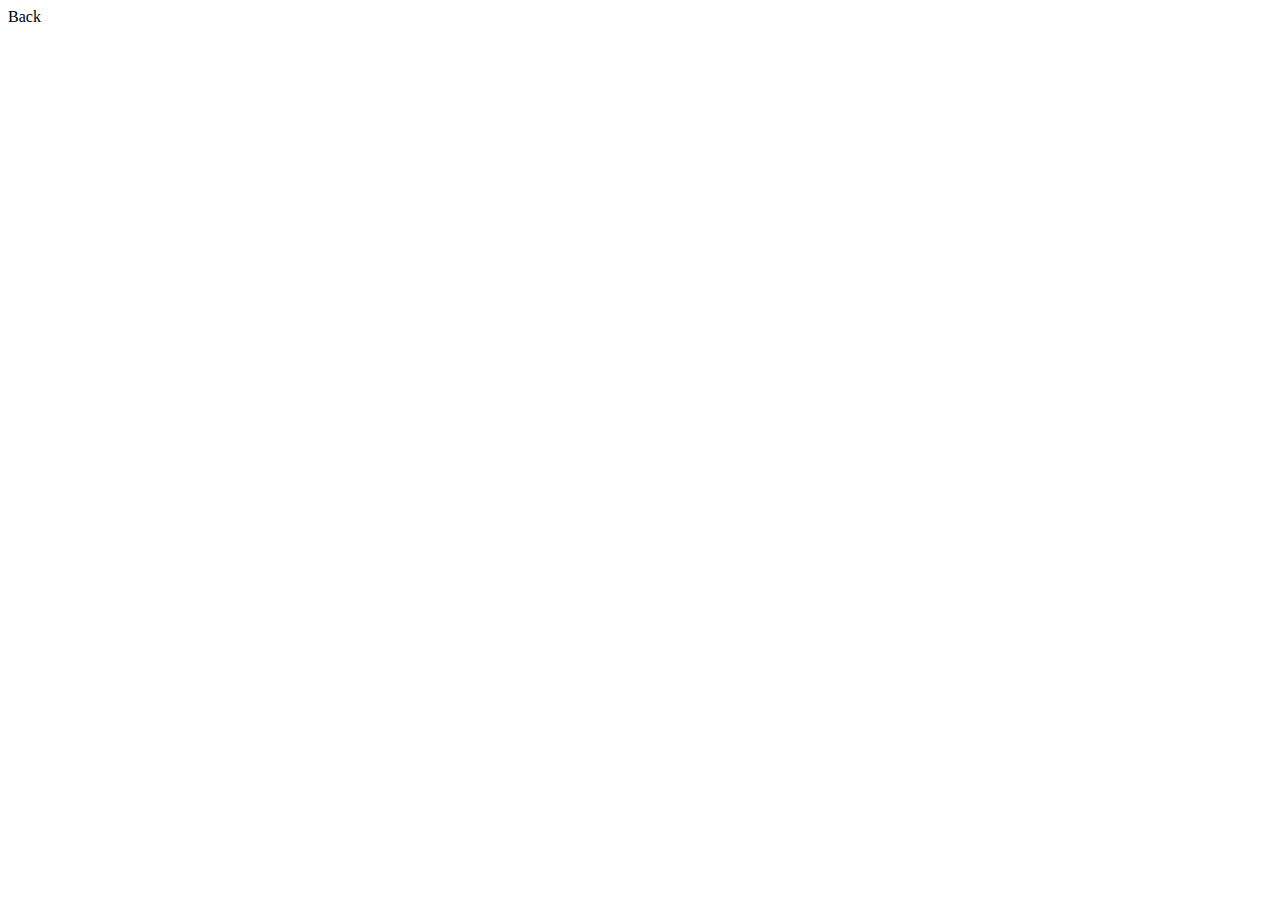
==== www/index.html @ 42249af4 "Merge remote-tracking branch '48geoffbrown/master'" ====
<!DOCTYPE html>
<html>
  <head>
    <meta charset="utf-8">
    <meta name="viewport" content="initial-scale=1, maximum-scale=1, user-scalable=no, width=device-width">
    <title></title>

    <link href="lib/ionic/css/ionic.css" rel="stylesheet">
    <script src="lib/ionic/js/ionic.bundle.js"></script>
    <script src="//cdnjs.cloudflare.com/ajax/libs/ngStorage/0.3.10/ngStorage.js"></script>
    <script src="//cdn.firebase.com/js/client/2.2.4/firebase.js"></script>

    <!-- cordova script (this will be a 404 during development) -->
    <script src="cordova.js"></script>

    <!-- IF using Sass (run gulp sass first), then uncomment below and remove the CSS includes above
    <link href="css/ionic.app.css" rel="stylesheet">
    -->


    <script src="js/controllers.js"></script>
    <script src="js/routes.js"></script>
    <script src="js/services.js"></script>
    <script src="js/directives.js"></script>
    <script src="js/login.js"></script>
    <script src="js/artistName.js"></script>

    <script src="js/app.js"></script>


  </head>
  <body ng-app="app" animation="slide-left-right-ios7">
  <div>
    <div>
        <ion-nav-bar class="bar-stable">
            <ion-nav-back-button class="button-icon icon ion-ios-arrow-back">Back</ion-nav-back-button>
        </ion-nav-bar>
        <ion-nav-view></ion-nav-view>
    </div>
</div>
  </body>
</html>
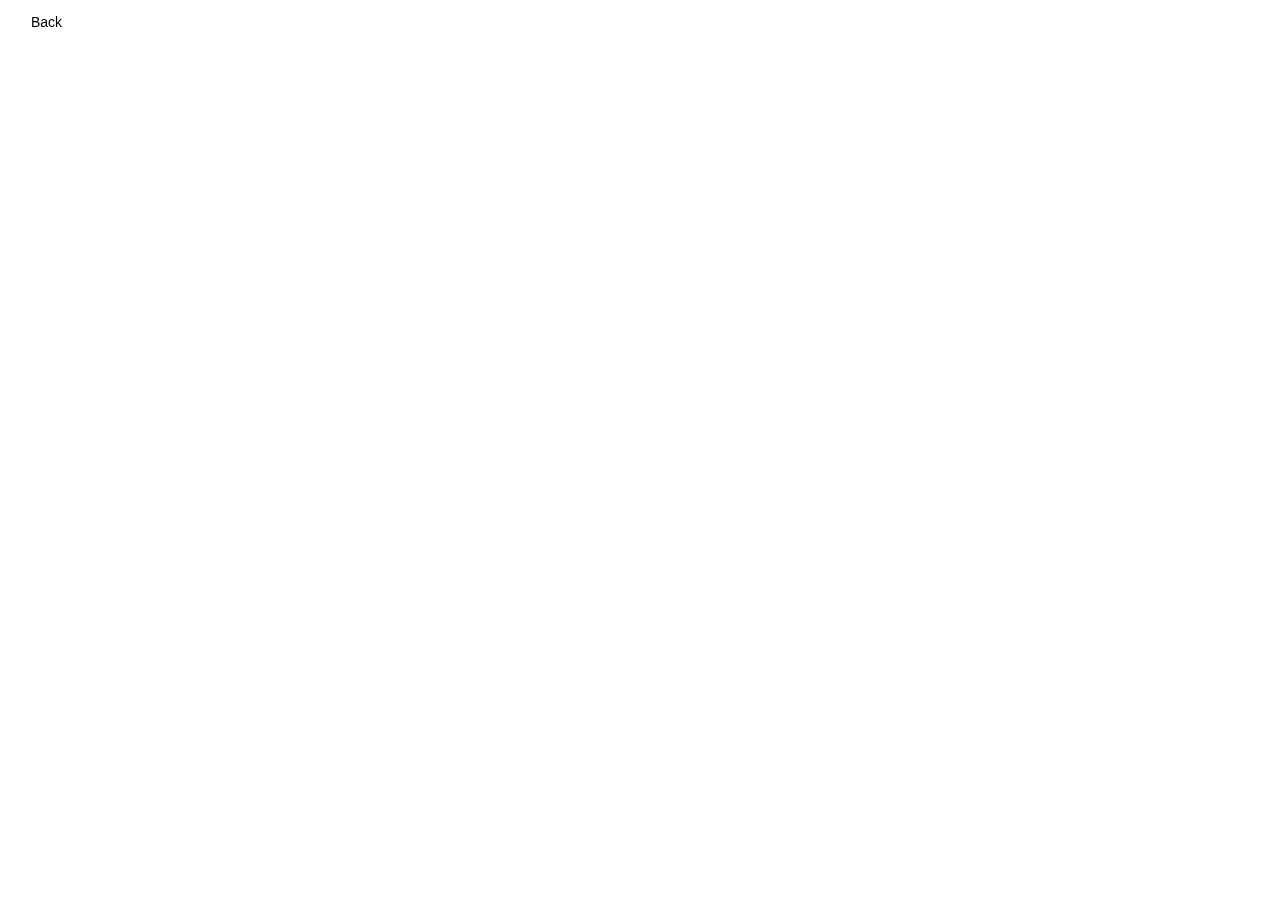
==== commit 6597debf: "Merge branch 'master' into Dan" ====
--- a/www/index.html
+++ b/www/index.html
@@ -6,6 +6,7 @@
     <title></title>
 
     <link href="lib/ionic/css/ionic.css" rel="stylesheet">
+    <link href="lib/ionic/css/style.css" rel="stylesheet">
     <script src="lib/ionic/js/ionic.bundle.js"></script>
     <script src="//cdnjs.cloudflare.com/ajax/libs/ngStorage/0.3.10/ngStorage.js"></script>
     <script src="//cdn.firebase.com/js/client/2.2.4/firebase.js"></script>
@@ -24,6 +25,11 @@
     <script src="js/directives.js"></script>
     <script src="js/login.js"></script>
     <script src="js/artistName.js"></script>
+    <script src="js/songTitleSearch.js"></script>
+    <script src="js/albumSearch.js"></script>
+    <script src="js/relatedArtist.js"></script>
+    <script src="js/artistHome.js"></script>
+    <script src="js/artistService.js"></script>
 
     <script src="js/app.js"></script>
 
--- a/www/lib/ionic/css/ionic.css
+++ b/www/lib/ionic/css/ionic.css
@@ -0,0 +1,9303 @@
+@charset "UTF-8";
+/*!
+ * Copyright 2014 Drifty Co.
+ * http://drifty.com/
+ *
+ * Ionic, v1.1.1
+ * A powerful HTML5 mobile app framework.
+ * http://ionicframework.com/
+ *
+ * By @maxlynch, @benjsperry, @adamdbradley <3
+ *
+ * Licensed under the MIT license. Please see LICENSE for more information.
+ *
+ */
+/*!
+  Ionicons, v2.0.1
+  Created by Ben Sperry for the Ionic Framework, http://ionicons.com/
+  https://twitter.com/benjsperry  https://twitter.com/ionicframework
+  MIT License: https://github.com/driftyco/ionicons
+
+  Android-style icons originally built by Google’s
+  Material Design Icons: https://github.com/google/material-design-icons
+  used under CC BY http://creativecommons.org/licenses/by/4.0/
+  Modified icons to fit ionicon’s grid from original.
+*/
+
+
+
+.cover:hover {
+  cursor: pointer;
+}
+.cover.playing {
+  border: 5px solid #e45343;
+}
+@font-face {
+  font-family: "Ionicons";
+  src: url("../fonts/ionicons.eot?v=2.0.1");
+  src: url("../fonts/ionicons.eot?v=2.0.1#iefix") format("embedded-opentype"), url("../fonts/ionicons.ttf?v=2.0.1") format("truetype"), url("../fonts/ionicons.woff?v=2.0.1") format("woff"), url("../fonts/ionicons.woff") format("woff"), url("../fonts/ionicons.svg?v=2.0.1#Ionicons") format("svg");
+  font-weight: normal;
+  font-style: normal; }
+
+.ion, .ionicons,
+.ion-alert:before,
+.ion-alert-circled:before,
+.ion-android-add:before,
+.ion-android-add-circle:before,
+.ion-android-alarm-clock:before,
+.ion-android-alert:before,
+.ion-android-apps:before,
+.ion-android-archive:before,
+.ion-android-arrow-back:before,
+.ion-android-arrow-down:before,
+.ion-android-arrow-dropdown:before,
+.ion-android-arrow-dropdown-circle:before,
+.ion-android-arrow-dropleft:before,
+.ion-android-arrow-dropleft-circle:before,
+.ion-android-arrow-dropright:before,
+.ion-android-arrow-dropright-circle:before,
+.ion-android-arrow-dropup:before,
+.ion-android-arrow-dropup-circle:before,
+.ion-android-arrow-forward:before,
+.ion-android-arrow-up:before,
+.ion-android-attach:before,
+.ion-android-bar:before,
+.ion-android-bicycle:before,
+.ion-android-boat:before,
+.ion-android-bookmark:before,
+.ion-android-bulb:before,
+.ion-android-bus:before,
+.ion-android-calendar:before,
+.ion-android-call:before,
+.ion-android-camera:before,
+.ion-android-cancel:before,
+.ion-android-car:before,
+.ion-android-cart:before,
+.ion-android-chat:before,
+.ion-android-checkbox:before,
+.ion-android-checkbox-blank:before,
+.ion-android-checkbox-outline:before,
+.ion-android-checkbox-outline-blank:before,
+.ion-android-checkmark-circle:before,
+.ion-android-clipboard:before,
+.ion-android-close:before,
+.ion-android-cloud:before,
+.ion-android-cloud-circle:before,
+.ion-android-cloud-done:before,
+.ion-android-cloud-outline:before,
+.ion-android-color-palette:before,
+.ion-android-compass:before,
+.ion-android-contact:before,
+.ion-android-contacts:before,
+.ion-android-contract:before,
+.ion-android-create:before,
+.ion-android-delete:before,
+.ion-android-desktop:before,
+.ion-android-document:before,
+.ion-android-done:before,
+.ion-android-done-all:before,
+.ion-android-download:before,
+.ion-android-drafts:before,
+.ion-android-exit:before,
+.ion-android-expand:before,
+.ion-android-favorite:before,
+.ion-android-favorite-outline:before,
+.ion-android-film:before,
+.ion-android-folder:before,
+.ion-android-folder-open:before,
+.ion-android-funnel:before,
+.ion-android-globe:before,
+.ion-android-hand:before,
+.ion-android-hangout:before,
+.ion-android-happy:before,
+.ion-android-home:before,
+.ion-android-image:before,
+.ion-android-laptop:before,
+.ion-android-list:before,
+.ion-android-locate:before,
+.ion-android-lock:before,
+.ion-android-mail:before,
+.ion-android-map:before,
+.ion-android-menu:before,
+.ion-android-microphone:before,
+.ion-android-microphone-off:before,
+.ion-android-more-horizontal:before,
+.ion-android-more-vertical:before,
+.ion-android-navigate:before,
+.ion-android-notifications:before,
+.ion-android-notifications-none:before,
+.ion-android-notifications-off:before,
+.ion-android-open:before,
+.ion-android-options:before,
+.ion-android-people:before,
+.ion-android-person:before,
+.ion-android-person-add:before,
+.ion-android-phone-landscape:before,
+.ion-android-phone-portrait:before,
+.ion-android-pin:before,
+.ion-android-plane:before,
+.ion-android-playstore:before,
+.ion-android-print:before,
+.ion-android-radio-button-off:before,
+.ion-android-radio-button-on:before,
+.ion-android-refresh:before,
+.ion-android-remove:before,
+.ion-android-remove-circle:before,
+.ion-android-restaurant:before,
+.ion-android-sad:before,
+.ion-android-search:before,
+.ion-android-send:before,
+.ion-android-settings:before,
+.ion-android-share:before,
+.ion-android-share-alt:before,
+.ion-android-star:before,
+.ion-android-star-half:before,
+.ion-android-star-outline:before,
+.ion-android-stopwatch:before,
+.ion-android-subway:before,
+.ion-android-sunny:before,
+.ion-android-sync:before,
+.ion-android-textsms:before,
+.ion-android-time:before,
+.ion-android-train:before,
+.ion-android-unlock:before,
+.ion-android-upload:before,
+.ion-android-volume-down:before,
+.ion-android-volume-mute:before,
+.ion-android-volume-off:before,
+.ion-android-volume-up:before,
+.ion-android-walk:before,
+.ion-android-warning:before,
+.ion-android-watch:before,
+.ion-android-wifi:before,
+.ion-aperture:before,
+.ion-archive:before,
+.ion-arrow-down-a:before,
+.ion-arrow-down-b:before,
+.ion-arrow-down-c:before,
+.ion-arrow-expand:before,
+.ion-arrow-graph-down-left:before,
+.ion-arrow-graph-down-right:before,
+.ion-arrow-graph-up-left:before,
+.ion-arrow-graph-up-right:before,
+.ion-arrow-left-a:before,
+.ion-arrow-left-b:before,
+.ion-arrow-left-c:before,
+.ion-arrow-move:before,
+.ion-arrow-resize:before,
+.ion-arrow-return-left:before,
+.ion-arrow-return-right:before,
+.ion-arrow-right-a:before,
+.ion-arrow-right-b:before,
+.ion-arrow-right-c:before,
+.ion-arrow-shrink:before,
+.ion-arrow-swap:before,
+.ion-arrow-up-a:before,
+.ion-arrow-up-b:before,
+.ion-arrow-up-c:before,
+.ion-asterisk:before,
+.ion-at:before,
+.ion-backspace:before,
+.ion-backspace-outline:before,
+.ion-bag:before,
+.ion-battery-charging:before,
+.ion-battery-empty:before,
+.ion-battery-full:before,
+.ion-battery-half:before,
+.ion-battery-low:before,
+.ion-beaker:before,
+.ion-beer:before,
+.ion-bluetooth:before,
+.ion-bonfire:before,
+.ion-bookmark:before,
+.ion-bowtie:before,
+.ion-briefcase:before,
+.ion-bug:before,
+.ion-calculator:before,
+.ion-calendar:before,
+.ion-camera:before,
+.ion-card:before,
+.ion-cash:before,
+.ion-chatbox:before,
+.ion-chatbox-working:before,
+.ion-chatboxes:before,
+.ion-chatbubble:before,
+.ion-chatbubble-working:before,
+.ion-chatbubbles:before,
+.ion-checkmark:before,
+.ion-checkmark-circled:before,
+.ion-checkmark-round:before,
+.ion-chevron-down:before,
+.ion-chevron-left:before,
+.ion-chevron-right:before,
+.ion-chevron-up:before,
+.ion-clipboard:before,
+.ion-clock:before,
+.ion-close:before,
+.ion-close-circled:before,
+.ion-close-round:before,
+.ion-closed-captioning:before,
+.ion-cloud:before,
+.ion-code:before,
+.ion-code-download:before,
+.ion-code-working:before,
+.ion-coffee:before,
+.ion-compass:before,
+.ion-compose:before,
+.ion-connection-bars:before,
+.ion-contrast:before,
+.ion-crop:before,
+.ion-cube:before,
+.ion-disc:before,
+.ion-document:before,
+.ion-document-text:before,
+.ion-drag:before,
+.ion-earth:before,
+.ion-easel:before,
+.ion-edit:before,
+.ion-egg:before,
+.ion-eject:before,
+.ion-email:before,
+.ion-email-unread:before,
+.ion-erlenmeyer-flask:before,
+.ion-erlenmeyer-flask-bubbles:before,
+.ion-eye:before,
+.ion-eye-disabled:before,
+.ion-female:before,
+.ion-filing:before,
+.ion-film-marker:before,
+.ion-fireball:before,
+.ion-flag:before,
+.ion-flame:before,
+.ion-flash:before,
+.ion-flash-off:before,
+.ion-folder:before,
+.ion-fork:before,
+.ion-fork-repo:before,
+.ion-forward:before,
+.ion-funnel:before,
+.ion-gear-a:before,
+.ion-gear-b:before,
+.ion-grid:before,
+.ion-hammer:before,
+.ion-happy:before,
+.ion-happy-outline:before,
+.ion-headphone:before,
+.ion-heart:before,
+.ion-heart-broken:before,
+.ion-help:before,
+.ion-help-buoy:before,
+.ion-help-circled:before,
+.ion-home:before,
+.ion-icecream:before,
+.ion-image:before,
+.ion-images:before,
+.ion-information:before,
+.ion-information-circled:before,
+.ion-ionic:before,
+.ion-ios-alarm:before,
+.ion-ios-alarm-outline:before,
+.ion-ios-albums:before,
+.ion-ios-albums-outline:before,
+.ion-ios-americanfootball:before,
+.ion-ios-americanfootball-outline:before,
+.ion-ios-analytics:before,
+.ion-ios-analytics-outline:before,
+.ion-ios-arrow-back:before,
+.ion-ios-arrow-down:before,
+.ion-ios-arrow-forward:before,
+.ion-ios-arrow-left:before,
+.ion-ios-arrow-right:before,
+.ion-ios-arrow-thin-down:before,
+.ion-ios-arrow-thin-left:before,
+.ion-ios-arrow-thin-right:before,
+.ion-ios-arrow-thin-up:before,
+.ion-ios-arrow-up:before,
+.ion-ios-at:before,
+.ion-ios-at-outline:before,
+.ion-ios-barcode:before,
+.ion-ios-barcode-outline:before,
+.ion-ios-baseball:before,
+.ion-ios-baseball-outline:before,
+.ion-ios-basketball:before,
+.ion-ios-basketball-outline:before,
+.ion-ios-bell:before,
+.ion-ios-bell-outline:before,
+.ion-ios-body:before,
+.ion-ios-body-outline:before,
+.ion-ios-bolt:before,
+.ion-ios-bolt-outline:before,
+.ion-ios-book:before,
+.ion-ios-book-outline:before,
+.ion-ios-bookmarks:before,
+.ion-ios-bookmarks-outline:before,
+.ion-ios-box:before,
+.ion-ios-box-outline:before,
+.ion-ios-briefcase:before,
+.ion-ios-briefcase-outline:before,
+.ion-ios-browsers:before,
+.ion-ios-browsers-outline:before,
+.ion-ios-calculator:before,
+.ion-ios-calculator-outline:before,
+.ion-ios-calendar:before,
+.ion-ios-calendar-outline:before,
+.ion-ios-camera:before,
+.ion-ios-camera-outline:before,
+.ion-ios-cart:before,
+.ion-ios-cart-outline:before,
+.ion-ios-chatboxes:before,
+.ion-ios-chatboxes-outline:before,
+.ion-ios-chatbubble:before,
+.ion-ios-chatbubble-outline:before,
+.ion-ios-checkmark:before,
+.ion-ios-checkmark-empty:before,
+.ion-ios-checkmark-outline:before,
+.ion-ios-circle-filled:before,
+.ion-ios-circle-outline:before,
+.ion-ios-clock:before,
+.ion-ios-clock-outline:before,
+.ion-ios-close:before,
+.ion-ios-close-empty:before,
+.ion-ios-close-outline:before,
+.ion-ios-cloud:before,
+.ion-ios-cloud-download:before,
+.ion-ios-cloud-download-outline:before,
+.ion-ios-cloud-outline:before,
+.ion-ios-cloud-upload:before,
+.ion-ios-cloud-upload-outline:before,
+.ion-ios-cloudy:before,
+.ion-ios-cloudy-night:before,
+.ion-ios-cloudy-night-outline:before,
+.ion-ios-cloudy-outline:before,
+.ion-ios-cog:before,
+.ion-ios-cog-outline:before,
+.ion-ios-color-filter:before,
+.ion-ios-color-filter-outline:before,
+.ion-ios-color-wand:before,
+.ion-ios-color-wand-outline:before,
+.ion-ios-compose:before,
+.ion-ios-compose-outline:before,
+.ion-ios-contact:before,
+.ion-ios-contact-outline:before,
+.ion-ios-copy:before,
+.ion-ios-copy-outline:before,
+.ion-ios-crop:before,
+.ion-ios-crop-strong:before,
+.ion-ios-download:before,
+.ion-ios-download-outline:before,
+.ion-ios-drag:before,
+.ion-ios-email:before,
+.ion-ios-email-outline:before,
+.ion-ios-eye:before,
+.ion-ios-eye-outline:before,
+.ion-ios-fastforward:before,
+.ion-ios-fastforward-outline:before,
+.ion-ios-filing:before,
+.ion-ios-filing-outline:before,
+.ion-ios-film:before,
+.ion-ios-film-outline:before,
+.ion-ios-flag:before,
+.ion-ios-flag-outline:before,
+.ion-ios-flame:before,
+.ion-ios-flame-outline:before,
+.ion-ios-flask:before,
+.ion-ios-flask-outline:before,
+.ion-ios-flower:before,
+.ion-ios-flower-outline:before,
+.ion-ios-folder:before,
+.ion-ios-folder-outline:before,
+.ion-ios-football:before,
+.ion-ios-football-outline:before,
+.ion-ios-game-controller-a:before,
+.ion-ios-game-controller-a-outline:before,
+.ion-ios-game-controller-b:before,
+.ion-ios-game-controller-b-outline:before,
+.ion-ios-gear:before,
+.ion-ios-gear-outline:before,
+.ion-ios-glasses:before,
+.ion-ios-glasses-outline:before,
+.ion-ios-grid-view:before,
+.ion-ios-grid-view-outline:before,
+.ion-ios-heart:before,
+.ion-ios-heart-outline:before,
+.ion-ios-help:before,
+.ion-ios-help-empty:before,
+.ion-ios-help-outline:before,
+.ion-ios-home:before,
+.ion-ios-home-outline:before,
+.ion-ios-infinite:before,
+.ion-ios-infinite-outline:before,
+.ion-ios-information:before,
+.ion-ios-information-empty:before,
+.ion-ios-information-outline:before,
+.ion-ios-ionic-outline:before,
+.ion-ios-keypad:before,
+.ion-ios-keypad-outline:before,
+.ion-ios-lightbulb:before,
+.ion-ios-lightbulb-outline:before,
+.ion-ios-list:before,
+.ion-ios-list-outline:before,
+.ion-ios-location:before,
+.ion-ios-location-outline:before,
+.ion-ios-locked:before,
+.ion-ios-locked-outline:before,
+.ion-ios-loop:before,
+.ion-ios-loop-strong:before,
+.ion-ios-medical:before,
+.ion-ios-medical-outline:before,
+.ion-ios-medkit:before,
+.ion-ios-medkit-outline:before,
+.ion-ios-mic:before,
+.ion-ios-mic-off:before,
+.ion-ios-mic-outline:before,
+.ion-ios-minus:before,
+.ion-ios-minus-empty:before,
+.ion-ios-minus-outline:before,
+.ion-ios-monitor:before,
+.ion-ios-monitor-outline:before,
+.ion-ios-moon:before,
+.ion-ios-moon-outline:before,
+.ion-ios-more:before,
+.ion-ios-more-outline:before,
+.ion-ios-musical-note:before,
+.ion-ios-musical-notes:before,
+.ion-ios-navigate:before,
+.ion-ios-navigate-outline:before,
+.ion-ios-nutrition:before,
+.ion-ios-nutrition-outline:before,
+.ion-ios-paper:before,
+.ion-ios-paper-outline:before,
+.ion-ios-paperplane:before,
+.ion-ios-paperplane-outline:before,
+.ion-ios-partlysunny:before,
+.ion-ios-partlysunny-outline:before,
+.ion-ios-pause:before,
+.ion-ios-pause-outline:before,
+.ion-ios-paw:before,
+.ion-ios-paw-outline:before,
+.ion-ios-people:before,
+.ion-ios-people-outline:before,
+.ion-ios-person:before,
+.ion-ios-person-outline:before,
+.ion-ios-personadd:before,
+.ion-ios-personadd-outline:before,
+.ion-ios-photos:before,
+.ion-ios-photos-outline:before,
+.ion-ios-pie:before,
+.ion-ios-pie-outline:before,
+.ion-ios-pint:before,
+.ion-ios-pint-outline:before,
+.ion-ios-play:before,
+.ion-ios-play-outline:before,
+.ion-ios-plus:before,
+.ion-ios-plus-empty:before,
+.ion-ios-plus-outline:before,
+.ion-ios-pricetag:before,
+.ion-ios-pricetag-outline:before,
+.ion-ios-pricetags:before,
+.ion-ios-pricetags-outline:before,
+.ion-ios-printer:before,
+.ion-ios-printer-outline:before,
+.ion-ios-pulse:before,
+.ion-ios-pulse-strong:before,
+.ion-ios-rainy:before,
+.ion-ios-rainy-outline:before,
+.ion-ios-recording:before,
+.ion-ios-recording-outline:before,
+.ion-ios-redo:before,
+.ion-ios-redo-outline:before,
+.ion-ios-refresh:before,
+.ion-ios-refresh-empty:before,
+.ion-ios-refresh-outline:before,
+.ion-ios-reload:before,
+.ion-ios-reverse-camera:before,
+.ion-ios-reverse-camera-outline:before,
+.ion-ios-rewind:before,
+.ion-ios-rewind-outline:before,
+.ion-ios-rose:before,
+.ion-ios-rose-outline:before,
+.ion-ios-search:before,
+.ion-ios-search-strong:before,
+.ion-ios-settings:before,
+.ion-ios-settings-strong:before,
+.ion-ios-shuffle:before,
+.ion-ios-shuffle-strong:before,
+.ion-ios-skipbackward:before,
+.ion-ios-skipbackward-outline:before,
+.ion-ios-skipforward:before,
+.ion-ios-skipforward-outline:before,
+.ion-ios-snowy:before,
+.ion-ios-speedometer:before,
+.ion-ios-speedometer-outline:before,
+.ion-ios-star:before,
+.ion-ios-star-half:before,
+.ion-ios-star-outline:before,
+.ion-ios-stopwatch:before,
+.ion-ios-stopwatch-outline:before,
+.ion-ios-sunny:before,
+.ion-ios-sunny-outline:before,
+.ion-ios-telephone:before,
+.ion-ios-telephone-outline:before,
+.ion-ios-tennisball:before,
+.ion-ios-tennisball-outline:before,
+.ion-ios-thunderstorm:before,
+.ion-ios-thunderstorm-outline:before,
+.ion-ios-time:before,
+.ion-ios-time-outline:before,
+.ion-ios-timer:before,
+.ion-ios-timer-outline:before,
+.ion-ios-toggle:before,
+.ion-ios-toggle-outline:before,
+.ion-ios-trash:before,
+.ion-ios-trash-outline:before,
+.ion-ios-undo:before,
+.ion-ios-undo-outline:before,
+.ion-ios-unlocked:before,
+.ion-ios-unlocked-outline:before,
+.ion-ios-upload:before,
+.ion-ios-upload-outline:before,
+.ion-ios-videocam:before,
+.ion-ios-videocam-outline:before,
+.ion-ios-volume-high:before,
+.ion-ios-volume-low:before,
+.ion-ios-wineglass:before,
+.ion-ios-wineglass-outline:before,
+.ion-ios-world:before,
+.ion-ios-world-outline:before,
+.ion-ipad:before,
+.ion-iphone:before,
+.ion-ipod:before,
+.ion-jet:before,
+.ion-key:before,
+.ion-knife:before,
+.ion-laptop:before,
+.ion-leaf:before,
+.ion-levels:before,
+.ion-lightbulb:before,
+.ion-link:before,
+.ion-load-a:before,
+.ion-load-b:before,
+.ion-load-c:before,
+.ion-load-d:before,
+.ion-location:before,
+.ion-lock-combination:before,
+.ion-locked:before,
+.ion-log-in:before,
+.ion-log-out:before,
+.ion-loop:before,
+.ion-magnet:before,
+.ion-male:before,
+.ion-man:before,
+.ion-map:before,
+.ion-medkit:before,
+.ion-merge:before,
+.ion-mic-a:before,
+.ion-mic-b:before,
+.ion-mic-c:before,
+.ion-minus:before,
+.ion-minus-circled:before,
+.ion-minus-round:before,
+.ion-model-s:before,
+.ion-monitor:before,
+.ion-more:before,
+.ion-mouse:before,
+.ion-music-note:before,
+.ion-navicon:before,
+.ion-navicon-round:before,
+.ion-navigate:before,
+.ion-network:before,
+.ion-no-smoking:before,
+.ion-nuclear:before,
+.ion-outlet:before,
+.ion-paintbrush:before,
+.ion-paintbucket:before,
+.ion-paper-airplane:before,
+.ion-paperclip:before,
+.ion-pause:before,
+.ion-person:before,
+.ion-person-add:before,
+.ion-person-stalker:before,
+.ion-pie-graph:before,
+.ion-pin:before,
+.ion-pinpoint:before,
+.ion-pizza:before,
+.ion-plane:before,
+.ion-planet:before,
+.ion-play:before,
+.ion-playstation:before,
+.ion-plus:before,
+.ion-plus-circled:before,
+.ion-plus-round:before,
+.ion-podium:before,
+.ion-pound:before,
+.ion-power:before,
+.ion-pricetag:before,
+.ion-pricetags:before,
+.ion-printer:before,
+.ion-pull-request:before,
+.ion-qr-scanner:before,
+.ion-quote:before,
+.ion-radio-waves:before,
+.ion-record:before,
+.ion-refresh:before,
+.ion-reply:before,
+.ion-reply-all:before,
+.ion-ribbon-a:before,
+.ion-ribbon-b:before,
+.ion-sad:before,
+.ion-sad-outline:before,
+.ion-scissors:before,
+.ion-search:before,
+.ion-settings:before,
+.ion-share:before,
+.ion-shuffle:before,
+.ion-skip-backward:before,
+.ion-skip-forward:before,
+.ion-social-android:before,
+.ion-social-android-outline:before,
+.ion-social-angular:before,
+.ion-social-angular-outline:before,
+.ion-social-apple:before,
+.ion-social-apple-outline:before,
+.ion-social-bitcoin:before,
+.ion-social-bitcoin-outline:before,
+.ion-social-buffer:before,
+.ion-social-buffer-outline:before,
+.ion-social-chrome:before,
+.ion-social-chrome-outline:before,
+.ion-social-codepen:before,
+.ion-social-codepen-outline:before,
+.ion-social-css3:before,
+.ion-social-css3-outline:before,
+.ion-social-designernews:before,
+.ion-social-designernews-outline:before,
+.ion-social-dribbble:before,
+.ion-social-dribbble-outline:before,
+.ion-social-dropbox:before,
+.ion-social-dropbox-outline:before,
+.ion-social-euro:before,
+.ion-social-euro-outline:before,
+.ion-social-facebook:before,
+.ion-social-facebook-outline:before,
+.ion-social-foursquare:before,
+.ion-social-foursquare-outline:before,
+.ion-social-freebsd-devil:before,
+.ion-social-github:before,
+.ion-social-github-outline:before,
+.ion-social-google:before,
+.ion-social-google-outline:before,
+.ion-social-googleplus:before,
+.ion-social-googleplus-outline:before,
+.ion-social-hackernews:before,
+.ion-social-hackernews-outline:before,
+.ion-social-html5:before,
+.ion-social-html5-outline:before,
+.ion-social-instagram:before,
+.ion-social-instagram-outline:before,
+.ion-social-javascript:before,
+.ion-social-javascript-outline:before,
+.ion-social-linkedin:before,
+.ion-social-linkedin-outline:before,
+.ion-social-markdown:before,
+.ion-social-nodejs:before,
+.ion-social-octocat:before,
+.ion-social-pinterest:before,
+.ion-social-pinterest-outline:before,
+.ion-social-python:before,
+.ion-social-reddit:before,
+.ion-social-reddit-outline:before,
+.ion-social-rss:before,
+.ion-social-rss-outline:before,
+.ion-social-sass:before,
+.ion-social-skype:before,
+.ion-social-skype-outline:before,
+.ion-social-snapchat:before,
+.ion-social-snapchat-outline:before,
+.ion-social-tumblr:before,
+.ion-social-tumblr-outline:before,
+.ion-social-tux:before,
+.ion-social-twitch:before,
+.ion-social-twitch-outline:before,
+.ion-social-twitter:before,
+.ion-social-twitter-outline:before,
+.ion-social-usd:before,
+.ion-social-usd-outline:before,
+.ion-social-vimeo:before,
+.ion-social-vimeo-outline:before,
+.ion-social-whatsapp:before,
+.ion-social-whatsapp-outline:before,
+.ion-social-windows:before,
+.ion-social-windows-outline:before,
+.ion-social-wordpress:before,
+.ion-social-wordpress-outline:before,
+.ion-social-yahoo:before,
+.ion-social-yahoo-outline:before,
+.ion-social-yen:before,
+.ion-social-yen-outline:before,
+.ion-social-youtube:before,
+.ion-social-youtube-outline:before,
+.ion-soup-can:before,
+.ion-soup-can-outline:before,
+.ion-speakerphone:before,
+.ion-speedometer:before,
+.ion-spoon:before,
+.ion-star:before,
+.ion-stats-bars:before,
+.ion-steam:before,
+.ion-stop:before,
+.ion-thermometer:before,
+.ion-thumbsdown:before,
+.ion-thumbsup:before,
+.ion-toggle:before,
+.ion-toggle-filled:before,
+.ion-transgender:before,
+.ion-trash-a:before,
+.ion-trash-b:before,
+.ion-trophy:before,
+.ion-tshirt:before,
+.ion-tshirt-outline:before,
+.ion-umbrella:before,
+.ion-university:before,
+.ion-unlocked:before,
+.ion-upload:before,
+.ion-usb:before,
+.ion-videocamera:before,
+.ion-volume-high:before,
+.ion-volume-low:before,
+.ion-volume-medium:before,
+.ion-volume-mute:before,
+.ion-wand:before,
+.ion-waterdrop:before,
+.ion-wifi:before,
+.ion-wineglass:before,
+.ion-woman:before,
+.ion-wrench:before,
+.ion-xbox:before {
+  display: inline-block;
+  font-family: "Ionicons";
+  speak: none;
+  font-style: normal;
+  font-weight: normal;
+  font-variant: normal;
+  text-transform: none;
+  text-rendering: auto;
+  line-height: 1;
+  -webkit-font-smoothing: antialiased;
+  -moz-osx-font-smoothing: grayscale; }
+
+.ion-alert:before {
+  content: ""; }
+
+.ion-alert-circled:before {
+  content: ""; }
+
+.ion-android-add:before {
+  content: ""; }
+
+.ion-android-add-circle:before {
+  content: ""; }
+
+.ion-android-alarm-clock:before {
+  content: ""; }
+
+.ion-android-alert:before {
+  content: ""; }
+
+.ion-android-apps:before {
+  content: ""; }
+
+.ion-android-archive:before {
+  content: ""; }
+
+.ion-android-arrow-back:before {
+  content: ""; }
+
+.ion-android-arrow-down:before {
+  content: ""; }
+
+.ion-android-arrow-dropdown:before {
+  content: ""; }
+
+.ion-android-arrow-dropdown-circle:before {
+  content: ""; }
+
+.ion-android-arrow-dropleft:before {
+  content: ""; }
+
+.ion-android-arrow-dropleft-circle:before {
+  content: ""; }
+
+.ion-android-arrow-dropright:before {
+  content: ""; }
+
+.ion-android-arrow-dropright-circle:before {
+  content: ""; }
+
+.ion-android-arrow-dropup:before {
+  content: ""; }
+
+.ion-android-arrow-dropup-circle:before {
+  content: ""; }
+
+.ion-android-arrow-forward:before {
+  content: ""; }
+
+.ion-android-arrow-up:before {
+  content: ""; }
+
+.ion-android-attach:before {
+  content: ""; }
+
+.ion-android-bar:before {
+  content: ""; }
+
+.ion-android-bicycle:before {
+  content: ""; }
+
+.ion-android-boat:before {
+  content: ""; }
+
+.ion-android-bookmark:before {
+  content: ""; }
+
+.ion-android-bulb:before {
+  content: ""; }
+
+.ion-android-bus:before {
+  content: ""; }
+
+.ion-android-calendar:before {
+  content: ""; }
+
+.ion-android-call:before {
+  content: ""; }
+
+.ion-android-camera:before {
+  content: ""; }
+
+.ion-android-cancel:before {
+  content: ""; }
+
+.ion-android-car:before {
+  content: ""; }
+
+.ion-android-cart:before {
+  content: ""; }
+
+.ion-android-chat:before {
+  content: ""; }
+
+.ion-android-checkbox:before {
+  content: ""; }
+
+.ion-android-checkbox-blank:before {
+  content: ""; }
+
+.ion-android-checkbox-outline:before {
+  content: ""; }
+
+.ion-android-checkbox-outline-blank:before {
+  content: ""; }
+
+.ion-android-checkmark-circle:before {
+  content: ""; }
+
+.ion-android-clipboard:before {
+  content: ""; }
+
+.ion-android-close:before {
+  content: ""; }
+
+.ion-android-cloud:before {
+  content: ""; }
+
+.ion-android-cloud-circle:before {
+  content: ""; }
+
+.ion-android-cloud-done:before {
+  content: ""; }
+
+.ion-android-cloud-outline:before {
+  content: ""; }
+
+.ion-android-color-palette:before {
+  content: ""; }
+
+.ion-android-compass:before {
+  content: ""; }
+
+.ion-android-contact:before {
+  content: ""; }
+
+.ion-android-contacts:before {
+  content: ""; }
+
+.ion-android-contract:before {
+  content: ""; }
+
+.ion-android-create:before {
+  content: ""; }
+
+.ion-android-delete:before {
+  content: ""; }
+
+.ion-android-desktop:before {
+  content: ""; }
+
+.ion-android-document:before {
+  content: ""; }
+
+.ion-android-done:before {
+  content: ""; }
+
+.ion-android-done-all:before {
+  content: ""; }
+
+.ion-android-download:before {
+  content: ""; }
+
+.ion-android-drafts:before {
+  content: ""; }
+
+.ion-android-exit:before {
+  content: ""; }
+
+.ion-android-expand:before {
+  content: ""; }
+
+.ion-android-favorite:before {
+  content: ""; }
+
+.ion-android-favorite-outline:before {
+  content: ""; }
+
+.ion-android-film:before {
+  content: ""; }
+
+.ion-android-folder:before {
+  content: ""; }
+
+.ion-android-folder-open:before {
+  content: ""; }
+
+.ion-android-funnel:before {
+  content: ""; }
+
+.ion-android-globe:before {
+  content: ""; }
+
+.ion-android-hand:before {
+  content: ""; }
+
+.ion-android-hangout:before {
+  content: ""; }
+
+.ion-android-happy:before {
+  content: ""; }
+
+.ion-android-home:before {
+  content: ""; }
+
+.ion-android-image:before {
+  content: ""; }
+
+.ion-android-laptop:before {
+  content: ""; }
+
+.ion-android-list:before {
+  content: ""; }
+
+.ion-android-locate:before {
+  content: ""; }
+
+.ion-android-lock:before {
+  content: ""; }
+
+.ion-android-mail:before {
+  content: ""; }
+
+.ion-android-map:before {
+  content: ""; }
+
+.ion-android-menu:before {
+  content: ""; }
+
+.ion-android-microphone:before {
+  content: ""; }
+
+.ion-android-microphone-off:before {
+  content: ""; }
+
+.ion-android-more-horizontal:before {
+  content: ""; }
+
+.ion-android-more-vertical:before {
+  content: ""; }
+
+.ion-android-navigate:before {
+  content: ""; }
+
+.ion-android-notifications:before {
+  content: ""; }
+
+.ion-android-notifications-none:before {
+  content: ""; }
+
+.ion-android-notifications-off:before {
+  content: ""; }
+
+.ion-android-open:before {
+  content: ""; }
+
+.ion-android-options:before {
+  content: ""; }
+
+.ion-android-people:before {
+  content: ""; }
+
+.ion-android-person:before {
+  content: ""; }
+
+.ion-android-person-add:before {
+  content: ""; }
+
+.ion-android-phone-landscape:before {
+  content: ""; }
+
+.ion-android-phone-portrait:before {
+  content: ""; }
+
+.ion-android-pin:before {
+  content: ""; }
+
+.ion-android-plane:before {
+  content: ""; }
+
+.ion-android-playstore:before {
+  content: ""; }
+
+.ion-android-print:before {
+  content: ""; }
+
+.ion-android-radio-button-off:before {
+  content: ""; }
+
+.ion-android-radio-button-on:before {
+  content: ""; }
+
+.ion-android-refresh:before {
+  content: ""; }
+
+.ion-android-remove:before {
+  content: ""; }
+
+.ion-android-remove-circle:before {
+  content: ""; }
+
+.ion-android-restaurant:before {
+  content: ""; }
+
+.ion-android-sad:before {
+  content: ""; }
+
+.ion-android-search:before {
+  content: ""; }
+
+.ion-android-send:before {
+  content: ""; }
+
+.ion-android-settings:before {
+  content: ""; }
+
+.ion-android-share:before {
+  content: ""; }
+
+.ion-android-share-alt:before {
+  content: ""; }
+
+.ion-android-star:before {
+  content: ""; }
+
+.ion-android-star-half:before {
+  content: ""; }
+
+.ion-android-star-outline:before {
+  content: ""; }
+
+.ion-android-stopwatch:before {
+  content: ""; }
+
+.ion-android-subway:before {
+  content: ""; }
+
+.ion-android-sunny:before {
+  content: ""; }
+
+.ion-android-sync:before {
+  content: ""; }
+
+.ion-android-textsms:before {
+  content: ""; }
+
+.ion-android-time:before {
+  content: ""; }
+
+.ion-android-train:before {
+  content: ""; }
+
+.ion-android-unlock:before {
+  content: ""; }
+
+.ion-android-upload:before {
+  content: ""; }
+
+.ion-android-volume-down:before {
+  content: ""; }
+
+.ion-android-volume-mute:before {
+  content: ""; }
+
+.ion-android-volume-off:before {
+  content: ""; }
+
+.ion-android-volume-up:before {
+  content: ""; }
+
+.ion-android-walk:before {
+  content: ""; }
+
+.ion-android-warning:before {
+  content: ""; }
+
+.ion-android-watch:before {
+  content: ""; }
+
+.ion-android-wifi:before {
+  content: ""; }
+
+.ion-aperture:before {
+  content: ""; }
+
+.ion-archive:before {
+  content: ""; }
+
+.ion-arrow-down-a:before {
+  content: ""; }
+
+.ion-arrow-down-b:before {
+  content: ""; }
+
+.ion-arrow-down-c:before {
+  content: ""; }
+
+.ion-arrow-expand:before {
+  content: ""; }
+
+.ion-arrow-graph-down-left:before {
+  content: ""; }
+
+.ion-arrow-graph-down-right:before {
+  content: ""; }
+
+.ion-arrow-graph-up-left:before {
+  content: ""; }
+
+.ion-arrow-graph-up-right:before {
+  content: ""; }
+
+.ion-arrow-left-a:before {
+  content: ""; }
+
+.ion-arrow-left-b:before {
+  content: ""; }
+
+.ion-arrow-left-c:before {
+  content: ""; }
+
+.ion-arrow-move:before {
+  content: ""; }
+
+.ion-arrow-resize:before {
+  content: ""; }
+
+.ion-arrow-return-left:before {
+  content: ""; }
+
+.ion-arrow-return-right:before {
+  content: ""; }
+
+.ion-arrow-right-a:before {
+  content: ""; }
+
+.ion-arrow-right-b:before {
+  content: ""; }
+
+.ion-arrow-right-c:before {
+  content: ""; }
+
+.ion-arrow-shrink:before {
+  content: ""; }
+
+.ion-arrow-swap:before {
+  content: ""; }
+
+.ion-arrow-up-a:before {
+  content: ""; }
+
+.ion-arrow-up-b:before {
+  content: ""; }
+
+.ion-arrow-up-c:before {
+  content: ""; }
+
+.ion-asterisk:before {
+  content: ""; }
+
+.ion-at:before {
+  content: ""; }
+
+.ion-backspace:before {
+  content: ""; }
+
+.ion-backspace-outline:before {
+  content: ""; }
+
+.ion-bag:before {
+  content: ""; }
+
+.ion-battery-charging:before {
+  content: ""; }
+
+.ion-battery-empty:before {
+  content: ""; }
+
+.ion-battery-full:before {
+  content: ""; }
+
+.ion-battery-half:before {
+  content: ""; }
+
+.ion-battery-low:before {
+  content: ""; }
+
+.ion-beaker:before {
+  content: ""; }
+
+.ion-beer:before {
+  content: ""; }
+
+.ion-bluetooth:before {
+  content: ""; }
+
+.ion-bonfire:before {
+  content: ""; }
+
+.ion-bookmark:before {
+  content: ""; }
+
+.ion-bowtie:before {
+  content: ""; }
+
+.ion-briefcase:before {
+  content: ""; }
+
+.ion-bug:before {
+  content: ""; }
+
+.ion-calculator:before {
+  content: ""; }
+
+.ion-calendar:before {
+  content: ""; }
+
+.ion-camera:before {
+  content: ""; }
+
+.ion-card:before {
+  content: ""; }
+
+.ion-cash:before {
+  content: ""; }
+
+.ion-chatbox:before {
+  content: ""; }
+
+.ion-chatbox-working:before {
+  content: ""; }
+
+.ion-chatboxes:before {
+  content: ""; }
+
+.ion-chatbubble:before {
+  content: ""; }
+
+.ion-chatbubble-working:before {
+  content: ""; }
+
+.ion-chatbubbles:before {
+  content: ""; }
+
+.ion-checkmark:before {
+  content: ""; }
+
+.ion-checkmark-circled:before {
+  content: ""; }
+
+.ion-checkmark-round:before {
+  content: ""; }
+
+.ion-chevron-down:before {
+  content: ""; }
+
+.ion-chevron-left:before {
+  content: ""; }
+
+.ion-chevron-right:before {
+  content: ""; }
+
+.ion-chevron-up:before {
+  content: ""; }
+
+.ion-clipboard:before {
+  content: ""; }
+
+.ion-clock:before {
+  content: ""; }
+
+.ion-close:before {
+  content: ""; }
+
+.ion-close-circled:before {
+  content: ""; }
+
+.ion-close-round:before {
+  content: ""; }
+
+.ion-closed-captioning:before {
+  content: ""; }
+
+.ion-cloud:before {
+  content: ""; }
+
+.ion-code:before {
+  content: ""; }
+
+.ion-code-download:before {
+  content: ""; }
+
+.ion-code-working:before {
+  content: ""; }
+
+.ion-coffee:before {
+  content: ""; }
+
+.ion-compass:before {
+  content: ""; }
+
+.ion-compose:before {
+  content: ""; }
+
+.ion-connection-bars:before {
+  content: ""; }
+
+.ion-contrast:before {
+  content: ""; }
+
+.ion-crop:before {
+  content: ""; }
+
+.ion-cube:before {
+  content: ""; }
+
+.ion-disc:before {
+  content: ""; }
+
+.ion-document:before {
+  content: ""; }
+
+.ion-document-text:before {
+  content: ""; }
+
+.ion-drag:before {
+  content: ""; }
+
+.ion-earth:before {
+  content: ""; }
+
+.ion-easel:before {
+  content: ""; }
+
+.ion-edit:before {
+  content: ""; }
+
+.ion-egg:before {
+  content: ""; }
+
+.ion-eject:before {
+  content: ""; }
+
+.ion-email:before {
+  content: ""; }
+
+.ion-email-unread:before {
+  content: ""; }
+
+.ion-erlenmeyer-flask:before {
+  content: ""; }
+
+.ion-erlenmeyer-flask-bubbles:before {
+  content: ""; }
+
+.ion-eye:before {
+  content: ""; }
+
+.ion-eye-disabled:before {
+  content: ""; }
+
+.ion-female:before {
+  content: ""; }
+
+.ion-filing:before {
+  content: ""; }
+
+.ion-film-marker:before {
+  content: ""; }
+
+.ion-fireball:before {
+  content: ""; }
+
+.ion-flag:before {
+  content: ""; }
+
+.ion-flame:before {
+  content: ""; }
+
+.ion-flash:before {
+  content: ""; }
+
+.ion-flash-off:before {
+  content: ""; }
+
+.ion-folder:before {
+  content: ""; }
+
+.ion-fork:before {
+  content: ""; }
+
+.ion-fork-repo:before {
+  content: ""; }
+
+.ion-forward:before {
+  content: ""; }
+
+.ion-funnel:before {
+  content: ""; }
+
+.ion-gear-a:before {
+  content: ""; }
+
+.ion-gear-b:before {
+  content: ""; }
+
+.ion-grid:before {
+  content: ""; }
+
+.ion-hammer:before {
+  content: ""; }
+
+.ion-happy:before {
+  content: ""; }
+
+.ion-happy-outline:before {
+  content: ""; }
+
+.ion-headphone:before {
+  content: ""; }
+
+.ion-heart:before {
+  content: ""; }
+
+.ion-heart-broken:before {
+  content: ""; }
+
+.ion-help:before {
+  content: ""; }
+
+.ion-help-buoy:before {
+  content: ""; }
+
+.ion-help-circled:before {
+  content: ""; }
+
+.ion-home:before {
+  content: ""; }
+
+.ion-icecream:before {
+  content: ""; }
+
+.ion-image:before {
+  content: ""; }
+
+.ion-images:before {
+  content: ""; }
+
+.ion-information:before {
+  content: ""; }
+
+.ion-information-circled:before {
+  content: ""; }
+
+.ion-ionic:before {
+  content: ""; }
+
+.ion-ios-alarm:before {
+  content: ""; }
+
+.ion-ios-alarm-outline:before {
+  content: ""; }
+
+.ion-ios-albums:before {
+  content: ""; }
+
+.ion-ios-albums-outline:before {
+  content: ""; }
+
+.ion-ios-americanfootball:before {
+  content: ""; }
+
+.ion-ios-americanfootball-outline:before {
+  content: ""; }
+
+.ion-ios-analytics:before {
+  content: ""; }
+
+.ion-ios-analytics-outline:before {
+  content: ""; }
+
+.ion-ios-arrow-back:before {
+  content: ""; }
+
+.ion-ios-arrow-down:before {
+  content: ""; }
+
+.ion-ios-arrow-forward:before {
+  content: ""; }
+
+.ion-ios-arrow-left:before {
+  content: ""; }
+
+.ion-ios-arrow-right:before {
+  content: ""; }
+
+.ion-ios-arrow-thin-down:before {
+  content: ""; }
+
+.ion-ios-arrow-thin-left:before {
+  content: ""; }
+
+.ion-ios-arrow-thin-right:before {
+  content: ""; }
+
+.ion-ios-arrow-thin-up:before {
+  content: ""; }
+
+.ion-ios-arrow-up:before {
+  content: ""; }
+
+.ion-ios-at:before {
+  content: ""; }
+
+.ion-ios-at-outline:before {
+  content: ""; }
+
+.ion-ios-barcode:before {
+  content: ""; }
+
+.ion-ios-barcode-outline:before {
+  content: ""; }
+
+.ion-ios-baseball:before {
+  content: ""; }
+
+.ion-ios-baseball-outline:before {
+  content: ""; }
+
+.ion-ios-basketball:before {
+  content: ""; }
+
+.ion-ios-basketball-outline:before {
+  content: ""; }
+
+.ion-ios-bell:before {
+  content: ""; }
+
+.ion-ios-bell-outline:before {
+  content: ""; }
+
+.ion-ios-body:before {
+  content: ""; }
+
+.ion-ios-body-outline:before {
+  content: ""; }
+
+.ion-ios-bolt:before {
+  content: ""; }
+
+.ion-ios-bolt-outline:before {
+  content: ""; }
+
+.ion-ios-book:before {
+  content: ""; }
+
+.ion-ios-book-outline:before {
+  content: ""; }
+
+.ion-ios-bookmarks:before {
+  content: ""; }
+
+.ion-ios-bookmarks-outline:before {
+  content: ""; }
+
+.ion-ios-box:before {
+  content: ""; }
+
+.ion-ios-box-outline:before {
+  content: ""; }
+
+.ion-ios-briefcase:before {
+  content: ""; }
+
+.ion-ios-briefcase-outline:before {
+  content: ""; }
+
+.ion-ios-browsers:before {
+  content: ""; }
+
+.ion-ios-browsers-outline:before {
+  content: ""; }
+
+.ion-ios-calculator:before {
+  content: ""; }
+
+.ion-ios-calculator-outline:before {
+  content: ""; }
+
+.ion-ios-calendar:before {
+  content: ""; }
+
+.ion-ios-calendar-outline:before {
+  content: ""; }
+
+.ion-ios-camera:before {
+  content: ""; }
+
+.ion-ios-camera-outline:before {
+  content: ""; }
+
+.ion-ios-cart:before {
+  content: ""; }
+
+.ion-ios-cart-outline:before {
+  content: ""; }
+
+.ion-ios-chatboxes:before {
+  content: ""; }
+
+.ion-ios-chatboxes-outline:before {
+  content: ""; }
+
+.ion-ios-chatbubble:before {
+  content: ""; }
+
+.ion-ios-chatbubble-outline:before {
+  content: ""; }
+
+.ion-ios-checkmark:before {
+  content: ""; }
+
+.ion-ios-checkmark-empty:before {
+  content: ""; }
+
+.ion-ios-checkmark-outline:before {
+  content: ""; }
+
+.ion-ios-circle-filled:before {
+  content: ""; }
+
+.ion-ios-circle-outline:before {
+  content: ""; }
+
+.ion-ios-clock:before {
+  content: ""; }
+
+.ion-ios-clock-outline:before {
+  content: ""; }
+
+.ion-ios-close:before {
+  content: ""; }
+
+.ion-ios-close-empty:before {
+  content: ""; }
+
+.ion-ios-close-outline:before {
+  content: ""; }
+
+.ion-ios-cloud:before {
+  content: ""; }
+
+.ion-ios-cloud-download:before {
+  content: ""; }
+
+.ion-ios-cloud-download-outline:before {
+  content: ""; }
+
+.ion-ios-cloud-outline:before {
+  content: ""; }
+
+.ion-ios-cloud-upload:before {
+  content: ""; }
+
+.ion-ios-cloud-upload-outline:before {
+  content: ""; }
+
+.ion-ios-cloudy:before {
+  content: ""; }
+
+.ion-ios-cloudy-night:before {
+  content: ""; }
+
+.ion-ios-cloudy-night-outline:before {
+  content: ""; }
+
+.ion-ios-cloudy-outline:before {
+  content: ""; }
+
+.ion-ios-cog:before {
+  content: ""; }
+
+.ion-ios-cog-outline:before {
+  content: ""; }
+
+.ion-ios-color-filter:before {
+  content: ""; }
+
+.ion-ios-color-filter-outline:before {
+  content: ""; }
+
+.ion-ios-color-wand:before {
+  content: ""; }
+
+.ion-ios-color-wand-outline:before {
+  content: ""; }
+
+.ion-ios-compose:before {
+  content: ""; }
+
+.ion-ios-compose-outline:before {
+  content: ""; }
+
+.ion-ios-contact:before {
+  content: ""; }
+
+.ion-ios-contact-outline:before {
+  content: ""; }
+
+.ion-ios-copy:before {
+  content: ""; }
+
+.ion-ios-copy-outline:before {
+  content: ""; }
+
+.ion-ios-crop:before {
+  content: ""; }
+
+.ion-ios-crop-strong:before {
+  content: ""; }
+
+.ion-ios-download:before {
+  content: ""; }
+
+.ion-ios-download-outline:before {
+  content: ""; }
+
+.ion-ios-drag:before {
+  content: ""; }
+
+.ion-ios-email:before {
+  content: ""; }
+
+.ion-ios-email-outline:before {
+  content: ""; }
+
+.ion-ios-eye:before {
+  content: ""; }
+
+.ion-ios-eye-outline:before {
+  content: ""; }
+
+.ion-ios-fastforward:before {
+  content: ""; }
+
+.ion-ios-fastforward-outline:before {
+  content: ""; }
+
+.ion-ios-filing:before {
+  content: ""; }
+
+.ion-ios-filing-outline:before {
+  content: ""; }
+
+.ion-ios-film:before {
+  content: ""; }
+
+.ion-ios-film-outline:before {
+  content: ""; }
+
+.ion-ios-flag:before {
+  content: ""; }
+
+.ion-ios-flag-outline:before {
+  content: ""; }
+
+.ion-ios-flame:before {
+  content: ""; }
+
+.ion-ios-flame-outline:before {
+  content: ""; }
+
+.ion-ios-flask:before {
+  content: ""; }
+
+.ion-ios-flask-outline:before {
+  content: ""; }
+
+.ion-ios-flower:before {
+  content: ""; }
+
+.ion-ios-flower-outline:before {
+  content: ""; }
+
+.ion-ios-folder:before {
+  content: ""; }
+
+.ion-ios-folder-outline:before {
+  content: ""; }
+
+.ion-ios-football:before {
+  content: ""; }
+
+.ion-ios-football-outline:before {
+  content: ""; }
+
+.ion-ios-game-controller-a:before {
+  content: ""; }
+
+.ion-ios-game-controller-a-outline:before {
+  content: ""; }
+
+.ion-ios-game-controller-b:before {
+  content: ""; }
+
+.ion-ios-game-controller-b-outline:before {
+  content: ""; }
+
+.ion-ios-gear:before {
+  content: ""; }
+
+.ion-ios-gear-outline:before {
+  content: ""; }
+
+.ion-ios-glasses:before {
+  content: ""; }
+
+.ion-ios-glasses-outline:before {
+  content: ""; }
+
+.ion-ios-grid-view:before {
+  content: ""; }
+
+.ion-ios-grid-view-outline:before {
+  content: ""; }
+
+.ion-ios-heart:before {
+  content: ""; }
+
+.ion-ios-heart-outline:before {
+  content: ""; }
+
+.ion-ios-help:before {
+  content: ""; }
+
+.ion-ios-help-empty:before {
+  content: ""; }
+
+.ion-ios-help-outline:before {
+  content: ""; }
+
+.ion-ios-home:before {
+  content: ""; }
+
+.ion-ios-home-outline:before {
+  content: ""; }
+
+.ion-ios-infinite:before {
+  content: ""; }
+
+.ion-ios-infinite-outline:before {
+  content: ""; }
+
+.ion-ios-information:before {
+  content: ""; }
+
+.ion-ios-information-empty:before {
+  content: ""; }
+
+.ion-ios-information-outline:before {
+  content: ""; }
+
+.ion-ios-ionic-outline:before {
+  content: ""; }
+
+.ion-ios-keypad:before {
+  content: ""; }
+
+.ion-ios-keypad-outline:before {
+  content: ""; }
+
+.ion-ios-lightbulb:before {
+  content: ""; }
+
+.ion-ios-lightbulb-outline:before {
+  content: ""; }
+
+.ion-ios-list:before {
+  content: ""; }
+
+.ion-ios-list-outline:before {
+  content: ""; }
+
+.ion-ios-location:before {
+  content: ""; }
+
+.ion-ios-location-outline:before {
+  content: ""; }
+
+.ion-ios-locked:before {
+  content: ""; }
+
+.ion-ios-locked-outline:before {
+  content: ""; }
+
+.ion-ios-loop:before {
+  content: ""; }
+
+.ion-ios-loop-strong:before {
+  content: ""; }
+
+.ion-ios-medical:before {
+  content: ""; }
+
+.ion-ios-medical-outline:before {
+  content: ""; }
+
+.ion-ios-medkit:before {
+  content: ""; }
+
+.ion-ios-medkit-outline:before {
+  content: ""; }
+
+.ion-ios-mic:before {
+  content: ""; }
+
+.ion-ios-mic-off:before {
+  content: ""; }
+
+.ion-ios-mic-outline:before {
+  content: ""; }
+
+.ion-ios-minus:before {
+  content: ""; }
+
+.ion-ios-minus-empty:before {
+  content: ""; }
+
+.ion-ios-minus-outline:before {
+  content: ""; }
+
+.ion-ios-monitor:before {
+  content: ""; }
+
+.ion-ios-monitor-outline:before {
+  content: ""; }
+
+.ion-ios-moon:before {
+  content: ""; }
+
+.ion-ios-moon-outline:before {
+  content: ""; }
+
+.ion-ios-more:before {
+  content: ""; }
+
+.ion-ios-more-outline:before {
+  content: ""; }
+
+.ion-ios-musical-note:before {
+  content: ""; }
+
+.ion-ios-musical-notes:before {
+  content: ""; }
+
+.ion-ios-navigate:before {
+  content: ""; }
+
+.ion-ios-navigate-outline:before {
+  content: ""; }
+
+.ion-ios-nutrition:before {
+  content: ""; }
+
+.ion-ios-nutrition-outline:before {
+  content: ""; }
+
+.ion-ios-paper:before {
+  content: ""; }
+
+.ion-ios-paper-outline:before {
+  content: ""; }
+
+.ion-ios-paperplane:before {
+  content: ""; }
+
+.ion-ios-paperplane-outline:before {
+  content: ""; }
+
+.ion-ios-partlysunny:before {
+  content: ""; }
+
+.ion-ios-partlysunny-outline:before {
+  content: ""; }
+
+.ion-ios-pause:before {
+  content: ""; }
+
+.ion-ios-pause-outline:before {
+  content: ""; }
+
+.ion-ios-paw:before {
+  content: ""; }
+
+.ion-ios-paw-outline:before {
+  content: ""; }
+
+.ion-ios-people:before {
+  content: ""; }
+
+.ion-ios-people-outline:before {
+  content: ""; }
+
+.ion-ios-person:before {
+  content: ""; }
+
+.ion-ios-person-outline:before {
+  content: ""; }
+
+.ion-ios-personadd:before {
+  content: ""; }
+
+.ion-ios-personadd-outline:before {
+  content: ""; }
+
+.ion-ios-photos:before {
+  content: ""; }
+
+.ion-ios-photos-outline:before {
+  content: ""; }
+
+.ion-ios-pie:before {
+  content: ""; }
+
+.ion-ios-pie-outline:before {
+  content: ""; }
+
+.ion-ios-pint:before {
+  content: ""; }
+
+.ion-ios-pint-outline:before {
+  content: ""; }
+
+.ion-ios-play:before {
+  content: ""; }
+
+.ion-ios-play-outline:before {
+  content: ""; }
+
+.ion-ios-plus:before {
+  content: ""; }
+
+.ion-ios-plus-empty:before {
+  content: ""; }
+
+.ion-ios-plus-outline:before {
+  content: ""; }
+
+.ion-ios-pricetag:before {
+  content: ""; }
+
+.ion-ios-pricetag-outline:before {
+  content: ""; }
+
+.ion-ios-pricetags:before {
+  content: ""; }
+
+.ion-ios-pricetags-outline:before {
+  content: ""; }
+
+.ion-ios-printer:before {
+  content: ""; }
+
+.ion-ios-printer-outline:before {
+  content: ""; }
+
+.ion-ios-pulse:before {
+  content: ""; }
+
+.ion-ios-pulse-strong:before {
+  content: ""; }
+
+.ion-ios-rainy:before {
+  content: ""; }
+
+.ion-ios-rainy-outline:before {
+  content: ""; }
+
+.ion-ios-recording:before {
+  content: ""; }
+
+.ion-ios-recording-outline:before {
+  content: ""; }
+
+.ion-ios-redo:before {
+  content: ""; }
+
+.ion-ios-redo-outline:before {
+  content: ""; }
+
+.ion-ios-refresh:before {
+  content: ""; }
+
+.ion-ios-refresh-empty:before {
+  content: ""; }
+
+.ion-ios-refresh-outline:before {
+  content: ""; }
+
+.ion-ios-reload:before {
+  content: ""; }
+
+.ion-ios-reverse-camera:before {
+  content: ""; }
+
+.ion-ios-reverse-camera-outline:before {
+  content: ""; }
+
+.ion-ios-rewind:before {
+  content: ""; }
+
+.ion-ios-rewind-outline:before {
+  content: ""; }
+
+.ion-ios-rose:before {
+  content: ""; }
+
+.ion-ios-rose-outline:before {
+  content: ""; }
+
+.ion-ios-search:before {
+  content: ""; }
+
+.ion-ios-search-strong:before {
+  content: ""; }
+
+.ion-ios-settings:before {
+  content: ""; }
+
+.ion-ios-settings-strong:before {
+  content: ""; }
+
+.ion-ios-shuffle:before {
+  content: ""; }
+
+.ion-ios-shuffle-strong:before {
+  content: ""; }
+
+.ion-ios-skipbackward:before {
+  content: ""; }
+
+.ion-ios-skipbackward-outline:before {
+  content: ""; }
+
+.ion-ios-skipforward:before {
+  content: ""; }
+
+.ion-ios-skipforward-outline:before {
+  content: ""; }
+
+.ion-ios-snowy:before {
+  content: ""; }
+
+.ion-ios-speedometer:before {
+  content: ""; }
+
+.ion-ios-speedometer-outline:before {
+  content: ""; }
+
+.ion-ios-star:before {
+  content: ""; }
+
+.ion-ios-star-half:before {
+  content: ""; }
+
+.ion-ios-star-outline:before {
+  content: ""; }
+
+.ion-ios-stopwatch:before {
+  content: ""; }
+
+.ion-ios-stopwatch-outline:before {
+  content: ""; }
+
+.ion-ios-sunny:before {
+  content: ""; }
+
+.ion-ios-sunny-outline:before {
+  content: ""; }
+
+.ion-ios-telephone:before {
+  content: ""; }
+
+.ion-ios-telephone-outline:before {
+  content: ""; }
+
+.ion-ios-tennisball:before {
+  content: ""; }
+
+.ion-ios-tennisball-outline:before {
+  content: ""; }
+
+.ion-ios-thunderstorm:before {
+  content: ""; }
+
+.ion-ios-thunderstorm-outline:before {
+  content: ""; }
+
+.ion-ios-time:before {
+  content: ""; }
+
+.ion-ios-time-outline:before {
+  content: ""; }
+
+.ion-ios-timer:before {
+  content: ""; }
+
+.ion-ios-timer-outline:before {
+  content: ""; }
+
+.ion-ios-toggle:before {
+  content: ""; }
+
+.ion-ios-toggle-outline:before {
+  content: ""; }
+
+.ion-ios-trash:before {
+  content: ""; }
+
+.ion-ios-trash-outline:before {
+  content: ""; }
+
+.ion-ios-undo:before {
+  content: ""; }
+
+.ion-ios-undo-outline:before {
+  content: ""; }
+
+.ion-ios-unlocked:before {
+  content: ""; }
+
+.ion-ios-unlocked-outline:before {
+  content: ""; }
+
+.ion-ios-upload:before {
+  content: ""; }
+
+.ion-ios-upload-outline:before {
+  content: ""; }
+
+.ion-ios-videocam:before {
+  content: ""; }
+
+.ion-ios-videocam-outline:before {
+  content: ""; }
+
+.ion-ios-volume-high:before {
+  content: ""; }
+
+.ion-ios-volume-low:before {
+  content: ""; }
+
+.ion-ios-wineglass:before {
+  content: ""; }
+
+.ion-ios-wineglass-outline:before {
+  content: ""; }
+
+.ion-ios-world:before {
+  content: ""; }
+
+.ion-ios-world-outline:before {
+  content: ""; }
+
+.ion-ipad:before {
+  content: ""; }
+
+.ion-iphone:before {
+  content: ""; }
+
+.ion-ipod:before {
+  content: ""; }
+
+.ion-jet:before {
+  content: ""; }
+
+.ion-key:before {
+  content: ""; }
+
+.ion-knife:before {
+  content: ""; }
+
+.ion-laptop:before {
+  content: ""; }
+
+.ion-leaf:before {
+  content: ""; }
+
+.ion-levels:before {
+  content: ""; }
+
+.ion-lightbulb:before {
+  content: ""; }
+
+.ion-link:before {
+  content: ""; }
+
+.ion-load-a:before {
+  content: ""; }
+
+.ion-load-b:before {
+  content: ""; }
+
+.ion-load-c:before {
+  content: ""; }
+
+.ion-load-d:before {
+  content: ""; }
+
+.ion-location:before {
+  content: ""; }
+
+.ion-lock-combination:before {
+  content: ""; }
+
+.ion-locked:before {
+  content: ""; }
+
+.ion-log-in:before {
+  content: ""; }
+
+.ion-log-out:before {
+  content: ""; }
+
+.ion-loop:before {
+  content: ""; }
+
+.ion-magnet:before {
+  content: ""; }
+
+.ion-male:before {
+  content: ""; }
+
+.ion-man:before {
+  content: ""; }
+
+.ion-map:before {
+  content: ""; }
+
+.ion-medkit:before {
+  content: ""; }
+
+.ion-merge:before {
+  content: ""; }
+
+.ion-mic-a:before {
+  content: ""; }
+
+.ion-mic-b:before {
+  content: ""; }
+
+.ion-mic-c:before {
+  content: ""; }
+
+.ion-minus:before {
+  content: ""; }
+
+.ion-minus-circled:before {
+  content: ""; }
+
+.ion-minus-round:before {
+  content: ""; }
+
+.ion-model-s:before {
+  content: ""; }
+
+.ion-monitor:before {
+  content: ""; }
+
+.ion-more:before {
+  content: ""; }
+
+.ion-mouse:before {
+  content: ""; }
+
+.ion-music-note:before {
+  content: ""; }
+
+.ion-navicon:before {
+  content: ""; }
+
+.ion-navicon-round:before {
+  content: ""; }
+
+.ion-navigate:before {
+  content: ""; }
+
+.ion-network:before {
+  content: ""; }
+
+.ion-no-smoking:before {
+  content: ""; }
+
+.ion-nuclear:before {
+  content: ""; }
+
+.ion-outlet:before {
+  content: ""; }
+
+.ion-paintbrush:before {
+  content: ""; }
+
+.ion-paintbucket:before {
+  content: ""; }
+
+.ion-paper-airplane:before {
+  content: ""; }
+
+.ion-paperclip:before {
+  content: ""; }
+
+.ion-pause:before {
+  content: ""; }
+
+.ion-person:before {
+  content: ""; }
+
+.ion-person-add:before {
+  content: ""; }
+
+.ion-person-stalker:before {
+  content: ""; }
+
+.ion-pie-graph:before {
+  content: ""; }
+
+.ion-pin:before {
+  content: ""; }
+
+.ion-pinpoint:before {
+  content: ""; }
+
+.ion-pizza:before {
+  content: ""; }
+
+.ion-plane:before {
+  content: ""; }
+
+.ion-planet:before {
+  content: ""; }
+
+.ion-play:before {
+  content: ""; }
+
+.ion-playstation:before {
+  content: ""; }
+
+.ion-plus:before {
+  content: ""; }
+
+.ion-plus-circled:before {
+  content: ""; }
+
+.ion-plus-round:before {
+  content: ""; }
+
+.ion-podium:before {
+  content: ""; }
+
+.ion-pound:before {
+  content: ""; }
+
+.ion-power:before {
+  content: ""; }
+
+.ion-pricetag:before {
+  content: ""; }
+
+.ion-pricetags:before {
+  content: ""; }
+
+.ion-printer:before {
+  content: ""; }
+
+.ion-pull-request:before {
+  content: ""; }
+
+.ion-qr-scanner:before {
+  content: ""; }
+
+.ion-quote:before {
+  content: ""; }
+
+.ion-radio-waves:before {
+  content: ""; }
+
+.ion-record:before {
+  content: ""; }
+
+.ion-refresh:before {
+  content: ""; }
+
+.ion-reply:before {
+  content: ""; }
+
+.ion-reply-all:before {
+  content: ""; }
+
+.ion-ribbon-a:before {
+  content: ""; }
+
+.ion-ribbon-b:before {
+  content: ""; }
+
+.ion-sad:before {
+  content: ""; }
+
+.ion-sad-outline:before {
+  content: ""; }
+
+.ion-scissors:before {
+  content: ""; }
+
+.ion-search:before {
+  content: ""; }
+
+.ion-settings:before {
+  content: ""; }
+
+.ion-share:before {
+  content: ""; }
+
+.ion-shuffle:before {
+  content: ""; }
+
+.ion-skip-backward:before {
+  content: ""; }
+
+.ion-skip-forward:before {
+  content: ""; }
+
+.ion-social-android:before {
+  content: ""; }
+
+.ion-social-android-outline:before {
+  content: ""; }
+
+.ion-social-angular:before {
+  content: ""; }
+
+.ion-social-angular-outline:before {
+  content: ""; }
+
+.ion-social-apple:before {
+  content: ""; }
+
+.ion-social-apple-outline:before {
+  content: ""; }
+
+.ion-social-bitcoin:before {
+  content: ""; }
+
+.ion-social-bitcoin-outline:before {
+  content: ""; }
+
+.ion-social-buffer:before {
+  content: ""; }
+
+.ion-social-buffer-outline:before {
+  content: ""; }
+
+.ion-social-chrome:before {
+  content: ""; }
+
+.ion-social-chrome-outline:before {
+  content: ""; }
+
+.ion-social-codepen:before {
+  content: ""; }
+
+.ion-social-codepen-outline:before {
+  content: ""; }
+
+.ion-social-css3:before {
+  content: ""; }
+
+.ion-social-css3-outline:before {
+  content: ""; }
+
+.ion-social-designernews:before {
+  content: ""; }
+
+.ion-social-designernews-outline:before {
+  content: ""; }
+
+.ion-social-dribbble:before {
+  content: ""; }
+
+.ion-social-dribbble-outline:before {
+  content: ""; }
+
+.ion-social-dropbox:before {
+  content: ""; }
+
+.ion-social-dropbox-outline:before {
+  content: ""; }
+
+.ion-social-euro:before {
+  content: ""; }
+
+.ion-social-euro-outline:before {
+  content: ""; }
+
+.ion-social-facebook:before {
+  content: ""; }
+
+.ion-social-facebook-outline:before {
+  content: ""; }
+
+.ion-social-foursquare:before {
+  content: ""; }
+
+.ion-social-foursquare-outline:before {
+  content: ""; }
+
+.ion-social-freebsd-devil:before {
+  content: ""; }
+
+.ion-social-github:before {
+  content: ""; }
+
+.ion-social-github-outline:before {
+  content: ""; }
+
+.ion-social-google:before {
+  content: ""; }
+
+.ion-social-google-outline:before {
+  content: ""; }
+
+.ion-social-googleplus:before {
+  content: ""; }
+
+.ion-social-googleplus-outline:before {
+  content: ""; }
+
+.ion-social-hackernews:before {
+  content: ""; }
+
+.ion-social-hackernews-outline:before {
+  content: ""; }
+
+.ion-social-html5:before {
+  content: ""; }
+
+.ion-social-html5-outline:before {
+  content: ""; }
+
+.ion-social-instagram:before {
+  content: ""; }
+
+.ion-social-instagram-outline:before {
+  content: ""; }
+
+.ion-social-javascript:before {
+  content: ""; }
+
+.ion-social-javascript-outline:before {
+  content: ""; }
+
+.ion-social-linkedin:before {
+  content: ""; }
+
+.ion-social-linkedin-outline:before {
+  content: ""; }
+
+.ion-social-markdown:before {
+  content: ""; }
+
+.ion-social-nodejs:before {
+  content: ""; }
+
+.ion-social-octocat:before {
+  content: ""; }
+
+.ion-social-pinterest:before {
+  content: ""; }
+
+.ion-social-pinterest-outline:before {
+  content: ""; }
+
+.ion-social-python:before {
+  content: ""; }
+
+.ion-social-reddit:before {
+  content: ""; }
+
+.ion-social-reddit-outline:before {
+  content: ""; }
+
+.ion-social-rss:before {
+  content: ""; }
+
+.ion-social-rss-outline:before {
+  content: ""; }
+
+.ion-social-sass:before {
+  content: ""; }
+
+.ion-social-skype:before {
+  content: ""; }
+
+.ion-social-skype-outline:before {
+  content: ""; }
+
+.ion-social-snapchat:before {
+  content: ""; }
+
+.ion-social-snapchat-outline:before {
+  content: ""; }
+
+.ion-social-tumblr:before {
+  content: ""; }
+
+.ion-social-tumblr-outline:before {
+  content: ""; }
+
+.ion-social-tux:before {
+  content: ""; }
+
+.ion-social-twitch:before {
+  content: ""; }
+
+.ion-social-twitch-outline:before {
+  content: ""; }
+
+.ion-social-twitter:before {
+  content: ""; }
+
+.ion-social-twitter-outline:before {
+  content: ""; }
+
+.ion-social-usd:before {
+  content: ""; }
+
+.ion-social-usd-outline:before {
+  content: ""; }
+
+.ion-social-vimeo:before {
+  content: ""; }
+
+.ion-social-vimeo-outline:before {
+  content: ""; }
+
+.ion-social-whatsapp:before {
+  content: ""; }
+
+.ion-social-whatsapp-outline:before {
+  content: ""; }
+
+.ion-social-windows:before {
+  content: ""; }
+
+.ion-social-windows-outline:before {
+  content: ""; }
+
+.ion-social-wordpress:before {
+  content: ""; }
+
+.ion-social-wordpress-outline:before {
+  content: ""; }
+
+.ion-social-yahoo:before {
+  content: ""; }
+
+.ion-social-yahoo-outline:before {
+  content: ""; }
+
+.ion-social-yen:before {
+  content: ""; }
+
+.ion-social-yen-outline:before {
+  content: ""; }
+
+.ion-social-youtube:before {
+  content: ""; }
+
+.ion-social-youtube-outline:before {
+  content: ""; }
+
+.ion-soup-can:before {
+  content: ""; }
+
+.ion-soup-can-outline:before {
+  content: ""; }
+
+.ion-speakerphone:before {
+  content: ""; }
+
+.ion-speedometer:before {
+  content: ""; }
+
+.ion-spoon:before {
+  content: ""; }
+
+.ion-star:before {
+  content: ""; }
+
+.ion-stats-bars:before {
+  content: ""; }
+
+.ion-steam:before {
+  content: ""; }
+
+.ion-stop:before {
+  content: ""; }
+
+.ion-thermometer:before {
+  content: ""; }
+
+.ion-thumbsdown:before {
+  content: ""; }
+
+.ion-thumbsup:before {
+  content: ""; }
+
+.ion-toggle:before {
+  content: ""; }
+
+.ion-toggle-filled:before {
+  content: ""; }
+
+.ion-transgender:before {
+  content: ""; }
+
+.ion-trash-a:before {
+  content: ""; }
+
+.ion-trash-b:before {
+  content: ""; }
+
+.ion-trophy:before {
+  content: ""; }
+
+.ion-tshirt:before {
+  content: ""; }
+
+.ion-tshirt-outline:before {
+  content: ""; }
+
+.ion-umbrella:before {
+  content: ""; }
+
+.ion-university:before {
+  content: ""; }
+
+.ion-unlocked:before {
+  content: ""; }
+
+.ion-upload:before {
+  content: ""; }
+
+.ion-usb:before {
+  content: ""; }
+
+.ion-videocamera:before {
+  content: ""; }
+
+.ion-volume-high:before {
+  content: ""; }
+
+.ion-volume-low:before {
+  content: ""; }
+
+.ion-volume-medium:before {
+  content: ""; }
+
+.ion-volume-mute:before {
+  content: ""; }
+
+.ion-wand:before {
+  content: ""; }
+
+.ion-waterdrop:before {
+  content: ""; }
+
+.ion-wifi:before {
+  content: ""; }
+
+.ion-wineglass:before {
+  content: ""; }
+
+.ion-woman:before {
+  content: ""; }
+
+.ion-wrench:before {
+  content: ""; }
+
+.ion-xbox:before {
+  content: ""; }
+
+/**
+ * Resets
+ * --------------------------------------------------
+ * Adapted from normalize.css and some reset.css. We don't care even one
+ * bit about old IE, so we don't need any hacks for that in here.
+ *
+ * There are probably other things we could remove here, as well.
+ *
+ * normalize.css v2.1.2 | MIT License | git.io/normalize
+
+ * Eric Meyer's Reset CSS v2.0 (http://meyerweb.com/eric/tools/css/reset/)
+ * http://cssreset.com
+ */
+html, body, div, span, applet, object, iframe,
+h1, h2, h3, h4, h5, h6, p, blockquote, pre,
+a, abbr, acronym, address, big, cite, code,
+del, dfn, em, img, ins, kbd, q, s, samp,
+small, strike, strong, sub, sup, tt, var,
+b, i, u, center,
+dl, dt, dd, ol, ul, li,
+fieldset, form, label, legend,
+table, caption, tbody, tfoot, thead, tr, th, td,
+article, aside, canvas, details, embed, fieldset,
+figure, figcaption, footer, header, hgroup,
+menu, nav, output, ruby, section, summary,
+time, mark, audio, video {
+  margin: 0;
+  padding: 0;
+  border: 0;
+  vertical-align: baseline;
+  font: inherit;
+  font-size: 100%; }
+
+ol, ul {
+  list-style: none; }
+
+blockquote, q {
+  quotes: none; }
+
+blockquote:before, blockquote:after,
+q:before, q:after {
+  content: '';
+  content: none; }
+
+/**
+ * Prevent modern browsers from displaying `audio` without controls.
+ * Remove excess height in iOS 5 devices.
+ */
+audio:not([controls]) {
+  display: none;
+  height: 0; }
+
+/**
+ * Hide the `template` element in IE, Safari, and Firefox < 22.
+ */
+[hidden],
+template {
+  display: none; }
+
+script {
+  display: none !important; }
+
+/* ==========================================================================
+   Base
+   ========================================================================== */
+/**
+ * 1. Set default font family to sans-serif.
+ * 2. Prevent iOS text size adjust after orientation change, without disabling
+ *  user zoom.
+ */
+html {
+  -webkit-user-select: none;
+  -moz-user-select: none;
+  -ms-user-select: none;
+  user-select: none;
+  font-family: sans-serif;
+  /* 1 */
+  -webkit-text-size-adjust: 100%;
+  -ms-text-size-adjust: 100%;
+  /* 2 */
+  -webkit-text-size-adjust: 100%;
+  /* 2 */ }
+
+/**
+ * Remove default margin.
+ */
+body {
+  margin: 0;
+  line-height: 1; }
+
+/**
+ * Remove default outlines.
+ */
+a,
+button,
+:focus,
+a:focus,
+button:focus,
+a:active,
+a:hover {
+  outline: 0; }
+
+/* *
+ * Remove tap highlight color
+ */
+a {
+  -webkit-user-drag: none;
+  -webkit-tap-highlight-color: transparent;
+  -webkit-tap-highlight-color: transparent; }
+  a[href]:hover {
+    cursor: pointer; }
+
+/* ==========================================================================
+   Typography
+   ========================================================================== */
+/**
+ * Address style set to `bolder` in Firefox 4+, Safari 5, and Chrome.
+ */
+b,
+strong {
+  font-weight: bold; }
+
+/**
+ * Address styling not present in Safari 5 and Chrome.
+ */
+dfn {
+  font-style: italic; }
+
+/**
+ * Address differences between Firefox and other browsers.
+ */
+hr {
+  -moz-box-sizing: content-box;
+  box-sizing: content-box;
+  height: 0; }
+
+/**
+ * Correct font family set oddly in Safari 5 and Chrome.
+ */
+code,
+kbd,
+pre,
+samp {
+  font-size: 1em;
+  font-family: monospace, serif; }
+
+/**
+ * Improve readability of pre-formatted text in all browsers.
+ */
+pre {
+  white-space: pre-wrap; }
+
+/**
+ * Set consistent quote types.
+ */
+q {
+  quotes: "\201C" "\201D" "\2018" "\2019"; }
+
+/**
+ * Address inconsistent and variable font size in all browsers.
+ */
+small {
+  font-size: 80%; }
+
+/**
+ * Prevent `sub` and `sup` affecting `line-height` in all browsers.
+ */
+sub,
+sup {
+  position: relative;
+  vertical-align: baseline;
+  font-size: 75%;
+  line-height: 0; }
+
+sup {
+  top: -0.5em; }
+
+sub {
+  bottom: -0.25em; }
+
+/**
+ * Define consistent border, margin, and padding.
+ */
+fieldset {
+  margin: 0 2px;
+  padding: 0.35em 0.625em 0.75em;
+  border: 1px solid #c0c0c0; }
+
+/**
+ * 1. Correct `color` not being inherited in IE 8/9.
+ * 2. Remove padding so people aren't caught out if they zero out fieldsets.
+ */
+legend {
+  padding: 0;
+  /* 2 */
+  border: 0;
+  /* 1 */ }
+
+/**
+ * 1. Correct font family not being inherited in all browsers.
+ * 2. Correct font size not being inherited in all browsers.
+ * 3. Address margins set differently in Firefox 4+, Safari 5, and Chrome.
+ * 4. Remove any default :focus styles
+ * 5. Make sure webkit font smoothing is being inherited
+ * 6. Remove default gradient in Android Firefox / FirefoxOS
+ */
+button,
+input,
+select,
+textarea {
+  margin: 0;
+  /* 3 */
+  font-size: 100%;
+  /* 2 */
+  font-family: inherit;
+  /* 1 */
+  outline-offset: 0;
+  /* 4 */
+  outline-style: none;
+  /* 4 */
+  outline-width: 0;
+  /* 4 */
+  -webkit-font-smoothing: inherit;
+  /* 5 */
+  background-image: none;
+  /* 6 */ }
+
+/**
+ * Address Firefox 4+ setting `line-height` on `input` using `importnt` in
+ * the UA stylesheet.
+ */
+button,
+input {
+  line-height: normal; }
+
+/**
+ * Address inconsistent `text-transform` inheritance for `button` and `select`.
+ * All other form control elements do not inherit `text-transform` values.
+ * Correct `button` style inheritance in Chrome, Safari 5+, and IE 8+.
+ * Correct `select` style inheritance in Firefox 4+ and Opera.
+ */
+button,
+select {
+  text-transform: none; }
+
+/**
+ * 1. Avoid the WebKit bug in Android 4.0.* where (2) destroys native `audio`
+ *  and `video` controls.
+ * 2. Correct inability to style clickable `input` types in iOS.
+ * 3. Improve usability and consistency of cursor style between image-type
+ *  `input` and others.
+ */
+button,
+html input[type="button"], input[type="reset"],
+input[type="submit"] {
+  cursor: pointer;
+  /* 3 */
+  -webkit-appearance: button;
+  /* 2 */ }
+
+/**
+ * Re-set default cursor for disabled elements.
+ */
+button[disabled],
+html input[disabled] {
+  cursor: default; }
+
+/**
+ * 1. Address `appearance` set to `searchfield` in Safari 5 and Chrome.
+ * 2. Address `box-sizing` set to `border-box` in Safari 5 and Chrome
+ *  (include `-moz` to future-proof).
+ */
+input[type="search"] {
+  -webkit-box-sizing: content-box;
+  /* 2 */
+  -moz-box-sizing: content-box;
+  box-sizing: content-box;
+  -webkit-appearance: textfield;
+  /* 1 */ }
+
+/**
+ * Remove inner padding and search cancel button in Safari 5 and Chrome
+ * on OS X.
+ */
+input[type="search"]::-webkit-search-cancel-button,
+input[type="search"]::-webkit-search-decoration {
+  -webkit-appearance: none; }
+
+/**
+ * Remove inner padding and border in Firefox 4+.
+ */
+button::-moz-focus-inner,
+input::-moz-focus-inner {
+  padding: 0;
+  border: 0; }
+
+/**
+ * 1. Remove default vertical scrollbar in IE 8/9.
+ * 2. Improve readability and alignment in all browsers.
+ */
+textarea {
+  overflow: auto;
+  /* 1 */
+  vertical-align: top;
+  /* 2 */ }
+
+img {
+  -webkit-user-drag: none; }
+
+/* ==========================================================================
+   Tables
+   ========================================================================== */
+/**
+ * Remove most spacing between table cells.
+ */
+table {
+  border-spacing: 0;
+  border-collapse: collapse; }
+
+/**
+ * Scaffolding
+ * --------------------------------------------------
+ */
+*,
+*:before,
+*:after {
+  -webkit-box-sizing: border-box;
+  -moz-box-sizing: border-box;
+  box-sizing: border-box; }
+
+html {
+  overflow: hidden;
+  -ms-touch-action: pan-y;
+  touch-action: pan-y; }
+
+body,
+.ionic-body {
+  -webkit-touch-callout: none;
+  -webkit-font-smoothing: antialiased;
+  font-smoothing: antialiased;
+  -webkit-text-size-adjust: none;
+  -moz-text-size-adjust: none;
+  text-size-adjust: none;
+  -webkit-tap-highlight-color: transparent;
+  -webkit-tap-highlight-color: transparent;
+  -webkit-user-select: none;
+  -moz-user-select: none;
+  -ms-user-select: none;
+  user-select: none;
+  top: 0;
+  right: 0;
+  bottom: 0;
+  left: 0;
+  overflow: hidden;
+  margin: 0;
+  padding: 0;
+  color: #000;
+  word-wrap: break-word;
+  font-size: 14px;
+  font-family: "Helvetica Neue", "Roboto", "Segoe UI", sans-serif;
+  line-height: 20px;
+  text-rendering: optimizeLegibility;
+  -webkit-backface-visibility: hidden;
+  -webkit-user-drag: none;
+  -ms-content-zooming: none; }
+
+body.grade-b,
+body.grade-c {
+  text-rendering: auto; }
+
+.content {
+  position: relative; }
+
+.scroll-content {
+  position: absolute;
+  top: 0;
+  right: 0;
+  bottom: 0;
+  left: 0;
+  overflow: hidden;
+  margin-top: -1px;
+  padding-top: 1px;
+  margin-bottom: -1px;
+  width: auto;
+  height: auto; }
+
+.menu .scroll-content.scroll-content-false {
+  z-index: 11; }
+
+.scroll-view {
+  position: relative;
+  display: block;
+  overflow: hidden;
+  margin-top: -1px; }
+
+/**
+ * Scroll is the scroll view component available for complex and custom
+ * scroll view functionality.
+ */
+.scroll {
+  -webkit-user-select: none;
+  -moz-user-select: none;
+  -ms-user-select: none;
+  user-select: none;
+  -webkit-touch-callout: none;
+  -webkit-text-size-adjust: none;
+  -moz-text-size-adjust: none;
+  text-size-adjust: none;
+  -webkit-transform-origin: left top;
+  transform-origin: left top; }
+
+/**
+ * Set ms-viewport to prevent MS "page squish" and allow fluid scrolling
+ * https://msdn.microsoft.com/en-us/library/ie/hh869615(v=vs.85).aspx
+ */
+@-ms-viewport {
+  width: device-width; }
+
+.scroll-bar {
+  position: absolute;
+  z-index: 9999; }
+
+.ng-animate .scroll-bar {
+  visibility: hidden; }
+
+.scroll-bar-h {
+  right: 2px;
+  bottom: 3px;
+  left: 2px;
+  height: 3px; }
+  .scroll-bar-h .scroll-bar-indicator {
+    height: 100%; }
+
+.scroll-bar-v {
+  top: 2px;
+  right: 3px;
+  bottom: 2px;
+  width: 3px; }
+  .scroll-bar-v .scroll-bar-indicator {
+    width: 100%; }
+
+.scroll-bar-indicator {
+  position: absolute;
+  border-radius: 4px;
+  background: rgba(0, 0, 0, 0.3);
+  opacity: 1;
+  -webkit-transition: opacity 0.3s linear;
+  transition: opacity 0.3s linear; }
+  .scroll-bar-indicator.scroll-bar-fade-out {
+    opacity: 0; }
+
+.platform-android .scroll-bar-indicator {
+  border-radius: 0; }
+
+.grade-b .scroll-bar-indicator,
+.grade-c .scroll-bar-indicator {
+  background: #aaa; }
+  .grade-b .scroll-bar-indicator.scroll-bar-fade-out,
+  .grade-c .scroll-bar-indicator.scroll-bar-fade-out {
+    -webkit-transition: none;
+    transition: none; }
+
+ion-infinite-scroll {
+  height: 60px;
+  width: 100%;
+  display: block;
+  display: -webkit-box;
+  display: -webkit-flex;
+  display: -moz-box;
+  display: -moz-flex;
+  display: -ms-flexbox;
+  display: flex;
+  -webkit-box-direction: normal;
+  -webkit-box-orient: horizontal;
+  -webkit-flex-direction: row;
+  -moz-flex-direction: row;
+  -ms-flex-direction: row;
+  flex-direction: row;
+  -webkit-box-pack: center;
+  -ms-flex-pack: center;
+  -webkit-justify-content: center;
+  -moz-justify-content: center;
+  justify-content: center;
+  -webkit-box-align: center;
+  -ms-flex-align: center;
+  -webkit-align-items: center;
+  -moz-align-items: center;
+  align-items: center; }
+  ion-infinite-scroll .icon {
+    color: #666666;
+    font-size: 30px;
+    color: #666666; }
+  ion-infinite-scroll:not(.active) .spinner,
+  ion-infinite-scroll:not(.active) .icon:before {
+    display: none; }
+
+.overflow-scroll {
+  overflow-x: hidden;
+  overflow-y: scroll;
+  -webkit-overflow-scrolling: touch;
+  top: 0;
+  right: 0;
+  bottom: 0;
+  left: 0;
+  position: absolute; }
+  .overflow-scroll .scroll {
+    position: static;
+    height: 100%;
+    -webkit-transform: translate3d(0, 0, 0); }
+
+/* If you change these, change platform.scss as well */
+.has-header {
+  top: 44px; }
+
+.no-header {
+  top: 0; }
+
+.has-subheader {
+  top: 88px; }
+
+.has-tabs-top {
+  top: 93px; }
+
+.has-header.has-subheader.has-tabs-top {
+  top: 137px; }
+
+.has-footer {
+  bottom: 44px; }
+
+.has-subfooter {
+  bottom: 88px; }
+
+.has-tabs,
+.bar-footer.has-tabs {
+  bottom: 49px; }
+  .has-tabs.pane,
+  .bar-footer.has-tabs.pane {
+    bottom: 49px;
+    height: auto; }
+
+.has-footer.has-tabs {
+  bottom: 93px; }
+
+.pane {
+  -webkit-transform: translate3d(0, 0, 0);
+  transform: translate3d(0, 0, 0);
+  -webkit-transition-duration: 0;
+  transition-duration: 0;
+  z-index: 1; }
+
+.view {
+  z-index: 1; }
+
+.pane,
+.view {
+  position: absolute;
+  top: 0;
+  right: 0;
+  bottom: 0;
+  left: 0;
+  width: 100%;
+  height: 100%;
+  background-color: #fff;
+  overflow: hidden; }
+
+.view-container {
+  position: absolute;
+  display: block;
+  width: 100%;
+  height: 100%; }
+
+/**
+ * Typography
+ * --------------------------------------------------
+ */
+p {
+  margin: 0 0 10px; }
+
+small {
+  font-size: 85%; }
+
+cite {
+  font-style: normal; }
+
+.text-left {
+  text-align: left; }
+
+.text-right {
+  text-align: right; }
+
+.text-center {
+  text-align: center; }
+
+h1, h2, h3, h4, h5, h6,
+.h1, .h2, .h3, .h4, .h5, .h6 {
+  color: #000;
+  font-weight: 500;
+  font-family: "Helvetica Neue", "Roboto", "Segoe UI", sans-serif;
+  line-height: 1.2; }
+  h1 small, h2 small, h3 small, h4 small, h5 small, h6 small,
+  .h1 small, .h2 small, .h3 small, .h4 small, .h5 small, .h6 small {
+    font-weight: normal;
+    line-height: 1; }
+
+h1, .h1,
+h2, .h2,
+h3, .h3 {
+  margin-top: 20px;
+  margin-bottom: 10px; }
+  h1:first-child, .h1:first-child,
+  h2:first-child, .h2:first-child,
+  h3:first-child, .h3:first-child {
+    margin-top: 0; }
+  h1 + h1, h1 + .h1,
+  h1 + h2, h1 + .h2,
+  h1 + h3, h1 + .h3, .h1 + h1,
+  .h1 + .h1,
+  .h1 + h2,
+  .h1 + .h2,
+  .h1 + h3,
+  .h1 + .h3,
+  h2 + h1, h2 + .h1,
+  h2 + h2, h2 + .h2,
+  h2 + h3, h2 + .h3, .h2 + h1,
+  .h2 + .h1,
+  .h2 + h2,
+  .h2 + .h2,
+  .h2 + h3,
+  .h2 + .h3,
+  h3 + h1, h3 + .h1,
+  h3 + h2, h3 + .h2,
+  h3 + h3, h3 + .h3, .h3 + h1, .h3 + .h1,
+  .h3 + h2, .h3 + .h2,
+  .h3 + h3, .h3 + .h3 {
+    margin-top: 10px; }
+
+h4, .h4,
+h5, .h5,
+h6, .h6 {
+  margin-top: 10px;
+  margin-bottom: 10px; }
+
+h1, .h1 {
+  font-size: 36px; }
+
+h2, .h2 {
+  font-size: 30px; }
+
+h3, .h3 {
+  font-size: 24px; }
+
+h4, .h4 {
+  font-size: 18px; }
+
+h5, .h5 {
+  font-size: 14px; }
+
+h6, .h6 {
+  font-size: 12px; }
+
+h1 small, .h1 small {
+  font-size: 24px; }
+
+h2 small, .h2 small {
+  font-size: 18px; }
+
+h3 small, .h3 small,
+h4 small, .h4 small {
+  font-size: 14px; }
+
+dl {
+  margin-bottom: 20px; }
+
+dt,
+dd {
+  line-height: 1.42857; }
+
+dt {
+  font-weight: bold; }
+
+blockquote {
+  margin: 0 0 20px;
+  padding: 10px 20px;
+  border-left: 5px solid gray; }
+  blockquote p {
+    font-weight: 300;
+    font-size: 17.5px;
+    line-height: 1.25; }
+  blockquote p:last-child {
+    margin-bottom: 0; }
+  blockquote small {
+    display: block;
+    line-height: 1.42857; }
+    blockquote small:before {
+      content: '\2014 \00A0'; }
+
+q:before,
+q:after,
+blockquote:before,
+blockquote:after {
+  content: ""; }
+
+address {
+  display: block;
+  margin-bottom: 20px;
+  font-style: normal;
+  line-height: 1.42857; }
+
+a.subdued {
+  padding-right: 10px;
+  color: #888;
+  text-decoration: none; }
+  a.subdued:hover {
+    text-decoration: none; }
+  a.subdued:last-child {
+    padding-right: 0; }
+
+/**
+ * Action Sheets
+ * --------------------------------------------------
+ */
+.action-sheet-backdrop {
+  -webkit-transition: background-color 150ms ease-in-out;
+  transition: background-color 150ms ease-in-out;
+  position: fixed;
+  top: 0;
+  left: 0;
+  z-index: 11;
+  width: 100%;
+  height: 100%;
+  background-color: transparent; }
+  .action-sheet-backdrop.active {
+    background-color: rgba(0, 0, 0, 0.4); }
+
+.action-sheet-wrapper {
+  -webkit-transform: translate3d(0, 100%, 0);
+  transform: translate3d(0, 100%, 0);
+  -webkit-transition: all cubic-bezier(0.36, 0.66, 0.04, 1) 500ms;
+  transition: all cubic-bezier(0.36, 0.66, 0.04, 1) 500ms;
+  position: absolute;
+  bottom: 0;
+  left: 0;
+  right: 0;
+  width: 100%;
+  max-width: 500px;
+  margin: auto; }
+
+.action-sheet-up {
+  -webkit-transform: translate3d(0, 0, 0);
+  transform: translate3d(0, 0, 0); }
+
+.action-sheet {
+  margin-left: 8px;
+  margin-right: 8px;
+  width: auto;
+  z-index: 11;
+  overflow: hidden; }
+  .action-sheet .button {
+    display: block;
+    padding: 1px;
+    width: 100%;
+    border-radius: 0;
+    border-color: #d1d3d6;
+    background-color: transparent;
+    color: #007aff;
+    font-size: 21px; }
+    .action-sheet .button:hover {
+      color: #007aff; }
+    .action-sheet .button.destructive {
+      color: #ff3b30; }
+      .action-sheet .button.destructive:hover {
+        color: #ff3b30; }
+  .action-sheet .button.active, .action-sheet .button.activated {
+    box-shadow: none;
+    border-color: #d1d3d6;
+    color: #007aff;
+    background: #e4e5e7; }
+
+.action-sheet-has-icons .icon {
+  position: absolute;
+  left: 16px; }
+
+.action-sheet-title {
+  padding: 16px;
+  color: #8f8f8f;
+  text-align: center;
+  font-size: 13px; }
+
+.action-sheet-group {
+  margin-bottom: 8px;
+  border-radius: 4px;
+  background-color: #fff;
+  overflow: hidden; }
+  .action-sheet-group .button {
+    border-width: 1px 0px 0px 0px; }
+  .action-sheet-group .button:first-child:last-child {
+    border-width: 0; }
+
+.action-sheet-options {
+  background: #f1f2f3; }
+
+.action-sheet-cancel .button {
+  font-weight: 500; }
+
+.action-sheet-open {
+  pointer-events: none; }
+  .action-sheet-open.modal-open .modal {
+    pointer-events: none; }
+  .action-sheet-open .action-sheet-backdrop {
+    pointer-events: auto; }
+
+.platform-android .action-sheet-backdrop.active {
+  background-color: rgba(0, 0, 0, 0.2); }
+
+.platform-android .action-sheet {
+  margin: 0; }
+  .platform-android .action-sheet .action-sheet-title,
+  .platform-android .action-sheet .button {
+    text-align: left;
+    border-color: transparent;
+    font-size: 16px;
+    color: inherit; }
+  .platform-android .action-sheet .action-sheet-title {
+    font-size: 14px;
+    padding: 16px;
+    color: #666; }
+  .platform-android .action-sheet .button.active,
+  .platform-android .action-sheet .button.activated {
+    background: #e8e8e8; }
+
+.platform-android .action-sheet-group {
+  margin: 0;
+  border-radius: 0;
+  background-color: #fafafa; }
+
+.platform-android .action-sheet-cancel {
+  display: none; }
+
+.platform-android .action-sheet-has-icons .button {
+  padding-left: 56px; }
+
+.backdrop {
+  position: fixed;
+  top: 0;
+  left: 0;
+  z-index: 11;
+  width: 100%;
+  height: 100%;
+  background-color: rgba(0, 0, 0, 0.4);
+  visibility: hidden;
+  opacity: 0;
+  -webkit-transition: 0.1s opacity linear;
+  transition: 0.1s opacity linear; }
+  .backdrop.visible {
+    visibility: visible; }
+  .backdrop.active {
+    opacity: 1; }
+
+/**
+ * Bar (Headers and Footers)
+ * --------------------------------------------------
+ */
+.bar {
+  display: -webkit-box;
+  display: -webkit-flex;
+  display: -moz-box;
+  display: -moz-flex;
+  display: -ms-flexbox;
+  display: flex;
+  -webkit-transform: translate3d(0, 0, 0);
+  transform: translate3d(0, 0, 0);
+  -webkit-user-select: none;
+  -moz-user-select: none;
+  -ms-user-select: none;
+  user-select: none;
+  position: absolute;
+  right: 0;
+  left: 0;
+  z-index: 9;
+  -webkit-box-sizing: border-box;
+  -moz-box-sizing: border-box;
+  box-sizing: border-box;
+  padding: 5px;
+  width: 100%;
+  height: 44px;
+  border-width: 0;
+  border-style: solid;
+  border-top: 1px solid transparent;
+  border-bottom: 1px solid #ddd;
+  background-color: white;
+  /* border-width: 1px will actually create 2 device pixels on retina */
+  /* this nifty trick sets an actual 1px border on hi-res displays */
+  background-size: 0; }
+  @media (min--moz-device-pixel-ratio: 1.5), (-webkit-min-device-pixel-ratio: 1.5), (min-device-pixel-ratio: 1.5), (min-resolution: 144dpi), (min-resolution: 1.5dppx) {
+    .bar {
+      border: none;
+      background-image: linear-gradient(0deg, #ddd, #ddd 50%, transparent 50%);
+      background-position: bottom;
+      background-size: 100% 1px;
+      background-repeat: no-repeat; } }
+  .bar.bar-clear {
+    border: none;
+    background: none;
+    color: #fff; }
+    .bar.bar-clear .button {
+      color: #fff; }
+    .bar.bar-clear .title {
+      color: #fff; }
+  .bar.item-input-inset .item-input-wrapper {
+    margin-top: -1px; }
+    .bar.item-input-inset .item-input-wrapper input {
+      padding-left: 8px;
+      width: 94%;
+      height: 28px;
+      background: transparent; }
+  .bar.bar-light {
+    border-color: #ddd;
+    background-color: white;
+    background-image: linear-gradient(0deg, #ddd, #ddd 50%, transparent 50%);
+    color: #444; }
+    .bar.bar-light .title {
+      color: #444; }
+    .bar.bar-light.bar-footer {
+      background-image: linear-gradient(180deg, #ddd, #ddd 50%, transparent 50%); }
+  .bar.bar-stable {
+    border-color: #b2b2b2;
+    background-color: #f8f8f8;
+    background-image: linear-gradient(0deg, #b2b2b2, #b2b2b2 50%, transparent 50%);
+    color: #444; }
+    .bar.bar-stable .title {
+      color: #444; }
+    .bar.bar-stable.bar-footer {
+      background-image: linear-gradient(180deg, #b2b2b2, #b2b2b2 50%, transparent 50%); }
+  .bar.bar-positive {
+    border-color: #0c60ee;
+    background-color: #387ef5;
+    background-image: linear-gradient(0deg, #0c60ee, #0c60ee 50%, transparent 50%);
+    color: #fff; }
+    .bar.bar-positive .title {
+      color: #fff; }
+    .bar.bar-positive.bar-footer {
+      background-image: linear-gradient(180deg, #0c60ee, #0c60ee 50%, transparent 50%); }
+  .bar.bar-calm {
+    border-color: #0a9dc7;
+    background-color: #11c1f3;
+    background-image: linear-gradient(0deg, #0a9dc7, #0a9dc7 50%, transparent 50%);
+    color: #fff; }
+    .bar.bar-calm .title {
+      color: #fff; }
+    .bar.bar-calm.bar-footer {
+      background-image: linear-gradient(180deg, #0a9dc7, #0a9dc7 50%, transparent 50%); }
+  .bar.bar-assertive {
+    border-color: #e42112;
+    background-color: #ef473a;
+    background-image: linear-gradient(0deg, #e42112, #e42112 50%, transparent 50%);
+    color: #fff; }
+    .bar.bar-assertive .title {
+      color: #fff; }
+    .bar.bar-assertive.bar-footer {
+      background-image: linear-gradient(180deg, #e42112, #e42112 50%, transparent 50%); }
+  .bar.bar-balanced {
+    border-color: #28a54c;
+    background-color: #33cd5f;
+    background-image: linear-gradient(0deg, #28a54c, #28a54c 50%, transparent 50%);
+    color: #fff; }
+    .bar.bar-balanced .title {
+      color: #fff; }
+    .bar.bar-balanced.bar-footer {
+      background-image: linear-gradient(180deg, #28a54c, #0c60ee 50%, transparent 50%); }
+  .bar.bar-energized {
+    border-color: #e6b500;
+    background-color: #ffc900;
+    background-image: linear-gradient(0deg, #e6b500, #e6b500 50%, transparent 50%);
+    color: #fff; }
+    .bar.bar-energized .title {
+      color: #fff; }
+    .bar.bar-energized.bar-footer {
+      background-image: linear-gradient(180deg, #e6b500, #e6b500 50%, transparent 50%); }
+  .bar.bar-royal {
+    border-color: #6b46e5;
+    background-color: #886aea;
+    background-image: linear-gradient(0deg, #6b46e5, #6b46e5 50%, transparent 50%);
+    color: #fff; }
+    .bar.bar-royal .title {
+      color: #fff; }
+    .bar.bar-royal.bar-footer {
+      background-image: linear-gradient(180deg, #6b46e5, #6b46e5 50%, transparent 50%); }
+  .bar.bar-dark {
+    border-color: #111;
+    background-color: #444444;
+    background-image: linear-gradient(0deg, #111, #111 50%, transparent 50%);
+    color: #fff; }
+    .bar.bar-dark .title {
+      color: #fff; }
+    .bar.bar-dark.bar-footer {
+      background-image: linear-gradient(180deg, #111, #111 50%, transparent 50%); }
+  .bar .title {
+    position: absolute;
+    top: 0;
+    right: 0;
+    left: 0;
+    z-index: 0;
+    overflow: hidden;
+    margin: 0 10px;
+    min-width: 30px;
+    height: 43px;
+    text-align: center;
+    text-overflow: ellipsis;
+    white-space: nowrap;
+    font-size: 17px;
+    font-weight: 500;
+    line-height: 44px; }
+    .bar .title.title-left {
+      text-align: left; }
+    .bar .title.title-right {
+      text-align: right; }
+  .bar .title a {
+    color: inherit; }
+  .bar .button {
+    z-index: 1;
+    padding: 0 8px;
+    min-width: initial;
+    min-height: 31px;
+    font-weight: 400;
+    font-size: 13px;
+    line-height: 32px; }
+    .bar .button.button-icon:before,
+    .bar .button .icon:before,
+    .bar .button.icon:before,
+    .bar .button.icon-left:before,
+    .bar .button.icon-right:before {
+      padding-right: 2px;
+      padding-left: 2px;
+      font-size: 20px;
+      line-height: 32px; }
+    .bar .button.button-icon {
+      font-size: 17px; }
+      .bar .button.button-icon .icon:before,
+      .bar .button.button-icon:before,
+      .bar .button.button-icon.icon-left:before,
+      .bar .button.button-icon.icon-right:before {
+        vertical-align: top;
+        font-size: 32px;
+        line-height: 32px; }
+    .bar .button.button-clear {
+      padding-right: 2px;
+      padding-left: 2px;
+      font-weight: 300;
+      font-size: 17px; }
+      .bar .button.button-clear .icon:before,
+      .bar .button.button-clear.icon:before,
+      .bar .button.button-clear.icon-left:before,
+      .bar .button.button-clear.icon-right:before {
+        font-size: 32px;
+        line-height: 32px; }
+    .bar .button.back-button {
+      display: block;
+      margin-right: 5px;
+      padding: 0;
+      white-space: nowrap;
+      font-weight: 400; }
+    .bar .button.back-button.active,
+    .bar .button.back-button.activated {
+      opacity: 0.2; }
+  .bar .button-bar > .button,
+  .bar .buttons > .button {
+    min-height: 31px;
+    line-height: 32px; }
+  .bar .button-bar + .button,
+  .bar .button + .button-bar {
+    margin-left: 5px; }
+  .bar .buttons,
+  .bar .buttons.primary-buttons,
+  .bar .buttons.secondary-buttons {
+    display: inherit; }
+  .bar .buttons span {
+    display: inline-block; }
+  .bar .buttons-left span {
+    margin-right: 5px;
+    display: inherit; }
+  .bar .buttons-right span {
+    margin-left: 5px;
+    display: inherit; }
+  .bar .title + .button:last-child,
+  .bar > .button + .button:last-child,
+  .bar > .button.pull-right,
+  .bar .buttons.pull-right,
+  .bar .title + .buttons {
+    position: absolute;
+    top: 5px;
+    right: 5px;
+    bottom: 5px; }
+
+.platform-android .nav-bar-has-subheader .bar {
+  background-image: none; }
+
+.platform-android .bar .back-button .icon:before {
+  font-size: 24px; }
+
+.platform-android .bar .title {
+  font-size: 19px;
+  line-height: 44px; }
+
+.bar-light .button {
+  border-color: #ddd;
+  background-color: white;
+  color: #444; }
+  .bar-light .button:hover {
+    color: #444;
+    text-decoration: none; }
+  .bar-light .button.active,
+  .bar-light .button.activated {
+    border-color: #ccc;
+    background-color: #fafafa;
+    box-shadow: inset 0 1px 4px rgba(0, 0, 0, 0.1); }
+  .bar-light .button.button-clear {
+    border-color: transparent;
+    background: none;
+    box-shadow: none;
+    color: #444;
+    font-size: 17px; }
+  .bar-light .button.button-icon {
+    border-color: transparent;
+    background: none; }
+
+.bar-stable .button {
+  border-color: #b2b2b2;
+  background-color: #f8f8f8;
+  color: #444; }
+  .bar-stable .button:hover {
+    color: #444;
+    text-decoration: none; }
+  .bar-stable .button.active,
+  .bar-stable .button.activated {
+    border-color: #a2a2a2;
+    background-color: #e5e5e5;
+    box-shadow: inset 0 1px 4px rgba(0, 0, 0, 0.1); }
+  .bar-stable .button.button-clear {
+    border-color: transparent;
+    background: none;
+    box-shadow: none;
+    color: #444;
+    font-size: 17px; }
+  .bar-stable .button.button-icon {
+    border-color: transparent;
+    background: none; }
+
+.bar-positive .button {
+  border-color: #0c60ee;
+  background-color: #387ef5;
+  color: #fff; }
+  .bar-positive .button:hover {
+    color: #fff;
+    text-decoration: none; }
+  .bar-positive .button.active,
+  .bar-positive .button.activated {
+    border-color: #0c60ee;
+    background-color: #0c60ee;
+    box-shadow: inset 0 1px 4px rgba(0, 0, 0, 0.1); }
+  .bar-positive .button.button-clear {
+    border-color: transparent;
+    background: none;
+    box-shadow: none;
+    color: #fff;
+    font-size: 17px; }
+  .bar-positive .button.button-icon {
+    border-color: transparent;
+    background: none; }
+
+.bar-calm .button {
+  border-color: #0a9dc7;
+  background-color: #11c1f3;
+  color: #fff; }
+  .bar-calm .button:hover {
+    color: #fff;
+    text-decoration: none; }
+  .bar-calm .button.active,
+  .bar-calm .button.activated {
+    border-color: #0a9dc7;
+    background-color: #0a9dc7;
+    box-shadow: inset 0 1px 4px rgba(0, 0, 0, 0.1); }
+  .bar-calm .button.button-clear {
+    border-color: transparent;
+    background: none;
+    box-shadow: none;
+    color: #fff;
+    font-size: 17px; }
+  .bar-calm .button.button-icon {
+    border-color: transparent;
+    background: none; }
+
+.bar-assertive .button {
+  border-color: #e42112;
+  background-color: #ef473a;
+  color: #fff; }
+  .bar-assertive .button:hover {
+    color: #fff;
+    text-decoration: none; }
+  .bar-assertive .button.active,
+  .bar-assertive .button.activated {
+    border-color: #e42112;
+    background-color: #e42112;
+    box-shadow: inset 0 1px 4px rgba(0, 0, 0, 0.1); }
+  .bar-assertive .button.button-clear {
+    border-color: transparent;
+    background: none;
+    box-shadow: none;
+    color: #fff;
+    font-size: 17px; }
+  .bar-assertive .button.button-icon {
+    border-color: transparent;
+    background: none; }
+
+.bar-balanced .button {
+  border-color: #28a54c;
+  background-color: #33cd5f;
+  color: #fff; }
+  .bar-balanced .button:hover {
+    color: #fff;
+    text-decoration: none; }
+  .bar-balanced .button.active,
+  .bar-balanced .button.activated {
+    border-color: #28a54c;
+    background-color: #28a54c;
+    box-shadow: inset 0 1px 4px rgba(0, 0, 0, 0.1); }
+  .bar-balanced .button.button-clear {
+    border-color: transparent;
+    background: none;
+    box-shadow: none;
+    color: #fff;
+    font-size: 17px; }
+  .bar-balanced .button.button-icon {
+    border-color: transparent;
+    background: none; }
+
+.bar-energized .button {
+  border-color: #e6b500;
+  background-color: #ffc900;
+  color: #fff; }
+  .bar-energized .button:hover {
+    color: #fff;
+    text-decoration: none; }
+  .bar-energized .button.active,
+  .bar-energized .button.activated {
+    border-color: #e6b500;
+    background-color: #e6b500;
+    box-shadow: inset 0 1px 4px rgba(0, 0, 0, 0.1); }
+  .bar-energized .button.button-clear {
+    border-color: transparent;
+    background: none;
+    box-shadow: none;
+    color: #fff;
+    font-size: 17px; }
+  .bar-energized .button.button-icon {
+    border-color: transparent;
+    background: none; }
+
+.bar-royal .button {
+  border-color: #6b46e5;
+  background-color: #886aea;
+  color: #fff; }
+  .bar-royal .button:hover {
+    color: #fff;
+    text-decoration: none; }
+  .bar-royal .button.active,
+  .bar-royal .button.activated {
+    border-color: #6b46e5;
+    background-color: #6b46e5;
+    box-shadow: inset 0 1px 4px rgba(0, 0, 0, 0.1); }
+  .bar-royal .button.button-clear {
+    border-color: transparent;
+    background: none;
+    box-shadow: none;
+    color: #fff;
+    font-size: 17px; }
+  .bar-royal .button.button-icon {
+    border-color: transparent;
+    background: none; }
+
+.bar-dark .button {
+  border-color: #111;
+  background-color: #444444;
+  color: #fff; }
+  .bar-dark .button:hover {
+    color: #fff;
+    text-decoration: none; }
+  .bar-dark .button.active,
+  .bar-dark .button.activated {
+    border-color: #000;
+    background-color: #262626;
+    box-shadow: inset 0 1px 4px rgba(0, 0, 0, 0.1); }
+  .bar-dark .button.button-clear {
+    border-color: transparent;
+    background: none;
+    box-shadow: none;
+    color: #fff;
+    font-size: 17px; }
+  .bar-dark .button.button-icon {
+    border-color: transparent;
+    background: none; }
+
+.bar-header {
+  top: 0;
+  border-top-width: 0;
+  border-bottom-width: 1px; }
+  .bar-header.has-tabs-top {
+    border-bottom-width: 0px;
+    background-image: none; }
+
+.tabs-top .bar-header {
+  border-bottom-width: 0px;
+  background-image: none; }
+
+.bar-footer {
+  bottom: 0;
+  border-top-width: 1px;
+  border-bottom-width: 0;
+  background-position: top;
+  height: 44px; }
+  .bar-footer.item-input-inset {
+    position: absolute; }
+
+.bar-tabs {
+  padding: 0; }
+
+.bar-subheader {
+  top: 44px;
+  display: block;
+  height: 44px; }
+
+.bar-subfooter {
+  bottom: 44px;
+  display: block;
+  height: 44px; }
+
+.nav-bar-block {
+  position: absolute;
+  top: 0;
+  right: 0;
+  left: 0;
+  z-index: 9; }
+
+.bar .back-button.hide,
+.bar .buttons .hide {
+  display: none; }
+
+.nav-bar-tabs-top .bar {
+  background-image: none; }
+
+/**
+ * Tabs
+ * --------------------------------------------------
+ * A navigation bar with any number of tab items supported.
+ */
+.tabs {
+  display: -webkit-box;
+  display: -webkit-flex;
+  display: -moz-box;
+  display: -moz-flex;
+  display: -ms-flexbox;
+  display: flex;
+  -webkit-box-direction: normal;
+  -webkit-box-orient: horizontal;
+  -webkit-flex-direction: horizontal;
+  -moz-flex-direction: horizontal;
+  -ms-flex-direction: horizontal;
+  flex-direction: horizontal;
+  -webkit-box-pack: center;
+  -ms-flex-pack: center;
+  -webkit-justify-content: center;
+  -moz-justify-content: center;
+  justify-content: center;
+  -webkit-transform: translate3d(0, 0, 0);
+  transform: translate3d(0, 0, 0);
+  border-color: #b2b2b2;
+  background-color: #f8f8f8;
+  background-image: linear-gradient(0deg, #b2b2b2, #b2b2b2 50%, transparent 50%);
+  color: #444;
+  position: absolute;
+  bottom: 0;
+  z-index: 5;
+  width: 100%;
+  height: 49px;
+  border-style: solid;
+  border-top-width: 1px;
+  background-size: 0;
+  line-height: 49px; }
+  .tabs .tab-item .badge {
+    background-color: #444;
+    color: #f8f8f8; }
+  @media (min--moz-device-pixel-ratio: 1.5), (-webkit-min-device-pixel-ratio: 1.5), (min-device-pixel-ratio: 1.5), (min-resolution: 144dpi), (min-resolution: 1.5dppx) {
+    .tabs {
+      padding-top: 2px;
+      border-top: none !important;
+      border-bottom: none;
+      background-position: top;
+      background-size: 100% 1px;
+      background-repeat: no-repeat; } }
+
+/* Allow parent element of tabs to define color, or just the tab itself */
+.tabs-light > .tabs,
+.tabs.tabs-light {
+  border-color: #ddd;
+  background-color: #fff;
+  background-image: linear-gradient(0deg, #ddd, #ddd 50%, transparent 50%);
+  color: #444; }
+  .tabs-light > .tabs .tab-item .badge,
+  .tabs.tabs-light .tab-item .badge {
+    background-color: #444;
+    color: #fff; }
+
+.tabs-stable > .tabs,
+.tabs.tabs-stable {
+  border-color: #b2b2b2;
+  background-color: #f8f8f8;
+  background-image: linear-gradient(0deg, #b2b2b2, #b2b2b2 50%, transparent 50%);
+  color: #444; }
+  .tabs-stable > .tabs .tab-item .badge,
+  .tabs.tabs-stable .tab-item .badge {
+    background-color: #444;
+    color: #f8f8f8; }
+
+.tabs-positive > .tabs,
+.tabs.tabs-positive {
+  border-color: #0c60ee;
+  background-color: #387ef5;
+  background-image: linear-gradient(0deg, #0c60ee, #0c60ee 50%, transparent 50%);
+  color: #fff; }
+  .tabs-positive > .tabs .tab-item .badge,
+  .tabs.tabs-positive .tab-item .badge {
+    background-color: #fff;
+    color: #387ef5; }
+
+.tabs-calm > .tabs,
+.tabs.tabs-calm {
+  border-color: #0a9dc7;
+  background-color: #11c1f3;
+  background-image: linear-gradient(0deg, #0a9dc7, #0a9dc7 50%, transparent 50%);
+  color: #fff; }
+  .tabs-calm > .tabs .tab-item .badge,
+  .tabs.tabs-calm .tab-item .badge {
+    background-color: #fff;
+    color: #11c1f3; }
+
+.tabs-assertive > .tabs,
+.tabs.tabs-assertive {
+  border-color: #e42112;
+  background-color: #ef473a;
+  background-image: linear-gradient(0deg, #e42112, #e42112 50%, transparent 50%);
+  color: #fff; }
+  .tabs-assertive > .tabs .tab-item .badge,
+  .tabs.tabs-assertive .tab-item .badge {
+    background-color: #fff;
+    color: #ef473a; }
+
+.tabs-balanced > .tabs,
+.tabs.tabs-balanced {
+  border-color: #28a54c;
+  background-color: #33cd5f;
+  background-image: linear-gradient(0deg, #28a54c, #28a54c 50%, transparent 50%);
+  color: #fff; }
+  .tabs-balanced > .tabs .tab-item .badge,
+  .tabs.tabs-balanced .tab-item .badge {
+    background-color: #fff;
+    color: #33cd5f; }
+
+.tabs-energized > .tabs,
+.tabs.tabs-energized {
+  border-color: #e6b500;
+  background-color: #ffc900;
+  background-image: linear-gradient(0deg, #e6b500, #e6b500 50%, transparent 50%);
+  color: #fff; }
+  .tabs-energized > .tabs .tab-item .badge,
+  .tabs.tabs-energized .tab-item .badge {
+    background-color: #fff;
+    color: #ffc900; }
+
+.tabs-royal > .tabs,
+.tabs.tabs-royal {
+  border-color: #6b46e5;
+  background-color: #886aea;
+  background-image: linear-gradient(0deg, #6b46e5, #6b46e5 50%, transparent 50%);
+  color: #fff; }
+  .tabs-royal > .tabs .tab-item .badge,
+  .tabs.tabs-royal .tab-item .badge {
+    background-color: #fff;
+    color: #886aea; }
+
+.tabs-dark > .tabs,
+.tabs.tabs-dark {
+  border-color: #111;
+  background-color: #444;
+  background-image: linear-gradient(0deg, #111, #111 50%, transparent 50%);
+  color: #fff; }
+  .tabs-dark > .tabs .tab-item .badge,
+  .tabs.tabs-dark .tab-item .badge {
+    background-color: #fff;
+    color: #444; }
+
+.tabs-striped .tabs {
+  background-color: white;
+  background-image: none;
+  border: none;
+  border-bottom: 1px solid #ddd;
+  padding-top: 2px; }
+
+.tabs-striped .tab-item.tab-item-active,
+.tabs-striped .tab-item.active,
+.tabs-striped .tab-item.activated {
+  margin-top: -2px;
+  border-style: solid;
+  border-width: 2px 0 0 0;
+  border-color: #444; }
+  .tabs-striped .tab-item.tab-item-active .badge,
+  .tabs-striped .tab-item.active .badge,
+  .tabs-striped .tab-item.activated .badge {
+    top: 2px;
+    opacity: 1; }
+
+.tabs-striped.tabs-light .tabs {
+  background-color: #fff; }
+
+.tabs-striped.tabs-light .tab-item {
+  color: rgba(68, 68, 68, 0.4);
+  opacity: 1; }
+  .tabs-striped.tabs-light .tab-item .badge {
+    opacity: 0.4; }
+  .tabs-striped.tabs-light .tab-item.tab-item-active,
+  .tabs-striped.tabs-light .tab-item.active,
+  .tabs-striped.tabs-light .tab-item.activated {
+    margin-top: -2px;
+    color: #444;
+    border-style: solid;
+    border-width: 2px 0 0 0;
+    border-color: #444; }
+
+.tabs-striped.tabs-top .tab-item.tab-item-active .badge,
+.tabs-striped.tabs-top .tab-item.active .badge,
+.tabs-striped.tabs-top .tab-item.activated .badge {
+  top: 4%; }
+
+.tabs-striped.tabs-stable .tabs {
+  background-color: #f8f8f8; }
+
+.tabs-striped.tabs-stable .tab-item {
+  color: rgba(68, 68, 68, 0.4);
+  opacity: 1; }
+  .tabs-striped.tabs-stable .tab-item .badge {
+    opacity: 0.4; }
+  .tabs-striped.tabs-stable .tab-item.tab-item-active,
+  .tabs-striped.tabs-stable .tab-item.active,
+  .tabs-striped.tabs-stable .tab-item.activated {
+    margin-top: -2px;
+    color: #444;
+    border-style: solid;
+    border-width: 2px 0 0 0;
+    border-color: #444; }
+
+.tabs-striped.tabs-top .tab-item.tab-item-active .badge,
+.tabs-striped.tabs-top .tab-item.active .badge,
+.tabs-striped.tabs-top .tab-item.activated .badge {
+  top: 4%; }
+
+.tabs-striped.tabs-positive .tabs {
+  background-color: #387ef5; }
+
+.tabs-striped.tabs-positive .tab-item {
+  color: rgba(255, 255, 255, 0.4);
+  opacity: 1; }
+  .tabs-striped.tabs-positive .tab-item .badge {
+    opacity: 0.4; }
+  .tabs-striped.tabs-positive .tab-item.tab-item-active,
+  .tabs-striped.tabs-positive .tab-item.active,
+  .tabs-striped.tabs-positive .tab-item.activated {
+    margin-top: -2px;
+    color: #fff;
+    border-style: solid;
+    border-width: 2px 0 0 0;
+    border-color: #fff; }
+
+.tabs-striped.tabs-top .tab-item.tab-item-active .badge,
+.tabs-striped.tabs-top .tab-item.active .badge,
+.tabs-striped.tabs-top .tab-item.activated .badge {
+  top: 4%; }
+
+.tabs-striped.tabs-calm .tabs {
+  background-color: #11c1f3; }
+
+.tabs-striped.tabs-calm .tab-item {
+  color: rgba(255, 255, 255, 0.4);
+  opacity: 1; }
+  .tabs-striped.tabs-calm .tab-item .badge {
+    opacity: 0.4; }
+  .tabs-striped.tabs-calm .tab-item.tab-item-active,
+  .tabs-striped.tabs-calm .tab-item.active,
+  .tabs-striped.tabs-calm .tab-item.activated {
+    margin-top: -2px;
+    color: #fff;
+    border-style: solid;
+    border-width: 2px 0 0 0;
+    border-color: #fff; }
+
+.tabs-striped.tabs-top .tab-item.tab-item-active .badge,
+.tabs-striped.tabs-top .tab-item.active .badge,
+.tabs-striped.tabs-top .tab-item.activated .badge {
+  top: 4%; }
+
+.tabs-striped.tabs-assertive .tabs {
+  background-color: #ef473a; }
+
+.tabs-striped.tabs-assertive .tab-item {
+  color: rgba(255, 255, 255, 0.4);
+  opacity: 1; }
+  .tabs-striped.tabs-assertive .tab-item .badge {
+    opacity: 0.4; }
+  .tabs-striped.tabs-assertive .tab-item.tab-item-active,
+  .tabs-striped.tabs-assertive .tab-item.active,
+  .tabs-striped.tabs-assertive .tab-item.activated {
+    margin-top: -2px;
+    color: #fff;
+    border-style: solid;
+    border-width: 2px 0 0 0;
+    border-color: #fff; }
+
+.tabs-striped.tabs-top .tab-item.tab-item-active .badge,
+.tabs-striped.tabs-top .tab-item.active .badge,
+.tabs-striped.tabs-top .tab-item.activated .badge {
+  top: 4%; }
+
+.tabs-striped.tabs-balanced .tabs {
+  background-color: #33cd5f; }
+
+.tabs-striped.tabs-balanced .tab-item {
+  color: rgba(255, 255, 255, 0.4);
+  opacity: 1; }
+  .tabs-striped.tabs-balanced .tab-item .badge {
+    opacity: 0.4; }
+  .tabs-striped.tabs-balanced .tab-item.tab-item-active,
+  .tabs-striped.tabs-balanced .tab-item.active,
+  .tabs-striped.tabs-balanced .tab-item.activated {
+    margin-top: -2px;
+    color: #fff;
+    border-style: solid;
+    border-width: 2px 0 0 0;
+    border-color: #fff; }
+
+.tabs-striped.tabs-top .tab-item.tab-item-active .badge,
+.tabs-striped.tabs-top .tab-item.active .badge,
+.tabs-striped.tabs-top .tab-item.activated .badge {
+  top: 4%; }
+
+.tabs-striped.tabs-energized .tabs {
+  background-color: #ffc900; }
+
+.tabs-striped.tabs-energized .tab-item {
+  color: rgba(255, 255, 255, 0.4);
+  opacity: 1; }
+  .tabs-striped.tabs-energized .tab-item .badge {
+    opacity: 0.4; }
+  .tabs-striped.tabs-energized .tab-item.tab-item-active,
+  .tabs-striped.tabs-energized .tab-item.active,
+  .tabs-striped.tabs-energized .tab-item.activated {
+    margin-top: -2px;
+    color: #fff;
+    border-style: solid;
+    border-width: 2px 0 0 0;
+    border-color: #fff; }
+
+.tabs-striped.tabs-top .tab-item.tab-item-active .badge,
+.tabs-striped.tabs-top .tab-item.active .badge,
+.tabs-striped.tabs-top .tab-item.activated .badge {
+  top: 4%; }
+
+.tabs-striped.tabs-royal .tabs {
+  background-color: #886aea; }
+
+.tabs-striped.tabs-royal .tab-item {
+  color: rgba(255, 255, 255, 0.4);
+  opacity: 1; }
+  .tabs-striped.tabs-royal .tab-item .badge {
+    opacity: 0.4; }
+  .tabs-striped.tabs-royal .tab-item.tab-item-active,
+  .tabs-striped.tabs-royal .tab-item.active,
+  .tabs-striped.tabs-royal .tab-item.activated {
+    margin-top: -2px;
+    color: #fff;
+    border-style: solid;
+    border-width: 2px 0 0 0;
+    border-color: #fff; }
+
+.tabs-striped.tabs-top .tab-item.tab-item-active .badge,
+.tabs-striped.tabs-top .tab-item.active .badge,
+.tabs-striped.tabs-top .tab-item.activated .badge {
+  top: 4%; }
+
+.tabs-striped.tabs-dark .tabs {
+  background-color: #444; }
+
+.tabs-striped.tabs-dark .tab-item {
+  color: rgba(255, 255, 255, 0.4);
+  opacity: 1; }
+  .tabs-striped.tabs-dark .tab-item .badge {
+    opacity: 0.4; }
+  .tabs-striped.tabs-dark .tab-item.tab-item-active,
+  .tabs-striped.tabs-dark .tab-item.active,
+  .tabs-striped.tabs-dark .tab-item.activated {
+    margin-top: -2px;
+    color: #fff;
+    border-style: solid;
+    border-width: 2px 0 0 0;
+    border-color: #fff; }
+
+.tabs-striped.tabs-top .tab-item.tab-item-active .badge,
+.tabs-striped.tabs-top .tab-item.active .badge,
+.tabs-striped.tabs-top .tab-item.activated .badge {
+  top: 4%; }
+
+.tabs-striped.tabs-background-light .tabs {
+  background-color: #fff;
+  background-image: none; }
+
+.tabs-striped.tabs-background-stable .tabs {
+  background-color: #f8f8f8;
+  background-image: none; }
+
+.tabs-striped.tabs-background-positive .tabs {
+  background-color: #387ef5;
+  background-image: none; }
+
+.tabs-striped.tabs-background-calm .tabs {
+  background-color: #11c1f3;
+  background-image: none; }
+
+.tabs-striped.tabs-background-assertive .tabs {
+  background-color: #ef473a;
+  background-image: none; }
+
+.tabs-striped.tabs-background-balanced .tabs {
+  background-color: #33cd5f;
+  background-image: none; }
+
+.tabs-striped.tabs-background-energized .tabs {
+  background-color: #ffc900;
+  background-image: none; }
+
+.tabs-striped.tabs-background-royal .tabs {
+  background-color: #886aea;
+  background-image: none; }
+
+.tabs-striped.tabs-background-dark .tabs {
+  background-color: #444;
+  background-image: none; }
+
+.tabs-striped.tabs-color-light .tab-item {
+  color: rgba(255, 255, 255, 0.4);
+  opacity: 1; }
+  .tabs-striped.tabs-color-light .tab-item .badge {
+    opacity: 0.4; }
+  .tabs-striped.tabs-color-light .tab-item.tab-item-active,
+  .tabs-striped.tabs-color-light .tab-item.active,
+  .tabs-striped.tabs-color-light .tab-item.activated {
+    margin-top: -2px;
+    color: #fff;
+    border: 0 solid #fff;
+    border-top-width: 2px; }
+    .tabs-striped.tabs-color-light .tab-item.tab-item-active .badge,
+    .tabs-striped.tabs-color-light .tab-item.active .badge,
+    .tabs-striped.tabs-color-light .tab-item.activated .badge {
+      top: 2px;
+      opacity: 1; }
+
+.tabs-striped.tabs-color-stable .tab-item {
+  color: rgba(248, 248, 248, 0.4);
+  opacity: 1; }
+  .tabs-striped.tabs-color-stable .tab-item .badge {
+    opacity: 0.4; }
+  .tabs-striped.tabs-color-stable .tab-item.tab-item-active,
+  .tabs-striped.tabs-color-stable .tab-item.active,
+  .tabs-striped.tabs-color-stable .tab-item.activated {
+    margin-top: -2px;
+    color: #f8f8f8;
+    border: 0 solid #f8f8f8;
+    border-top-width: 2px; }
+    .tabs-striped.tabs-color-stable .tab-item.tab-item-active .badge,
+    .tabs-striped.tabs-color-stable .tab-item.active .badge,
+    .tabs-striped.tabs-color-stable .tab-item.activated .badge {
+      top: 2px;
+      opacity: 1; }
+
+.tabs-striped.tabs-color-positive .tab-item {
+  color: rgba(56, 126, 245, 0.4);
+  opacity: 1; }
+  .tabs-striped.tabs-color-positive .tab-item .badge {
+    opacity: 0.4; }
+  .tabs-striped.tabs-color-positive .tab-item.tab-item-active,
+  .tabs-striped.tabs-color-positive .tab-item.active,
+  .tabs-striped.tabs-color-positive .tab-item.activated {
+    margin-top: -2px;
+    color: #387ef5;
+    border: 0 solid #387ef5;
+    border-top-width: 2px; }
+    .tabs-striped.tabs-color-positive .tab-item.tab-item-active .badge,
+    .tabs-striped.tabs-color-positive .tab-item.active .badge,
+    .tabs-striped.tabs-color-positive .tab-item.activated .badge {
+      top: 2px;
+      opacity: 1; }
+
+.tabs-striped.tabs-color-calm .tab-item {
+  color: rgba(17, 193, 243, 0.4);
+  opacity: 1; }
+  .tabs-striped.tabs-color-calm .tab-item .badge {
+    opacity: 0.4; }
+  .tabs-striped.tabs-color-calm .tab-item.tab-item-active,
+  .tabs-striped.tabs-color-calm .tab-item.active,
+  .tabs-striped.tabs-color-calm .tab-item.activated {
+    margin-top: -2px;
+    color: #11c1f3;
+    border: 0 solid #11c1f3;
+    border-top-width: 2px; }
+    .tabs-striped.tabs-color-calm .tab-item.tab-item-active .badge,
+    .tabs-striped.tabs-color-calm .tab-item.active .badge,
+    .tabs-striped.tabs-color-calm .tab-item.activated .badge {
+      top: 2px;
+      opacity: 1; }
+
+.tabs-striped.tabs-color-assertive .tab-item {
+  color: rgba(239, 71, 58, 0.4);
+  opacity: 1; }
+  .tabs-striped.tabs-color-assertive .tab-item .badge {
+    opacity: 0.4; }
+  .tabs-striped.tabs-color-assertive .tab-item.tab-item-active,
+  .tabs-striped.tabs-color-assertive .tab-item.active,
+  .tabs-striped.tabs-color-assertive .tab-item.activated {
+    margin-top: -2px;
+    color: #ef473a;
+    border: 0 solid #ef473a;
+    border-top-width: 2px; }
+    .tabs-striped.tabs-color-assertive .tab-item.tab-item-active .badge,
+    .tabs-striped.tabs-color-assertive .tab-item.active .badge,
+    .tabs-striped.tabs-color-assertive .tab-item.activated .badge {
+      top: 2px;
+      opacity: 1; }
+
+.tabs-striped.tabs-color-balanced .tab-item {
+  color: rgba(51, 205, 95, 0.4);
+  opacity: 1; }
+  .tabs-striped.tabs-color-balanced .tab-item .badge {
+    opacity: 0.4; }
+  .tabs-striped.tabs-color-balanced .tab-item.tab-item-active,
+  .tabs-striped.tabs-color-balanced .tab-item.active,
+  .tabs-striped.tabs-color-balanced .tab-item.activated {
+    margin-top: -2px;
+    color: #33cd5f;
+    border: 0 solid #33cd5f;
+    border-top-width: 2px; }
+    .tabs-striped.tabs-color-balanced .tab-item.tab-item-active .badge,
+    .tabs-striped.tabs-color-balanced .tab-item.active .badge,
+    .tabs-striped.tabs-color-balanced .tab-item.activated .badge {
+      top: 2px;
+      opacity: 1; }
+
+.tabs-striped.tabs-color-energized .tab-item {
+  color: rgba(255, 201, 0, 0.4);
+  opacity: 1; }
+  .tabs-striped.tabs-color-energized .tab-item .badge {
+    opacity: 0.4; }
+  .tabs-striped.tabs-color-energized .tab-item.tab-item-active,
+  .tabs-striped.tabs-color-energized .tab-item.active,
+  .tabs-striped.tabs-color-energized .tab-item.activated {
+    margin-top: -2px;
+    color: #ffc900;
+    border: 0 solid #ffc900;
+    border-top-width: 2px; }
+    .tabs-striped.tabs-color-energized .tab-item.tab-item-active .badge,
+    .tabs-striped.tabs-color-energized .tab-item.active .badge,
+    .tabs-striped.tabs-color-energized .tab-item.activated .badge {
+      top: 2px;
+      opacity: 1; }
+
+.tabs-striped.tabs-color-royal .tab-item {
+  color: rgba(136, 106, 234, 0.4);
+  opacity: 1; }
+  .tabs-striped.tabs-color-royal .tab-item .badge {
+    opacity: 0.4; }
+  .tabs-striped.tabs-color-royal .tab-item.tab-item-active,
+  .tabs-striped.tabs-color-royal .tab-item.active,
+  .tabs-striped.tabs-color-royal .tab-item.activated {
+    margin-top: -2px;
+    color: #886aea;
+    border: 0 solid #886aea;
+    border-top-width: 2px; }
+    .tabs-striped.tabs-color-royal .tab-item.tab-item-active .badge,
+    .tabs-striped.tabs-color-royal .tab-item.active .badge,
+    .tabs-striped.tabs-color-royal .tab-item.activated .badge {
+      top: 2px;
+      opacity: 1; }
+
+.tabs-striped.tabs-color-dark .tab-item {
+  color: rgba(68, 68, 68, 0.4);
+  opacity: 1; }
+  .tabs-striped.tabs-color-dark .tab-item .badge {
+    opacity: 0.4; }
+  .tabs-striped.tabs-color-dark .tab-item.tab-item-active,
+  .tabs-striped.tabs-color-dark .tab-item.active,
+  .tabs-striped.tabs-color-dark .tab-item.activated {
+    margin-top: -2px;
+    color: #444;
+    border: 0 solid #444;
+    border-top-width: 2px; }
+    .tabs-striped.tabs-color-dark .tab-item.tab-item-active .badge,
+    .tabs-striped.tabs-color-dark .tab-item.active .badge,
+    .tabs-striped.tabs-color-dark .tab-item.activated .badge {
+      top: 2px;
+      opacity: 1; }
+
+.tabs-background-light .tabs,
+.tabs-background-light > .tabs {
+  background-color: #fff;
+  background-image: linear-gradient(0deg, #ddd, #ddd 50%, transparent 50%);
+  border-color: #ddd; }
+
+.tabs-background-stable .tabs,
+.tabs-background-stable > .tabs {
+  background-color: #f8f8f8;
+  background-image: linear-gradient(0deg, #b2b2b2, #b2b2b2 50%, transparent 50%);
+  border-color: #b2b2b2; }
+
+.tabs-background-positive .tabs,
+.tabs-background-positive > .tabs {
+  background-color: #387ef5;
+  background-image: linear-gradient(0deg, #0c60ee, #0c60ee 50%, transparent 50%);
+  border-color: #0c60ee; }
+
+.tabs-background-calm .tabs,
+.tabs-background-calm > .tabs {
+  background-color: #11c1f3;
+  background-image: linear-gradient(0deg, #0a9dc7, #0a9dc7 50%, transparent 50%);
+  border-color: #0a9dc7; }
+
+.tabs-background-assertive .tabs,
+.tabs-background-assertive > .tabs {
+  background-color: #ef473a;
+  background-image: linear-gradient(0deg, #e42112, #e42112 50%, transparent 50%);
+  border-color: #e42112; }
+
+.tabs-background-balanced .tabs,
+.tabs-background-balanced > .tabs {
+  background-color: #33cd5f;
+  background-image: linear-gradient(0deg, #28a54c, #28a54c 50%, transparent 50%);
+  border-color: #28a54c; }
+
+.tabs-background-energized .tabs,
+.tabs-background-energized > .tabs {
+  background-color: #ffc900;
+  background-image: linear-gradient(0deg, #e6b500, #e6b500 50%, transparent 50%);
+  border-color: #e6b500; }
+
+.tabs-background-royal .tabs,
+.tabs-background-royal > .tabs {
+  background-color: #886aea;
+  background-image: linear-gradient(0deg, #6b46e5, #6b46e5 50%, transparent 50%);
+  border-color: #6b46e5; }
+
+.tabs-background-dark .tabs,
+.tabs-background-dark > .tabs {
+  background-color: #444;
+  background-image: linear-gradient(0deg, #111, #111 50%, transparent 50%);
+  border-color: #111; }
+
+.tabs-color-light .tab-item {
+  color: rgba(255, 255, 255, 0.4);
+  opacity: 1; }
+  .tabs-color-light .tab-item .badge {
+    opacity: 0.4; }
+  .tabs-color-light .tab-item.tab-item-active,
+  .tabs-color-light .tab-item.active,
+  .tabs-color-light .tab-item.activated {
+    color: #fff;
+    border: 0 solid #fff; }
+    .tabs-color-light .tab-item.tab-item-active .badge,
+    .tabs-color-light .tab-item.active .badge,
+    .tabs-color-light .tab-item.activated .badge {
+      opacity: 1; }
+
+.tabs-color-stable .tab-item {
+  color: rgba(248, 248, 248, 0.4);
+  opacity: 1; }
+  .tabs-color-stable .tab-item .badge {
+    opacity: 0.4; }
+  .tabs-color-stable .tab-item.tab-item-active,
+  .tabs-color-stable .tab-item.active,
+  .tabs-color-stable .tab-item.activated {
+    color: #f8f8f8;
+    border: 0 solid #f8f8f8; }
+    .tabs-color-stable .tab-item.tab-item-active .badge,
+    .tabs-color-stable .tab-item.active .badge,
+    .tabs-color-stable .tab-item.activated .badge {
+      opacity: 1; }
+
+.tabs-color-positive .tab-item {
+  color: rgba(56, 126, 245, 0.4);
+  opacity: 1; }
+  .tabs-color-positive .tab-item .badge {
+    opacity: 0.4; }
+  .tabs-color-positive .tab-item.tab-item-active,
+  .tabs-color-positive .tab-item.active,
+  .tabs-color-positive .tab-item.activated {
+    color: #387ef5;
+    border: 0 solid #387ef5; }
+    .tabs-color-positive .tab-item.tab-item-active .badge,
+    .tabs-color-positive .tab-item.active .badge,
+    .tabs-color-positive .tab-item.activated .badge {
+      opacity: 1; }
+
+.tabs-color-calm .tab-item {
+  color: rgba(17, 193, 243, 0.4);
+  opacity: 1; }
+  .tabs-color-calm .tab-item .badge {
+    opacity: 0.4; }
+  .tabs-color-calm .tab-item.tab-item-active,
+  .tabs-color-calm .tab-item.active,
+  .tabs-color-calm .tab-item.activated {
+    color: #11c1f3;
+    border: 0 solid #11c1f3; }
+    .tabs-color-calm .tab-item.tab-item-active .badge,
+    .tabs-color-calm .tab-item.active .badge,
+    .tabs-color-calm .tab-item.activated .badge {
+      opacity: 1; }
+
+.tabs-color-assertive .tab-item {
+  color: rgba(239, 71, 58, 0.4);
+  opacity: 1; }
+  .tabs-color-assertive .tab-item .badge {
+    opacity: 0.4; }
+  .tabs-color-assertive .tab-item.tab-item-active,
+  .tabs-color-assertive .tab-item.active,
+  .tabs-color-assertive .tab-item.activated {
+    color: #ef473a;
+    border: 0 solid #ef473a; }
+    .tabs-color-assertive .tab-item.tab-item-active .badge,
+    .tabs-color-assertive .tab-item.active .badge,
+    .tabs-color-assertive .tab-item.activated .badge {
+      opacity: 1; }
+
+.tabs-color-balanced .tab-item {
+  color: rgba(51, 205, 95, 0.4);
+  opacity: 1; }
+  .tabs-color-balanced .tab-item .badge {
+    opacity: 0.4; }
+  .tabs-color-balanced .tab-item.tab-item-active,
+  .tabs-color-balanced .tab-item.active,
+  .tabs-color-balanced .tab-item.activated {
+    color: #33cd5f;
+    border: 0 solid #33cd5f; }
+    .tabs-color-balanced .tab-item.tab-item-active .badge,
+    .tabs-color-balanced .tab-item.active .badge,
+    .tabs-color-balanced .tab-item.activated .badge {
+      opacity: 1; }
+
+.tabs-color-energized .tab-item {
+  color: rgba(255, 201, 0, 0.4);
+  opacity: 1; }
+  .tabs-color-energized .tab-item .badge {
+    opacity: 0.4; }
+  .tabs-color-energized .tab-item.tab-item-active,
+  .tabs-color-energized .tab-item.active,
+  .tabs-color-energized .tab-item.activated {
+    color: #ffc900;
+    border: 0 solid #ffc900; }
+    .tabs-color-energized .tab-item.tab-item-active .badge,
+    .tabs-color-energized .tab-item.active .badge,
+    .tabs-color-energized .tab-item.activated .badge {
+      opacity: 1; }
+
+.tabs-color-royal .tab-item {
+  color: rgba(136, 106, 234, 0.4);
+  opacity: 1; }
+  .tabs-color-royal .tab-item .badge {
+    opacity: 0.4; }
+  .tabs-color-royal .tab-item.tab-item-active,
+  .tabs-color-royal .tab-item.active,
+  .tabs-color-royal .tab-item.activated {
+    color: #886aea;
+    border: 0 solid #886aea; }
+    .tabs-color-royal .tab-item.tab-item-active .badge,
+    .tabs-color-royal .tab-item.active .badge,
+    .tabs-color-royal .tab-item.activated .badge {
+      opacity: 1; }
+
+.tabs-color-dark .tab-item {
+  color: rgba(68, 68, 68, 0.4);
+  opacity: 1; }
+  .tabs-color-dark .tab-item .badge {
+    opacity: 0.4; }
+  .tabs-color-dark .tab-item.tab-item-active,
+  .tabs-color-dark .tab-item.active,
+  .tabs-color-dark .tab-item.activated {
+    color: #444;
+    border: 0 solid #444; }
+    .tabs-color-dark .tab-item.tab-item-active .badge,
+    .tabs-color-dark .tab-item.active .badge,
+    .tabs-color-dark .tab-item.activated .badge {
+      opacity: 1; }
+
+ion-tabs.tabs-color-active-light .tab-item {
+  color: #444; }
+  ion-tabs.tabs-color-active-light .tab-item.tab-item-active,
+  ion-tabs.tabs-color-active-light .tab-item.active,
+  ion-tabs.tabs-color-active-light .tab-item.activated {
+    color: #fff; }
+
+ion-tabs.tabs-color-active-stable .tab-item {
+  color: #444; }
+  ion-tabs.tabs-color-active-stable .tab-item.tab-item-active,
+  ion-tabs.tabs-color-active-stable .tab-item.active,
+  ion-tabs.tabs-color-active-stable .tab-item.activated {
+    color: #f8f8f8; }
+
+ion-tabs.tabs-color-active-positive .tab-item {
+  color: #444; }
+  ion-tabs.tabs-color-active-positive .tab-item.tab-item-active,
+  ion-tabs.tabs-color-active-positive .tab-item.active,
+  ion-tabs.tabs-color-active-positive .tab-item.activated {
+    color: #387ef5; }
+
+ion-tabs.tabs-color-active-calm .tab-item {
+  color: #444; }
+  ion-tabs.tabs-color-active-calm .tab-item.tab-item-active,
+  ion-tabs.tabs-color-active-calm .tab-item.active,
+  ion-tabs.tabs-color-active-calm .tab-item.activated {
+    color: #11c1f3; }
+
+ion-tabs.tabs-color-active-assertive .tab-item {
+  color: #444; }
+  ion-tabs.tabs-color-active-assertive .tab-item.tab-item-active,
+  ion-tabs.tabs-color-active-assertive .tab-item.active,
+  ion-tabs.tabs-color-active-assertive .tab-item.activated {
+    color: #ef473a; }
+
+ion-tabs.tabs-color-active-balanced .tab-item {
+  color: #444; }
+  ion-tabs.tabs-color-active-balanced .tab-item.tab-item-active,
+  ion-tabs.tabs-color-active-balanced .tab-item.active,
+  ion-tabs.tabs-color-active-balanced .tab-item.activated {
+    color: #33cd5f; }
+
+ion-tabs.tabs-color-active-energized .tab-item {
+  color: #444; }
+  ion-tabs.tabs-color-active-energized .tab-item.tab-item-active,
+  ion-tabs.tabs-color-active-energized .tab-item.active,
+  ion-tabs.tabs-color-active-energized .tab-item.activated {
+    color: #ffc900; }
+
+ion-tabs.tabs-color-active-royal .tab-item {
+  color: #444; }
+  ion-tabs.tabs-color-active-royal .tab-item.tab-item-active,
+  ion-tabs.tabs-color-active-royal .tab-item.active,
+  ion-tabs.tabs-color-active-royal .tab-item.activated {
+    color: #886aea; }
+
+ion-tabs.tabs-color-active-dark .tab-item {
+  color: #fff; }
+  ion-tabs.tabs-color-active-dark .tab-item.tab-item-active,
+  ion-tabs.tabs-color-active-dark .tab-item.active,
+  ion-tabs.tabs-color-active-dark .tab-item.activated {
+    color: #444; }
+
+.tabs-top.tabs-striped {
+  padding-bottom: 0; }
+  .tabs-top.tabs-striped .tab-item {
+    background: transparent;
+    -webkit-transition: color 0.1s ease;
+    -moz-transition: color 0.1s ease;
+    -ms-transition: color 0.1s ease;
+    -o-transition: color 0.1s ease;
+    transition: color 0.1s ease; }
+    .tabs-top.tabs-striped .tab-item.tab-item-active,
+    .tabs-top.tabs-striped .tab-item.active,
+    .tabs-top.tabs-striped .tab-item.activated {
+      margin-top: 1px;
+      border-width: 0px 0px 2px 0px !important;
+      border-style: solid; }
+      .tabs-top.tabs-striped .tab-item.tab-item-active > .badge,
+      .tabs-top.tabs-striped .tab-item.tab-item-active > i,
+      .tabs-top.tabs-striped .tab-item.active > .badge,
+      .tabs-top.tabs-striped .tab-item.active > i,
+      .tabs-top.tabs-striped .tab-item.activated > .badge, .tabs-top.tabs-striped .tab-item.activated > i {
+        margin-top: -1px; }
+    .tabs-top.tabs-striped .tab-item .badge {
+      -webkit-transition: color 0.2s ease;
+      -moz-transition: color 0.2s ease;
+      -ms-transition: color 0.2s ease;
+      -o-transition: color 0.2s ease;
+      transition: color 0.2s ease; }
+  .tabs-top.tabs-striped:not(.tabs-icon-left):not(.tabs-icon-top) .tab-item.tab-item-active .tab-title,
+  .tabs-top.tabs-striped:not(.tabs-icon-left):not(.tabs-icon-top) .tab-item.tab-item-active i,
+  .tabs-top.tabs-striped:not(.tabs-icon-left):not(.tabs-icon-top) .tab-item.active .tab-title,
+  .tabs-top.tabs-striped:not(.tabs-icon-left):not(.tabs-icon-top) .tab-item.active i,
+  .tabs-top.tabs-striped:not(.tabs-icon-left):not(.tabs-icon-top) .tab-item.activated .tab-title, .tabs-top.tabs-striped:not(.tabs-icon-left):not(.tabs-icon-top) .tab-item.activated i {
+    display: block;
+    margin-top: -1px; }
+  .tabs-top.tabs-striped.tabs-icon-left .tab-item {
+    margin-top: 1px; }
+    .tabs-top.tabs-striped.tabs-icon-left .tab-item.tab-item-active .tab-title,
+    .tabs-top.tabs-striped.tabs-icon-left .tab-item.tab-item-active i,
+    .tabs-top.tabs-striped.tabs-icon-left .tab-item.active .tab-title,
+    .tabs-top.tabs-striped.tabs-icon-left .tab-item.active i,
+    .tabs-top.tabs-striped.tabs-icon-left .tab-item.activated .tab-title, .tabs-top.tabs-striped.tabs-icon-left .tab-item.activated i {
+      margin-top: -0.1em; }
+
+/* Allow parent element to have tabs-top */
+/* If you change this, change platform.scss as well */
+.tabs-top > .tabs,
+.tabs.tabs-top {
+  top: 44px;
+  padding-top: 0;
+  background-position: bottom;
+  border-top-width: 0;
+  border-bottom-width: 1px; }
+  .tabs-top > .tabs .tab-item.tab-item-active .badge,
+  .tabs-top > .tabs .tab-item.active .badge,
+  .tabs-top > .tabs .tab-item.activated .badge,
+  .tabs.tabs-top .tab-item.tab-item-active .badge,
+  .tabs.tabs-top .tab-item.active .badge,
+  .tabs.tabs-top .tab-item.activated .badge {
+    top: 4%; }
+
+.tabs-top ~ .bar-header {
+  border-bottom-width: 0; }
+
+.tab-item {
+  -webkit-box-flex: 1;
+  -webkit-flex: 1;
+  -moz-box-flex: 1;
+  -moz-flex: 1;
+  -ms-flex: 1;
+  flex: 1;
+  display: block;
+  overflow: hidden;
+  max-width: 150px;
+  height: 100%;
+  color: inherit;
+  text-align: center;
+  text-decoration: none;
+  text-overflow: ellipsis;
+  white-space: nowrap;
+  font-weight: 400;
+  font-size: 14px;
+  font-family: "Helvetica Neue", "Roboto", "Segoe UI", sans-serif;
+  opacity: 0.7; }
+  .tab-item:hover {
+    cursor: pointer; }
+  .tab-item.tab-hidden {
+    display: none; }
+
+.tabs-item-hide > .tabs,
+.tabs.tabs-item-hide {
+  display: none; }
+
+.tabs-icon-top > .tabs .tab-item,
+.tabs-icon-top.tabs .tab-item,
+.tabs-icon-bottom > .tabs .tab-item,
+.tabs-icon-bottom.tabs .tab-item {
+  font-size: 10px;
+  line-height: 14px; }
+
+.tab-item .icon {
+  display: block;
+  margin: 0 auto;
+  height: 32px;
+  font-size: 32px; }
+
+.tabs-icon-left.tabs .tab-item,
+.tabs-icon-left > .tabs .tab-item,
+.tabs-icon-right.tabs .tab-item,
+.tabs-icon-right > .tabs .tab-item {
+  font-size: 10px; }
+  .tabs-icon-left.tabs .tab-item .icon,
+  .tabs-icon-left.tabs .tab-item .tab-title,
+  .tabs-icon-left > .tabs .tab-item .icon,
+  .tabs-icon-left > .tabs .tab-item .tab-title,
+  .tabs-icon-right.tabs .tab-item .icon,
+  .tabs-icon-right.tabs .tab-item .tab-title,
+  .tabs-icon-right > .tabs .tab-item .icon, .tabs-icon-right > .tabs .tab-item .tab-title {
+    display: inline-block;
+    vertical-align: top;
+    margin-top: -.1em; }
+    .tabs-icon-left.tabs .tab-item .icon:before,
+    .tabs-icon-left.tabs .tab-item .tab-title:before,
+    .tabs-icon-left > .tabs .tab-item .icon:before,
+    .tabs-icon-left > .tabs .tab-item .tab-title:before,
+    .tabs-icon-right.tabs .tab-item .icon:before,
+    .tabs-icon-right.tabs .tab-item .tab-title:before,
+    .tabs-icon-right > .tabs .tab-item .icon:before, .tabs-icon-right > .tabs .tab-item .tab-title:before {
+      font-size: 24px;
+      line-height: 49px; }
+
+.tabs-icon-left > .tabs .tab-item .icon,
+.tabs-icon-left.tabs .tab-item .icon {
+  padding-right: 3px; }
+
+.tabs-icon-right > .tabs .tab-item .icon,
+.tabs-icon-right.tabs .tab-item .icon {
+  padding-left: 3px; }
+
+.tabs-icon-only > .tabs .icon,
+.tabs-icon-only.tabs .icon {
+  line-height: inherit; }
+
+.tab-item.has-badge {
+  position: relative; }
+
+.tab-item .badge {
+  position: absolute;
+  top: 4%;
+  right: 33%;
+  right: calc(50% - 26px);
+  padding: 1px 6px;
+  height: auto;
+  font-size: 12px;
+  line-height: 16px; }
+
+/* Navigational tab */
+/* Active state for tab */
+.tab-item.tab-item-active,
+.tab-item.active,
+.tab-item.activated {
+  opacity: 1; }
+  .tab-item.tab-item-active.tab-item-light,
+  .tab-item.active.tab-item-light,
+  .tab-item.activated.tab-item-light {
+    color: #fff; }
+  .tab-item.tab-item-active.tab-item-stable,
+  .tab-item.active.tab-item-stable,
+  .tab-item.activated.tab-item-stable {
+    color: #f8f8f8; }
+  .tab-item.tab-item-active.tab-item-positive,
+  .tab-item.active.tab-item-positive,
+  .tab-item.activated.tab-item-positive {
+    color: #387ef5; }
+  .tab-item.tab-item-active.tab-item-calm,
+  .tab-item.active.tab-item-calm,
+  .tab-item.activated.tab-item-calm {
+    color: #11c1f3; }
+  .tab-item.tab-item-active.tab-item-assertive,
+  .tab-item.active.tab-item-assertive,
+  .tab-item.activated.tab-item-assertive {
+    color: #ef473a; }
+  .tab-item.tab-item-active.tab-item-balanced,
+  .tab-item.active.tab-item-balanced,
+  .tab-item.activated.tab-item-balanced {
+    color: #33cd5f; }
+  .tab-item.tab-item-active.tab-item-energized,
+  .tab-item.active.tab-item-energized,
+  .tab-item.activated.tab-item-energized {
+    color: #ffc900; }
+  .tab-item.tab-item-active.tab-item-royal,
+  .tab-item.active.tab-item-royal,
+  .tab-item.activated.tab-item-royal {
+    color: #886aea; }
+  .tab-item.tab-item-active.tab-item-dark,
+  .tab-item.active.tab-item-dark,
+  .tab-item.activated.tab-item-dark {
+    color: #444; }
+
+.item.tabs {
+  display: -webkit-box;
+  display: -webkit-flex;
+  display: -moz-box;
+  display: -moz-flex;
+  display: -ms-flexbox;
+  display: flex;
+  padding: 0; }
+  .item.tabs .icon:before {
+    position: relative; }
+
+.tab-item.disabled,
+.tab-item[disabled] {
+  opacity: .4;
+  cursor: default;
+  pointer-events: none; }
+
+.nav-bar-tabs-top.hide ~ .view-container .tabs-top .tabs {
+  top: 0; }
+
+.pane[hide-nav-bar="true"] .has-tabs-top {
+  top: 49px; }
+
+/**
+ * Menus
+ * --------------------------------------------------
+ * Side panel structure
+ */
+.menu {
+  position: absolute;
+  top: 0;
+  bottom: 0;
+  z-index: 0;
+  overflow: hidden;
+  min-height: 100%;
+  max-height: 100%;
+  width: 275px;
+  background-color: #fff; }
+  .menu .scroll-content {
+    z-index: 10; }
+  .menu .bar-header {
+    z-index: 11; }
+
+.menu-content {
+  -webkit-transform: none;
+  transform: none;
+  box-shadow: -1px 0px 2px rgba(0, 0, 0, 0.2), 1px 0px 2px rgba(0, 0, 0, 0.2); }
+
+.menu-open .menu-content .pane,
+.menu-open .menu-content .scroll-content {
+  pointer-events: none;
+  overflow: hidden; }
+
+.grade-b .menu-content,
+.grade-c .menu-content {
+  -webkit-box-sizing: content-box;
+  -moz-box-sizing: content-box;
+  box-sizing: content-box;
+  right: -1px;
+  left: -1px;
+  border-right: 1px solid #ccc;
+  border-left: 1px solid #ccc;
+  box-shadow: none; }
+
+.menu-left {
+  left: 0; }
+
+.menu-right {
+  right: 0; }
+
+.aside-open.aside-resizing .menu-right {
+  display: none; }
+
+.menu-animated {
+  -webkit-transition: -webkit-transform 200ms ease;
+  transition: transform 200ms ease; }
+
+/**
+ * Modals
+ * --------------------------------------------------
+ * Modals are independent windows that slide in from off-screen.
+ */
+.modal-backdrop,
+.modal-backdrop-bg {
+  position: fixed;
+  top: 0;
+  left: 0;
+  z-index: 10;
+  width: 100%;
+  height: 100%; }
+
+.modal-backdrop-bg {
+  pointer-events: none; }
+
+.modal {
+  display: block;
+  position: absolute;
+  top: 0;
+  z-index: 10;
+  overflow: hidden;
+  min-height: 100%;
+  width: 100%;
+  background-color: #fff; }
+
+@media (min-width: 680px) {
+  .modal {
+    top: 20%;
+    right: 20%;
+    bottom: 20%;
+    left: 20%;
+    min-height: 240px;
+    width: 60%; }
+  .modal.ng-leave-active {
+    bottom: 0; }
+  .platform-ios.platform-cordova .modal-wrapper .modal .bar-header:not(.bar-subheader) {
+    height: 44px; }
+    .platform-ios.platform-cordova .modal-wrapper .modal .bar-header:not(.bar-subheader) > * {
+      margin-top: 0; }
+  .platform-ios.platform-cordova .modal-wrapper .modal .tabs-top > .tabs,
+  .platform-ios.platform-cordova .modal-wrapper .modal .tabs.tabs-top {
+    top: 44px; }
+  .platform-ios.platform-cordova .modal-wrapper .modal .has-header,
+  .platform-ios.platform-cordova .modal-wrapper .modal .bar-subheader {
+    top: 44px; }
+  .platform-ios.platform-cordova .modal-wrapper .modal .has-subheader {
+    top: 88px; }
+  .platform-ios.platform-cordova .modal-wrapper .modal .has-header.has-tabs-top {
+    top: 93px; }
+  .platform-ios.platform-cordova .modal-wrapper .modal .has-header.has-subheader.has-tabs-top {
+    top: 137px; }
+  .modal-backdrop-bg {
+    -webkit-transition: opacity 300ms ease-in-out;
+    transition: opacity 300ms ease-in-out;
+    background-color: #000;
+    opacity: 0; }
+  .active .modal-backdrop-bg {
+    opacity: 0.5; } }
+
+.modal-open {
+  pointer-events: none; }
+  .modal-open .modal,
+  .modal-open .modal-backdrop {
+    pointer-events: auto; }
+  .modal-open.loading-active .modal,
+  .modal-open.loading-active .modal-backdrop {
+    pointer-events: none; }
+
+/**
+ * Popovers
+ * --------------------------------------------------
+ * Popovers are independent views which float over content
+ */
+.popover-backdrop {
+  position: fixed;
+  top: 0;
+  left: 0;
+  z-index: 10;
+  width: 100%;
+  height: 100%;
+  background-color: transparent; }
+  .popover-backdrop.active {
+    background-color: rgba(0, 0, 0, 0.1); }
+
+.popover {
+  position: absolute;
+  top: 25%;
+  left: 50%;
+  z-index: 10;
+  display: block;
+  margin-top: 12px;
+  margin-left: -110px;
+  height: 280px;
+  width: 220px;
+  background-color: #fff;
+  box-shadow: 0 1px 3px rgba(0, 0, 0, 0.4);
+  opacity: 0; }
+  .popover .item:first-child {
+    border-top: 0; }
+  .popover .item:last-child {
+    border-bottom: 0; }
+  .popover.popover-bottom {
+    margin-top: -12px; }
+
+.popover,
+.popover .bar-header {
+  border-radius: 2px; }
+
+.popover .scroll-content {
+  z-index: 1;
+  margin: 2px 0; }
+
+.popover .bar-header {
+  border-bottom-right-radius: 0;
+  border-bottom-left-radius: 0; }
+
+.popover .has-header {
+  border-top-right-radius: 0;
+  border-top-left-radius: 0; }
+
+.popover-arrow {
+  display: none; }
+
+.platform-ios .popover {
+  box-shadow: 0 0 40px rgba(0, 0, 0, 0.08);
+  border-radius: 10px; }
+
+.platform-ios .popover .bar-header {
+  -webkit-border-top-right-radius: 10px;
+  border-top-right-radius: 10px;
+  -webkit-border-top-left-radius: 10px;
+  border-top-left-radius: 10px; }
+
+.platform-ios .popover .scroll-content {
+  margin: 8px 0;
+  border-radius: 10px; }
+
+.platform-ios .popover .scroll-content.has-header {
+  margin-top: 0; }
+
+.platform-ios .popover-arrow {
+  position: absolute;
+  display: block;
+  top: -17px;
+  width: 30px;
+  height: 19px;
+  overflow: hidden; }
+  .platform-ios .popover-arrow:after {
+    position: absolute;
+    top: 12px;
+    left: 5px;
+    width: 20px;
+    height: 20px;
+    background-color: #fff;
+    border-radius: 3px;
+    content: '';
+    -webkit-transform: rotate(-45deg);
+    transform: rotate(-45deg); }
+
+.platform-ios .popover-bottom .popover-arrow {
+  top: auto;
+  bottom: -10px; }
+  .platform-ios .popover-bottom .popover-arrow:after {
+    top: -6px; }
+
+.platform-android .popover {
+  margin-top: -32px;
+  background-color: #fafafa;
+  box-shadow: 0 2px 6px rgba(0, 0, 0, 0.35); }
+  .platform-android .popover .item {
+    border-color: #fafafa;
+    background-color: #fafafa;
+    color: #4d4d4d; }
+  .platform-android .popover.popover-bottom {
+    margin-top: 32px; }
+
+.platform-android .popover-backdrop,
+.platform-android .popover-backdrop.active {
+  background-color: transparent; }
+
+.popover-open {
+  pointer-events: none; }
+  .popover-open .popover,
+  .popover-open .popover-backdrop {
+    pointer-events: auto; }
+  .popover-open.loading-active .popover,
+  .popover-open.loading-active .popover-backdrop {
+    pointer-events: none; }
+
+@media (min-width: 680px) {
+  .popover {
+    width: 360px; } }
+
+/**
+ * Popups
+ * --------------------------------------------------
+ */
+.popup-container {
+  position: absolute;
+  top: 0;
+  left: 0;
+  bottom: 0;
+  right: 0;
+  background: transparent;
+  display: -webkit-box;
+  display: -webkit-flex;
+  display: -moz-box;
+  display: -moz-flex;
+  display: -ms-flexbox;
+  display: flex;
+  -webkit-box-pack: center;
+  -ms-flex-pack: center;
+  -webkit-justify-content: center;
+  -moz-justify-content: center;
+  justify-content: center;
+  -webkit-box-align: center;
+  -ms-flex-align: center;
+  -webkit-align-items: center;
+  -moz-align-items: center;
+  align-items: center;
+  z-index: 12;
+  visibility: hidden; }
+  .popup-container.popup-showing {
+    visibility: visible; }
+  .popup-container.popup-hidden .popup {
+    -webkit-animation-name: scaleOut;
+    animation-name: scaleOut;
+    -webkit-animation-duration: 0.1s;
+    animation-duration: 0.1s;
+    -webkit-animation-timing-function: ease-in-out;
+    animation-timing-function: ease-in-out;
+    -webkit-animation-fill-mode: both;
+    animation-fill-mode: both; }
+  .popup-container.active .popup {
+    -webkit-animation-name: superScaleIn;
+    animation-name: superScaleIn;
+    -webkit-animation-duration: 0.2s;
+    animation-duration: 0.2s;
+    -webkit-animation-timing-function: ease-in-out;
+    animation-timing-function: ease-in-out;
+    -webkit-animation-fill-mode: both;
+    animation-fill-mode: both; }
+  .popup-container .popup {
+    width: 250px;
+    max-width: 100%;
+    max-height: 90%;
+    border-radius: 0px;
+    background-color: rgba(255, 255, 255, 0.9);
+    display: -webkit-box;
+    display: -webkit-flex;
+    display: -moz-box;
+    display: -moz-flex;
+    display: -ms-flexbox;
+    display: flex;
+    -webkit-box-direction: normal;
+    -webkit-box-orient: vertical;
+    -webkit-flex-direction: column;
+    -moz-flex-direction: column;
+    -ms-flex-direction: column;
+    flex-direction: column; }
+  .popup-container input,
+  .popup-container textarea {
+    width: 100%; }
+
+.popup-head {
+  padding: 15px 10px;
+  border-bottom: 1px solid #eee;
+  text-align: center; }
+
+.popup-title {
+  margin: 0;
+  padding: 0;
+  font-size: 15px; }
+
+.popup-sub-title {
+  margin: 5px 0 0 0;
+  padding: 0;
+  font-weight: normal;
+  font-size: 11px; }
+
+.popup-body {
+  padding: 10px;
+  overflow: auto; }
+
+.popup-buttons {
+  display: -webkit-box;
+  display: -webkit-flex;
+  display: -moz-box;
+  display: -moz-flex;
+  display: -ms-flexbox;
+  display: flex;
+  -webkit-box-direction: normal;
+  -webkit-box-orient: horizontal;
+  -webkit-flex-direction: row;
+  -moz-flex-direction: row;
+  -ms-flex-direction: row;
+  flex-direction: row;
+  padding: 10px;
+  min-height: 65px; }
+  .popup-buttons .button {
+    -webkit-box-flex: 1;
+    -webkit-flex: 1;
+    -moz-box-flex: 1;
+    -moz-flex: 1;
+    -ms-flex: 1;
+    flex: 1;
+    display: block;
+    min-height: 45px;
+    border-radius: 2px;
+    line-height: 20px;
+    margin-right: 5px; }
+    .popup-buttons .button:last-child {
+      margin-right: 0px; }
+
+.popup-open {
+  pointer-events: none; }
+  .popup-open.modal-open .modal {
+    pointer-events: none; }
+  .popup-open .popup-backdrop, .popup-open .popup {
+    pointer-events: auto; }
+
+/**
+ * Loading
+ * --------------------------------------------------
+ */
+.loading-container {
+  position: absolute;
+  left: 0;
+  top: 0;
+  right: 0;
+  bottom: 0;
+  z-index: 13;
+  display: -webkit-box;
+  display: -webkit-flex;
+  display: -moz-box;
+  display: -moz-flex;
+  display: -ms-flexbox;
+  display: flex;
+  -webkit-box-pack: center;
+  -ms-flex-pack: center;
+  -webkit-justify-content: center;
+  -moz-justify-content: center;
+  justify-content: center;
+  -webkit-box-align: center;
+  -ms-flex-align: center;
+  -webkit-align-items: center;
+  -moz-align-items: center;
+  align-items: center;
+  -webkit-transition: 0.2s opacity linear;
+  transition: 0.2s opacity linear;
+  visibility: hidden;
+  opacity: 0; }
+  .loading-container:not(.visible) .icon,
+  .loading-container:not(.visible) .spinner {
+    display: none; }
+  .loading-container.visible {
+    visibility: visible; }
+  .loading-container.active {
+    opacity: 1; }
+  .loading-container .loading {
+    padding: 20px;
+    border-radius: 5px;
+    background-color: rgba(0, 0, 0, 0.7);
+    color: #fff;
+    text-align: center;
+    text-overflow: ellipsis;
+    font-size: 15px; }
+    .loading-container .loading h1, .loading-container .loading h2, .loading-container .loading h3, .loading-container .loading h4, .loading-container .loading h5, .loading-container .loading h6 {
+      color: #fff; }
+
+/**
+ * Items
+ * --------------------------------------------------
+ */
+.item {
+  border-color: #ddd;
+  background-color: #fff;
+  color: #444;
+  position: relative;
+  z-index: 2;
+  display: block;
+  margin: -1px;
+  padding: 16px;
+  border-width: 1px;
+  border-style: solid;
+  font-size: 16px; }
+  .item h2 {
+    margin: 0 0 2px 0;
+    font-size: 16px;
+    font-weight: normal; }
+  .item h3 {
+    margin: 0 0 4px 0;
+    font-size: 14px; }
+  .item h4 {
+    margin: 0 0 4px 0;
+    font-size: 12px; }
+  .item h5, .item h6 {
+    margin: 0 0 3px 0;
+    font-size: 10px; }
+  .item p {
+    color: #666;
+    font-size: 14px;
+    margin-bottom: 2px; }
+  .item h1:last-child,
+  .item h2:last-child,
+  .item h3:last-child,
+  .item h4:last-child,
+  .item h5:last-child,
+  .item h6:last-child,
+  .item p:last-child {
+    margin-bottom: 0; }
+  .item .badge {
+    display: -webkit-box;
+    display: -webkit-flex;
+    display: -moz-box;
+    display: -moz-flex;
+    display: -ms-flexbox;
+    display: flex;
+    position: absolute;
+    top: 16px;
+    right: 32px; }
+  .item.item-button-right .badge {
+    right: 67px; }
+  .item.item-divider .badge {
+    top: 8px; }
+  .item .badge + .badge {
+    margin-right: 5px; }
+  .item.item-light {
+    border-color: #ddd;
+    background-color: #fff;
+    color: #444; }
+  .item.item-stable {
+    border-color: #b2b2b2;
+    background-color: #f8f8f8;
+    color: #444; }
+  .item.item-positive {
+    border-color: #0c60ee;
+    background-color: #387ef5;
+    color: #fff; }
+  .item.item-calm {
+    border-color: #0a9dc7;
+    background-color: #11c1f3;
+    color: #fff; }
+  .item.item-assertive {
+    border-color: #e42112;
+    background-color: #ef473a;
+    color: #fff; }
+  .item.item-balanced {
+    border-color: #28a54c;
+    background-color: #33cd5f;
+    color: #fff; }
+  .item.item-energized {
+    border-color: #e6b500;
+    background-color: #ffc900;
+    color: #fff; }
+  .item.item-royal {
+    border-color: #6b46e5;
+    background-color: #886aea;
+    color: #fff; }
+  .item.item-dark {
+    border-color: #111;
+    background-color: #444;
+    color: #fff; }
+  .item[ng-click]:hover {
+    cursor: pointer; }
+
+.list-borderless .item,
+.item-borderless {
+  border-width: 0; }
+
+.item.active,
+.item.activated,
+.item-complex.active .item-content,
+.item-complex.activated .item-content,
+.item .item-content.active,
+.item .item-content.activated {
+  border-color: #ccc;
+  background-color: #D9D9D9; }
+  .item.active.item-light,
+  .item.activated.item-light,
+  .item-complex.active .item-content.item-light,
+  .item-complex.activated .item-content.item-light,
+  .item .item-content.active.item-light,
+  .item .item-content.activated.item-light {
+    border-color: #ccc;
+    background-color: #fafafa; }
+  .item.active.item-stable,
+  .item.activated.item-stable,
+  .item-complex.active .item-content.item-stable,
+  .item-complex.activated .item-content.item-stable,
+  .item .item-content.active.item-stable,
+  .item .item-content.activated.item-stable {
+    border-color: #a2a2a2;
+    background-color: #e5e5e5; }
+  .item.active.item-positive,
+  .item.activated.item-positive,
+  .item-complex.active .item-content.item-positive,
+  .item-complex.activated .item-content.item-positive,
+  .item .item-content.active.item-positive,
+  .item .item-content.activated.item-positive {
+    border-color: #0c60ee;
+    background-color: #0c60ee; }
+  .item.active.item-calm,
+  .item.activated.item-calm,
+  .item-complex.active .item-content.item-calm,
+  .item-complex.activated .item-content.item-calm,
+  .item .item-content.active.item-calm,
+  .item .item-content.activated.item-calm {
+    border-color: #0a9dc7;
+    background-color: #0a9dc7; }
+  .item.active.item-assertive,
+  .item.activated.item-assertive,
+  .item-complex.active .item-content.item-assertive,
+  .item-complex.activated .item-content.item-assertive,
+  .item .item-content.active.item-assertive,
+  .item .item-content.activated.item-assertive {
+    border-color: #e42112;
+    background-color: #e42112; }
+  .item.active.item-balanced,
+  .item.activated.item-balanced,
+  .item-complex.active .item-content.item-balanced,
+  .item-complex.activated .item-content.item-balanced,
+  .item .item-content.active.item-balanced,
+  .item .item-content.activated.item-balanced {
+    border-color: #28a54c;
+    background-color: #28a54c; }
+  .item.active.item-energized,
+  .item.activated.item-energized,
+  .item-complex.active .item-content.item-energized,
+  .item-complex.activated .item-content.item-energized,
+  .item .item-content.active.item-energized,
+  .item .item-content.activated.item-energized {
+    border-color: #e6b500;
+    background-color: #e6b500; }
+  .item.active.item-royal,
+  .item.activated.item-royal,
+  .item-complex.active .item-content.item-royal,
+  .item-complex.activated .item-content.item-royal,
+  .item .item-content.active.item-royal,
+  .item .item-content.activated.item-royal {
+    border-color: #6b46e5;
+    background-color: #6b46e5; }
+  .item.active.item-dark,
+  .item.activated.item-dark,
+  .item-complex.active .item-content.item-dark,
+  .item-complex.activated .item-content.item-dark,
+  .item .item-content.active.item-dark,
+  .item .item-content.activated.item-dark {
+    border-color: #000;
+    background-color: #262626; }
+
+.item,
+.item h1,
+.item h2,
+.item h3,
+.item h4,
+.item h5,
+.item h6,
+.item p,
+.item-content,
+.item-content h1,
+.item-content h2,
+.item-content h3,
+.item-content h4,
+.item-content h5,
+.item-content h6,
+.item-content p {
+  overflow: hidden;
+  text-overflow: ellipsis;
+  white-space: nowrap; }
+
+a.item {
+  color: inherit;
+  text-decoration: none; }
+  a.item:hover,
+  a.item:focus {
+    text-decoration: none; }
+
+/**
+ * Complex Items
+ * --------------------------------------------------
+ * Adding .item-complex allows the .item to be slidable and
+ * have options underneath the button, but also requires an
+ * additional .item-content element inside .item.
+ * Basically .item-complex removes any default settings which
+ * .item added, so that .item-content looks them as just .item.
+ */
+.item-complex,
+a.item.item-complex,
+button.item.item-complex {
+  padding: 0; }
+
+.item-complex .item-content,
+.item-radio .item-content {
+  position: relative;
+  z-index: 2;
+  padding: 16px 49px 16px 16px;
+  border: none;
+  background-color: #fff; }
+
+a.item-content {
+  display: block;
+  color: inherit;
+  text-decoration: none; }
+
+.item-text-wrap .item,
+.item-text-wrap .item-content,
+.item-text-wrap,
+.item-text-wrap h1,
+.item-text-wrap h2,
+.item-text-wrap h3,
+.item-text-wrap h4,
+.item-text-wrap h5,
+.item-text-wrap h6,
+.item-text-wrap p,
+.item-complex.item-text-wrap .item-content,
+.item-body h1,
+.item-body h2,
+.item-body h3,
+.item-body h4,
+.item-body h5,
+.item-body h6,
+.item-body p {
+  overflow: visible;
+  white-space: normal; }
+
+.item-complex.item-text-wrap,
+.item-complex.item-text-wrap h1,
+.item-complex.item-text-wrap h2,
+.item-complex.item-text-wrap h3,
+.item-complex.item-text-wrap h4,
+.item-complex.item-text-wrap h5,
+.item-complex.item-text-wrap h6,
+.item-complex.item-text-wrap p {
+  overflow: visible;
+  white-space: normal; }
+
+.item-complex.item-light > .item-content {
+  border-color: #ddd;
+  background-color: #fff;
+  color: #444; }
+  .item-complex.item-light > .item-content.active, .item-complex.item-light > .item-content:active {
+    border-color: #ccc;
+    background-color: #fafafa; }
+
+.item-complex.item-stable > .item-content {
+  border-color: #b2b2b2;
+  background-color: #f8f8f8;
+  color: #444; }
+  .item-complex.item-stable > .item-content.active, .item-complex.item-stable > .item-content:active {
+    border-color: #a2a2a2;
+    background-color: #e5e5e5; }
+
+.item-complex.item-positive > .item-content {
+  border-color: #0c60ee;
+  background-color: #387ef5;
+  color: #fff; }
+  .item-complex.item-positive > .item-content.active, .item-complex.item-positive > .item-content:active {
+    border-color: #0c60ee;
+    background-color: #0c60ee; }
+
+.item-complex.item-calm > .item-content {
+  border-color: #0a9dc7;
+  background-color: #11c1f3;
+  color: #fff; }
+  .item-complex.item-calm > .item-content.active, .item-complex.item-calm > .item-content:active {
+    border-color: #0a9dc7;
+    background-color: #0a9dc7; }
+
+.item-complex.item-assertive > .item-content {
+  border-color: #e42112;
+  background-color: #ef473a;
+  color: #fff; }
+  .item-complex.item-assertive > .item-content.active, .item-complex.item-assertive > .item-content:active {
+    border-color: #e42112;
+    background-color: #e42112; }
+
+.item-complex.item-balanced > .item-content {
+  border-color: #28a54c;
+  background-color: #33cd5f;
+  color: #fff; }
+  .item-complex.item-balanced > .item-content.active, .item-complex.item-balanced > .item-content:active {
+    border-color: #28a54c;
+    background-color: #28a54c; }
+
+.item-complex.item-energized > .item-content {
+  border-color: #e6b500;
+  background-color: #ffc900;
+  color: #fff; }
+  .item-complex.item-energized > .item-content.active, .item-complex.item-energized > .item-content:active {
+    border-color: #e6b500;
+    background-color: #e6b500; }
+
+.item-complex.item-royal > .item-content {
+  border-color: #6b46e5;
+  background-color: #886aea;
+  color: #fff; }
+  .item-complex.item-royal > .item-content.active, .item-complex.item-royal > .item-content:active {
+    border-color: #6b46e5;
+    background-color: #6b46e5; }
+
+.item-complex.item-dark > .item-content {
+  border-color: #111;
+  background-color: #444;
+  color: #fff; }
+  .item-complex.item-dark > .item-content.active, .item-complex.item-dark > .item-content:active {
+    border-color: #000;
+    background-color: #262626; }
+
+/**
+ * Item Icons
+ * --------------------------------------------------
+ */
+.item-icon-left .icon,
+.item-icon-right .icon {
+  display: -webkit-box;
+  display: -webkit-flex;
+  display: -moz-box;
+  display: -moz-flex;
+  display: -ms-flexbox;
+  display: flex;
+  -webkit-box-align: center;
+  -ms-flex-align: center;
+  -webkit-align-items: center;
+  -moz-align-items: center;
+  align-items: center;
+  position: absolute;
+  top: 0;
+  height: 100%;
+  font-size: 32px; }
+  .item-icon-left .icon:before,
+  .item-icon-right .icon:before {
+    display: block;
+    width: 32px;
+    text-align: center; }
+
+.item .fill-icon {
+  min-width: 30px;
+  min-height: 30px;
+  font-size: 28px; }
+
+.item-icon-left {
+  padding-left: 54px; }
+  .item-icon-left .icon {
+    left: 11px; }
+
+.item-complex.item-icon-left {
+  padding-left: 0; }
+  .item-complex.item-icon-left .item-content {
+    padding-left: 54px; }
+
+.item-icon-right {
+  padding-right: 54px; }
+  .item-icon-right .icon {
+    right: 11px; }
+
+.item-complex.item-icon-right {
+  padding-right: 0; }
+  .item-complex.item-icon-right .item-content {
+    padding-right: 54px; }
+
+.item-icon-left.item-icon-right .icon:first-child {
+  right: auto; }
+
+.item-icon-left.item-icon-right .icon:last-child,
+.item-icon-left .item-delete .icon {
+  left: auto; }
+
+.item-icon-left .icon-accessory,
+.item-icon-right .icon-accessory {
+  color: #ccc;
+  font-size: 16px; }
+
+.item-icon-left .icon-accessory {
+  left: 3px; }
+
+.item-icon-right .icon-accessory {
+  right: 3px; }
+
+/**
+ * Item Button
+ * --------------------------------------------------
+ * An item button is a child button inside an .item (not the entire .item)
+ */
+.item-button-left {
+  padding-left: 72px; }
+
+.item-button-left > .button,
+.item-button-left .item-content > .button {
+  display: -webkit-box;
+  display: -webkit-flex;
+  display: -moz-box;
+  display: -moz-flex;
+  display: -ms-flexbox;
+  display: flex;
+  -webkit-box-align: center;
+  -ms-flex-align: center;
+  -webkit-align-items: center;
+  -moz-align-items: center;
+  align-items: center;
+  position: absolute;
+  top: 8px;
+  left: 11px;
+  min-width: 34px;
+  min-height: 34px;
+  font-size: 18px;
+  line-height: 32px; }
+  .item-button-left > .button .icon:before,
+  .item-button-left .item-content > .button .icon:before {
+    position: relative;
+    left: auto;
+    width: auto;
+    line-height: 31px; }
+  .item-button-left > .button > .button,
+  .item-button-left .item-content > .button > .button {
+    margin: 0px 2px;
+    min-height: 34px;
+    font-size: 18px;
+    line-height: 32px; }
+
+.item-button-right,
+a.item.item-button-right,
+button.item.item-button-right {
+  padding-right: 80px; }
+
+.item-button-right > .button,
+.item-button-right .item-content > .button,
+.item-button-right > .buttons,
+.item-button-right .item-content > .buttons {
+  display: -webkit-box;
+  display: -webkit-flex;
+  display: -moz-box;
+  display: -moz-flex;
+  display: -ms-flexbox;
+  display: flex;
+  -webkit-box-align: center;
+  -ms-flex-align: center;
+  -webkit-align-items: center;
+  -moz-align-items: center;
+  align-items: center;
+  position: absolute;
+  top: 8px;
+  right: 16px;
+  min-width: 34px;
+  min-height: 34px;
+  font-size: 18px;
+  line-height: 32px; }
+  .item-button-right > .button .icon:before,
+  .item-button-right .item-content > .button .icon:before,
+  .item-button-right > .buttons .icon:before,
+  .item-button-right .item-content > .buttons .icon:before {
+    position: relative;
+    left: auto;
+    width: auto;
+    line-height: 31px; }
+  .item-button-right > .button > .button,
+  .item-button-right .item-content > .button > .button,
+  .item-button-right > .buttons > .button,
+  .item-button-right .item-content > .buttons > .button {
+    margin: 0px 2px;
+    min-width: 34px;
+    min-height: 34px;
+    font-size: 18px;
+    line-height: 32px; }
+
+.item-avatar,
+.item-avatar .item-content,
+.item-avatar-left,
+.item-avatar-left .item-content {
+  padding-left: 72px;
+  min-height: 72px; }
+  .item-avatar > img:first-child,
+  .item-avatar .item-image,
+  .item-avatar .item-content > img:first-child,
+  .item-avatar .item-content .item-image,
+  .item-avatar-left > img:first-child,
+  .item-avatar-left .item-image,
+  .item-avatar-left .item-content > img:first-child,
+  .item-avatar-left .item-content .item-image {
+    position: absolute;
+    top: 16px;
+    left: 16px;
+    max-width: 40px;
+    max-height: 40px;
+    width: 100%;
+    height: 100%;
+    border-radius: 50%; }
+
+.item-avatar-right,
+.item-avatar-right .item-content {
+  padding-right: 72px;
+  min-height: 72px; }
+  .item-avatar-right > img:first-child,
+  .item-avatar-right .item-image,
+  .item-avatar-right .item-content > img:first-child,
+  .item-avatar-right .item-content .item-image {
+    position: absolute;
+    top: 16px;
+    right: 16px;
+    max-width: 40px;
+    max-height: 40px;
+    width: 100%;
+    height: 100%;
+    border-radius: 50%; }
+
+.item-thumbnail-left,
+.item-thumbnail-left .item-content {
+  padding-top: 8px;
+  padding-left: 106px;
+  min-height: 100px; }
+  .item-thumbnail-left > img:first-child,
+  .item-thumbnail-left .item-image,
+  .item-thumbnail-left .item-content > img:first-child,
+  .item-thumbnail-left .item-content .item-image {
+    position: absolute;
+    top: 10px;
+    left: 10px;
+    max-width: 80px;
+    max-height: 80px;
+    width: 100%;
+    height: 100%; }
+
+.item-avatar.item-complex,
+.item-avatar-left.item-complex,
+.item-thumbnail-left.item-complex {
+  padding-top: 0;
+  padding-left: 0; }
+
+.item-thumbnail-right,
+.item-thumbnail-right .item-content {
+  padding-top: 8px;
+  padding-right: 106px;
+  min-height: 100px; }
+  .item-thumbnail-right > img:first-child,
+  .item-thumbnail-right .item-image,
+  .item-thumbnail-right .item-content > img:first-child,
+  .item-thumbnail-right .item-content .item-image {
+    position: absolute;
+    top: 10px;
+    right: 10px;
+    max-width: 80px;
+    max-height: 80px;
+    width: 100%;
+    height: 100%; }
+
+.item-avatar-right.item-complex,
+.item-thumbnail-right.item-complex {
+  padding-top: 0;
+  padding-right: 0; }
+
+.item-image {
+  padding: 0;
+  text-align: center; }
+  .item-image img:first-child, .item-image .list-img {
+    width: 100%;
+    vertical-align: middle; }
+
+.item-body {
+  overflow: auto;
+  padding: 16px;
+  text-overflow: inherit;
+  white-space: normal; }
+  .item-body h1, .item-body h2, .item-body h3, .item-body h4, .item-body h5, .item-body h6, .item-body p {
+    margin-top: 16px;
+    margin-bottom: 16px; }
+
+.item-divider {
+  padding-top: 8px;
+  padding-bottom: 8px;
+  min-height: 30px;
+  background-color: #f5f5f5;
+  color: #222;
+  font-weight: 500; }
+
+.platform-ios .item-divider-platform,
+.item-divider-ios {
+  padding-top: 26px;
+  text-transform: uppercase;
+  font-weight: 300;
+  font-size: 13px;
+  background-color: #efeff4;
+  color: #555; }
+
+.platform-android .item-divider-platform,
+.item-divider-android {
+  font-weight: 300;
+  font-size: 13px; }
+
+.item-note {
+  float: right;
+  color: #aaa;
+  font-size: 14px; }
+
+.item-left-editable .item-content,
+.item-right-editable .item-content {
+  -webkit-transition-duration: 250ms;
+  transition-duration: 250ms;
+  -webkit-transition-timing-function: ease-in-out;
+  transition-timing-function: ease-in-out;
+  -webkit-transition-property: -webkit-transform;
+  -moz-transition-property: -moz-transform;
+  transition-property: transform; }
+
+.list-left-editing .item-left-editable .item-content,
+.item-left-editing.item-left-editable .item-content {
+  -webkit-transform: translate3d(50px, 0, 0);
+  transform: translate3d(50px, 0, 0); }
+
+.item-remove-animate.ng-leave {
+  -webkit-transition-duration: 300ms;
+  transition-duration: 300ms; }
+
+.item-remove-animate.ng-leave .item-content,
+.item-remove-animate.ng-leave:last-of-type {
+  -webkit-transition-duration: 300ms;
+  transition-duration: 300ms;
+  -webkit-transition-timing-function: ease-in;
+  transition-timing-function: ease-in;
+  -webkit-transition-property: all;
+  transition-property: all; }
+
+.item-remove-animate.ng-leave.ng-leave-active .item-content {
+  opacity: 0;
+  -webkit-transform: translate3d(-100%, 0, 0) !important;
+  transform: translate3d(-100%, 0, 0) !important; }
+
+.item-remove-animate.ng-leave.ng-leave-active:last-of-type {
+  opacity: 0; }
+
+.item-remove-animate.ng-leave.ng-leave-active ~ ion-item:not(.ng-leave) {
+  -webkit-transform: translate3d(0, -webkit-calc(-100% + 1px), 0);
+  transform: translate3d(0, calc(-100% + 1px), 0);
+  -webkit-transition-duration: 300ms;
+  transition-duration: 300ms;
+  -webkit-transition-timing-function: cubic-bezier(0.25, 0.81, 0.24, 1);
+  transition-timing-function: cubic-bezier(0.25, 0.81, 0.24, 1);
+  -webkit-transition-property: all;
+  transition-property: all; }
+
+.item-left-edit {
+  -webkit-transition: all ease-in-out 125ms;
+  transition: all ease-in-out 125ms;
+  position: absolute;
+  top: 0;
+  left: 0;
+  z-index: 0;
+  width: 50px;
+  height: 100%;
+  line-height: 100%;
+  display: none;
+  opacity: 0;
+  -webkit-transform: translate3d(-21px, 0, 0);
+  transform: translate3d(-21px, 0, 0); }
+  .item-left-edit .button {
+    height: 100%; }
+    .item-left-edit .button.icon {
+      display: -webkit-box;
+      display: -webkit-flex;
+      display: -moz-box;
+      display: -moz-flex;
+      display: -ms-flexbox;
+      display: flex;
+      -webkit-box-align: center;
+      -ms-flex-align: center;
+      -webkit-align-items: center;
+      -moz-align-items: center;
+      align-items: center;
+      position: absolute;
+      top: 0;
+      height: 100%; }
+  .item-left-edit.visible {
+    display: block; }
+    .item-left-edit.visible.active {
+      opacity: 1;
+      -webkit-transform: translate3d(8px, 0, 0);
+      transform: translate3d(8px, 0, 0); }
+
+.list-left-editing .item-left-edit {
+  -webkit-transition-delay: 125ms;
+  transition-delay: 125ms; }
+
+.item-delete .button.icon {
+  color: #ef473a;
+  font-size: 24px; }
+  .item-delete .button.icon:hover {
+    opacity: .7; }
+
+.item-right-edit {
+  -webkit-transition: all ease-in-out 250ms;
+  transition: all ease-in-out 250ms;
+  position: absolute;
+  top: 0;
+  right: 0;
+  z-index: 3;
+  width: 75px;
+  height: 100%;
+  background: inherit;
+  padding-left: 20px;
+  display: block;
+  opacity: 0;
+  -webkit-transform: translate3d(75px, 0, 0);
+  transform: translate3d(75px, 0, 0); }
+  .item-right-edit .button {
+    min-width: 50px;
+    height: 100%; }
+    .item-right-edit .button.icon {
+      display: -webkit-box;
+      display: -webkit-flex;
+      display: -moz-box;
+      display: -moz-flex;
+      display: -ms-flexbox;
+      display: flex;
+      -webkit-box-align: center;
+      -ms-flex-align: center;
+      -webkit-align-items: center;
+      -moz-align-items: center;
+      align-items: center;
+      position: absolute;
+      top: 0;
+      height: 100%;
+      font-size: 32px; }
+  .item-right-edit.visible {
+    display: block; }
+    .item-right-edit.visible.active {
+      opacity: 1;
+      -webkit-transform: translate3d(0, 0, 0);
+      transform: translate3d(0, 0, 0); }
+
+.item-reorder .button.icon {
+  color: #444;
+  font-size: 32px; }
+
+.item-reordering {
+  position: absolute;
+  left: 0;
+  top: 0;
+  z-index: 9;
+  width: 100%;
+  box-shadow: 0px 0px 10px 0px #aaa; }
+  .item-reordering .item-reorder {
+    z-index: 9; }
+
+.item-placeholder {
+  opacity: 0.7; }
+
+/**
+ * The hidden right-side buttons that can be exposed under a list item
+ * with dragging.
+ */
+.item-options {
+  position: absolute;
+  top: 0;
+  right: 0;
+  z-index: 1;
+  height: 100%; }
+  .item-options .button {
+    height: 100%;
+    border: none;
+    border-radius: 0;
+    display: -webkit-inline-box;
+    display: -webkit-inline-flex;
+    display: -moz-inline-flex;
+    display: -ms-inline-flexbox;
+    display: inline-flex;
+    -webkit-box-align: center;
+    -ms-flex-align: center;
+    -webkit-align-items: center;
+    -moz-align-items: center;
+    align-items: center; }
+    .item-options .button:before {
+      margin: 0 auto; }
+
+/**
+ * Lists
+ * --------------------------------------------------
+ */
+.list {
+  position: relative;
+  padding-top: 1px;
+  padding-bottom: 1px;
+  padding-left: 0;
+  margin-bottom: 20px; }
+
+.list:last-child {
+  margin-bottom: 0px; }
+  .list:last-child.card {
+    margin-bottom: 40px; }
+
+/**
+ * List Header
+ * --------------------------------------------------
+ */
+.list-header {
+  margin-top: 20px;
+  padding: 5px 15px;
+  background-color: transparent;
+  color: #222;
+  font-weight: bold; }
+
+.card.list .list-item {
+  padding-right: 1px;
+  padding-left: 1px; }
+
+/**
+ * Cards and Inset Lists
+ * --------------------------------------------------
+ * A card and list-inset are close to the same thing, except a card as a box shadow.
+ */
+.card,
+.list-inset {
+  overflow: hidden;
+  margin: 20px 10px;
+  border-radius: 2px;
+  background-color: #fff; }
+
+.card {
+  padding-top: 1px;
+  padding-bottom: 1px;
+  box-shadow: 0 1px 3px rgba(0, 0, 0, 0.3); }
+  .card .item {
+    border-left: 0;
+    border-right: 0; }
+  .card .item:first-child {
+    border-top: 0; }
+  .card .item:last-child {
+    border-bottom: 0; }
+
+.padding .card, .padding .list-inset {
+  margin-left: 0;
+  margin-right: 0; }
+
+.card .item:first-child,
+.list-inset .item:first-child,
+.padding > .list .item:first-child {
+  border-top-left-radius: 2px;
+  border-top-right-radius: 2px; }
+  .card .item:first-child .item-content,
+  .list-inset .item:first-child .item-content,
+  .padding > .list .item:first-child .item-content {
+    border-top-left-radius: 2px;
+    border-top-right-radius: 2px; }
+
+.card .item:last-child,
+.list-inset .item:last-child,
+.padding > .list .item:last-child {
+  border-bottom-right-radius: 2px;
+  border-bottom-left-radius: 2px; }
+  .card .item:last-child .item-content,
+  .list-inset .item:last-child .item-content,
+  .padding > .list .item:last-child .item-content {
+    border-bottom-right-radius: 2px;
+    border-bottom-left-radius: 2px; }
+
+.card .item:last-child,
+.list-inset .item:last-child {
+  margin-bottom: -1px; }
+
+.card .item,
+.list-inset .item,
+.padding > .list .item,
+.padding-horizontal > .list .item {
+  margin-right: 0;
+  margin-left: 0; }
+  .card .item.item-input input,
+  .list-inset .item.item-input input,
+  .padding > .list .item.item-input input,
+  .padding-horizontal > .list .item.item-input input {
+    padding-right: 44px; }
+
+.padding-left > .list .item {
+  margin-left: 0; }
+
+.padding-right > .list .item {
+  margin-right: 0; }
+
+/**
+ * Badges
+ * --------------------------------------------------
+ */
+.badge {
+  background-color: transparent;
+  color: #AAAAAA;
+  z-index: 1;
+  display: inline-block;
+  padding: 3px 8px;
+  min-width: 10px;
+  border-radius: 10px;
+  vertical-align: baseline;
+  text-align: center;
+  white-space: nowrap;
+  font-weight: bold;
+  font-size: 14px;
+  line-height: 16px; }
+  .badge:empty {
+    display: none; }
+
+.tabs .tab-item .badge.badge-light,
+.badge.badge-light {
+  background-color: #fff;
+  color: #444; }
+
+.tabs .tab-item .badge.badge-stable,
+.badge.badge-stable {
+  background-color: #f8f8f8;
+  color: #444; }
+
+.tabs .tab-item .badge.badge-positive,
+.badge.badge-positive {
+  background-color: #387ef5;
+  color: #fff; }
+
+.tabs .tab-item .badge.badge-calm,
+.badge.badge-calm {
+  background-color: #11c1f3;
+  color: #fff; }
+
+.tabs .tab-item .badge.badge-assertive,
+.badge.badge-assertive {
+  background-color: #ef473a;
+  color: #fff; }
+
+.tabs .tab-item .badge.badge-balanced,
+.badge.badge-balanced {
+  background-color: #33cd5f;
+  color: #fff; }
+
+.tabs .tab-item .badge.badge-energized,
+.badge.badge-energized {
+  background-color: #ffc900;
+  color: #fff; }
+
+.tabs .tab-item .badge.badge-royal,
+.badge.badge-royal {
+  background-color: #886aea;
+  color: #fff; }
+
+.tabs .tab-item .badge.badge-dark,
+.badge.badge-dark {
+  background-color: #444;
+  color: #fff; }
+
+.button .badge {
+  position: relative;
+  top: -1px; }
+
+/**
+ * Slide Box
+ * --------------------------------------------------
+ */
+.slider {
+  position: relative;
+  visibility: hidden;
+  overflow: hidden; }
+
+.slider-slides {
+  position: relative;
+  height: 100%; }
+
+.slider-slide {
+  position: relative;
+  display: block;
+  float: left;
+  width: 100%;
+  height: 100%;
+  vertical-align: top; }
+
+.slider-slide-image > img {
+  width: 100%; }
+
+.slider-pager {
+  position: absolute;
+  bottom: 20px;
+  z-index: 1;
+  width: 100%;
+  height: 15px;
+  text-align: center; }
+  .slider-pager .slider-pager-page {
+    display: inline-block;
+    margin: 0px 3px;
+    width: 15px;
+    color: #000;
+    text-decoration: none;
+    opacity: 0.3; }
+    .slider-pager .slider-pager-page.active {
+      -webkit-transition: opacity 0.4s ease-in;
+      transition: opacity 0.4s ease-in;
+      opacity: 1; }
+
+.slider-slide.ng-enter,
+.slider-slide.ng-leave,
+.slider-slide.ng-animate,
+.slider-pager-page.ng-enter,
+.slider-pager-page.ng-leave,
+.slider-pager-page.ng-animate {
+  -webkit-transition: none !important;
+  transition: none !important; }
+
+.slider-slide.ng-animate,
+.slider-pager-page.ng-animate {
+  -webkit-animation: none 0s;
+  animation: none 0s; }
+
+.scroll-refresher {
+  position: absolute;
+  top: -60px;
+  right: 0;
+  left: 0;
+  overflow: hidden;
+  margin: auto;
+  height: 60px; }
+  .scroll-refresher .ionic-refresher-content {
+    position: absolute;
+    bottom: 15px;
+    left: 0;
+    width: 100%;
+    color: #666666;
+    text-align: center;
+    font-size: 30px; }
+    .scroll-refresher .ionic-refresher-content .text-refreshing,
+    .scroll-refresher .ionic-refresher-content .text-pulling {
+      font-size: 16px;
+      line-height: 16px; }
+    .scroll-refresher .ionic-refresher-content.ionic-refresher-with-text {
+      bottom: 10px; }
+  .scroll-refresher .icon-refreshing,
+  .scroll-refresher .icon-pulling {
+    width: 100%;
+    -webkit-backface-visibility: hidden;
+    backface-visibility: hidden;
+    -webkit-transform-style: preserve-3d;
+    transform-style: preserve-3d; }
+  .scroll-refresher .icon-pulling {
+    -webkit-animation-name: refresh-spin-back;
+    animation-name: refresh-spin-back;
+    -webkit-animation-duration: 200ms;
+    animation-duration: 200ms;
+    -webkit-animation-timing-function: linear;
+    animation-timing-function: linear;
+    -webkit-animation-fill-mode: none;
+    animation-fill-mode: none;
+    -webkit-transform: translate3d(0, 0, 0) rotate(0deg);
+    transform: translate3d(0, 0, 0) rotate(0deg); }
+  .scroll-refresher .icon-refreshing,
+  .scroll-refresher .text-refreshing {
+    display: none; }
+  .scroll-refresher .icon-refreshing {
+    -webkit-animation-duration: 1.5s;
+    animation-duration: 1.5s; }
+  .scroll-refresher.active .icon-pulling:not(.pulling-rotation-disabled) {
+    -webkit-animation-name: refresh-spin;
+    animation-name: refresh-spin;
+    -webkit-transform: translate3d(0, 0, 0) rotate(-180deg);
+    transform: translate3d(0, 0, 0) rotate(-180deg); }
+  .scroll-refresher.active.refreshing {
+    -webkit-transition: -webkit-transform 0.2s;
+    transition: -webkit-transform 0.2s;
+    -webkit-transition: transform 0.2s;
+    transition: transform 0.2s;
+    -webkit-transform: scale(1, 1);
+    transform: scale(1, 1); }
+    .scroll-refresher.active.refreshing .icon-pulling,
+    .scroll-refresher.active.refreshing .text-pulling {
+      display: none; }
+    .scroll-refresher.active.refreshing .icon-refreshing,
+    .scroll-refresher.active.refreshing .text-refreshing {
+      display: block; }
+    .scroll-refresher.active.refreshing.refreshing-tail {
+      -webkit-transform: scale(0, 0);
+      transform: scale(0, 0); }
+
+.overflow-scroll > .scroll {
+  -webkit-overflow-scrolling: touch;
+  width: 100%; }
+  .overflow-scroll > .scroll.overscroll {
+    position: fixed;
+    right: 0;
+    left: 0; }
+
+.overflow-scroll.padding > .scroll.overscroll {
+  padding: 10px; }
+
+@-webkit-keyframes refresh-spin {
+  0% {
+    -webkit-transform: translate3d(0, 0, 0) rotate(0); }
+  100% {
+    -webkit-transform: translate3d(0, 0, 0) rotate(180deg); } }
+
+@keyframes refresh-spin {
+  0% {
+    transform: translate3d(0, 0, 0) rotate(0); }
+  100% {
+    transform: translate3d(0, 0, 0) rotate(180deg); } }
+
+@-webkit-keyframes refresh-spin-back {
+  0% {
+    -webkit-transform: translate3d(0, 0, 0) rotate(180deg); }
+  100% {
+    -webkit-transform: translate3d(0, 0, 0) rotate(0); } }
+
+@keyframes refresh-spin-back {
+  0% {
+    transform: translate3d(0, 0, 0) rotate(180deg); }
+  100% {
+    transform: translate3d(0, 0, 0) rotate(0); } }
+
+/**
+ * Spinners
+ * --------------------------------------------------
+ */
+.spinner {
+  stroke: #444;
+  fill: #444; }
+  .spinner svg {
+    width: 28px;
+    height: 28px; }
+  .spinner.spinner-light {
+    stroke: #fff;
+    fill: #fff; }
+  .spinner.spinner-stable {
+    stroke: #f8f8f8;
+    fill: #f8f8f8; }
+  .spinner.spinner-positive {
+    stroke: #387ef5;
+    fill: #387ef5; }
+  .spinner.spinner-calm {
+    stroke: #11c1f3;
+    fill: #11c1f3; }
+  .spinner.spinner-balanced {
+    stroke: #33cd5f;
+    fill: #33cd5f; }
+  .spinner.spinner-assertive {
+    stroke: #ef473a;
+    fill: #ef473a; }
+  .spinner.spinner-energized {
+    stroke: #ffc900;
+    fill: #ffc900; }
+  .spinner.spinner-royal {
+    stroke: #886aea;
+    fill: #886aea; }
+  .spinner.spinner-dark {
+    stroke: #444;
+    fill: #444; }
+
+.spinner-android {
+  stroke: #4b8bf4; }
+
+.spinner-ios,
+.spinner-ios-small {
+  stroke: #69717d; }
+
+.spinner-spiral .stop1 {
+  stop-color: #fff;
+  stop-opacity: 0; }
+
+.spinner-spiral.spinner-light .stop1 {
+  stop-color: #444; }
+
+.spinner-spiral.spinner-light .stop2 {
+  stop-color: #fff; }
+
+.spinner-spiral.spinner-stable .stop2 {
+  stop-color: #f8f8f8; }
+
+.spinner-spiral.spinner-positive .stop2 {
+  stop-color: #387ef5; }
+
+.spinner-spiral.spinner-calm .stop2 {
+  stop-color: #11c1f3; }
+
+.spinner-spiral.spinner-balanced .stop2 {
+  stop-color: #33cd5f; }
+
+.spinner-spiral.spinner-assertive .stop2 {
+  stop-color: #ef473a; }
+
+.spinner-spiral.spinner-energized .stop2 {
+  stop-color: #ffc900; }
+
+.spinner-spiral.spinner-royal .stop2 {
+  stop-color: #886aea; }
+
+.spinner-spiral.spinner-dark .stop2 {
+  stop-color: #444; }
+
+/**
+ * Forms
+ * --------------------------------------------------
+ */
+form {
+  margin: 0 0 1.42857; }
+
+legend {
+  display: block;
+  margin-bottom: 1.42857;
+  padding: 0;
+  width: 100%;
+  border: 1px solid #ddd;
+  color: #444;
+  font-size: 21px;
+  line-height: 2.85714; }
+  legend small {
+    color: #f8f8f8;
+    font-size: 1.07143; }
+
+label,
+input,
+button,
+select,
+textarea {
+  font-weight: normal;
+  font-size: 14px;
+  line-height: 1.42857; }
+
+input,
+button,
+select,
+textarea {
+  font-family: "Helvetica Neue", "Roboto", "Segoe UI", sans-serif; }
+
+.item-input {
+  display: -webkit-box;
+  display: -webkit-flex;
+  display: -moz-box;
+  display: -moz-flex;
+  display: -ms-flexbox;
+  display: flex;
+  -webkit-box-align: center;
+  -ms-flex-align: center;
+  -webkit-align-items: center;
+  -moz-align-items: center;
+  align-items: center;
+  position: relative;
+  overflow: hidden;
+  padding: 6px 0 5px 16px; }
+  .item-input input {
+    -webkit-border-radius: 0;
+    border-radius: 0;
+    -webkit-box-flex: 1;
+    -webkit-flex: 1 220px;
+    -moz-box-flex: 1;
+    -moz-flex: 1 220px;
+    -ms-flex: 1 220px;
+    flex: 1 220px;
+    -webkit-appearance: none;
+    -moz-appearance: none;
+    appearance: none;
+    margin: 0;
+    padding-right: 24px;
+    background-color: transparent; }
+  .item-input .button .icon {
+    -webkit-box-flex: 0;
+    -webkit-flex: 0 0 24px;
+    -moz-box-flex: 0;
+    -moz-flex: 0 0 24px;
+    -ms-flex: 0 0 24px;
+    flex: 0 0 24px;
+    position: static;
+    display: inline-block;
+    height: auto;
+    text-align: center;
+    font-size: 16px; }
+  .item-input .button-bar {
+    -webkit-border-radius: 0;
+    border-radius: 0;
+    -webkit-box-flex: 1;
+    -webkit-flex: 1 0 220px;
+    -moz-box-flex: 1;
+    -moz-flex: 1 0 220px;
+    -ms-flex: 1 0 220px;
+    flex: 1 0 220px;
+    -webkit-appearance: none;
+    -moz-appearance: none;
+    appearance: none; }
+  .item-input .icon {
+    min-width: 14px; }
+
+.platform-windowsphone .item-input input {
+  flex-shrink: 1; }
+
+.item-input-inset {
+  display: -webkit-box;
+  display: -webkit-flex;
+  display: -moz-box;
+  display: -moz-flex;
+  display: -ms-flexbox;
+  display: flex;
+  -webkit-box-align: center;
+  -ms-flex-align: center;
+  -webkit-align-items: center;
+  -moz-align-items: center;
+  align-items: center;
+  position: relative;
+  overflow: hidden;
+  padding: 10.66667px; }
+
+.item-input-wrapper {
+  display: -webkit-box;
+  display: -webkit-flex;
+  display: -moz-box;
+  display: -moz-flex;
+  display: -ms-flexbox;
+  display: flex;
+  -webkit-box-flex: 1;
+  -webkit-flex: 1 0;
+  -moz-box-flex: 1;
+  -moz-flex: 1 0;
+  -ms-flex: 1 0;
+  flex: 1 0;
+  -webkit-box-align: center;
+  -ms-flex-align: center;
+  -webkit-align-items: center;
+  -moz-align-items: center;
+  align-items: center;
+  -webkit-border-radius: 4px;
+  border-radius: 4px;
+  padding-right: 8px;
+  padding-left: 8px;
+  background: #eee; }
+
+.item-input-inset .item-input-wrapper input {
+  padding-left: 4px;
+  height: 29px;
+  background: transparent;
+  line-height: 18px; }
+
+.item-input-wrapper ~ .button {
+  margin-left: 10.66667px; }
+
+.input-label {
+  display: table;
+  padding: 7px 10px 7px 0px;
+  max-width: 200px;
+  width: 35%;
+  color: #444;
+  font-size: 16px; }
+
+.placeholder-icon {
+  color: #aaa; }
+  .placeholder-icon:first-child {
+    padding-right: 6px; }
+  .placeholder-icon:last-child {
+    padding-left: 6px; }
+
+.item-stacked-label {
+  display: block;
+  background-color: transparent;
+  box-shadow: none; }
+  .item-stacked-label .input-label, .item-stacked-label .icon {
+    display: inline-block;
+    padding: 4px 0 0 0px;
+    vertical-align: middle; }
+
+.item-stacked-label input,
+.item-stacked-label textarea {
+  -webkit-border-radius: 2px;
+  border-radius: 2px;
+  padding: 4px 8px 3px 0;
+  border: none;
+  background-color: #fff; }
+
+.item-stacked-label input {
+  overflow: hidden;
+  height: 46px; }
+
+.item-floating-label {
+  display: block;
+  background-color: transparent;
+  box-shadow: none; }
+  .item-floating-label .input-label {
+    position: relative;
+    padding: 5px 0 0 0;
+    opacity: 0;
+    top: 10px;
+    -webkit-transition: opacity 0.15s ease-in, top 0.2s linear;
+    transition: opacity 0.15s ease-in, top 0.2s linear; }
+    .item-floating-label .input-label.has-input {
+      opacity: 1;
+      top: 0;
+      -webkit-transition: opacity 0.15s ease-in, top 0.2s linear;
+      transition: opacity 0.15s ease-in, top 0.2s linear; }
+
+textarea,
+input[type="text"],
+input[type="password"],
+input[type="datetime"],
+input[type="datetime-local"],
+input[type="date"],
+input[type="month"],
+input[type="time"],
+input[type="week"],
+input[type="number"],
+input[type="email"],
+input[type="url"],
+input[type="search"],
+input[type="tel"],
+input[type="color"] {
+  display: block;
+  padding-top: 2px;
+  padding-left: 0;
+  height: 34px;
+  color: #111;
+  vertical-align: middle;
+  font-size: 14px;
+  line-height: 16px; }
+
+.platform-ios input[type="datetime-local"],
+.platform-ios input[type="date"],
+.platform-ios input[type="month"],
+.platform-ios input[type="time"],
+.platform-ios input[type="week"],
+.platform-android input[type="datetime-local"],
+.platform-android input[type="date"],
+.platform-android input[type="month"],
+.platform-android input[type="time"],
+.platform-android input[type="week"] {
+  padding-top: 8px; }
+
+.item-input input,
+.item-input textarea {
+  width: 100%; }
+
+textarea {
+  padding-left: 0; }
+  textarea::-moz-placeholder {
+    color: #aaaaaa; }
+  textarea:-ms-input-placeholder {
+    color: #aaaaaa; }
+  textarea::-webkit-input-placeholder {
+    color: #aaaaaa;
+    text-indent: -3px; }
+
+textarea {
+  height: auto; }
+
+textarea,
+input[type="text"],
+input[type="password"],
+input[type="datetime"],
+input[type="datetime-local"],
+input[type="date"],
+input[type="month"],
+input[type="time"],
+input[type="week"],
+input[type="number"],
+input[type="email"],
+input[type="url"],
+input[type="search"],
+input[type="tel"],
+input[type="color"] {
+  border: 0; }
+
+input[type="radio"],
+input[type="checkbox"] {
+  margin: 0;
+  line-height: normal; }
+
+.item-input input[type="file"],
+.item-input input[type="image"],
+.item-input input[type="submit"],
+.item-input input[type="reset"],
+.item-input input[type="button"],
+.item-input input[type="radio"],
+.item-input input[type="checkbox"] {
+  width: auto; }
+
+input[type="file"] {
+  line-height: 34px; }
+
+.previous-input-focus,
+.cloned-text-input + input,
+.cloned-text-input + textarea {
+  position: absolute !important;
+  left: -9999px;
+  width: 200px; }
+
+input::-moz-placeholder,
+textarea::-moz-placeholder {
+  color: #aaaaaa; }
+
+input:-ms-input-placeholder,
+textarea:-ms-input-placeholder {
+  color: #aaaaaa; }
+
+input::-webkit-input-placeholder,
+textarea::-webkit-input-placeholder {
+  color: #aaaaaa;
+  text-indent: 0; }
+
+input[disabled],
+select[disabled],
+textarea[disabled],
+input[readonly]:not(.cloned-text-input),
+textarea[readonly]:not(.cloned-text-input),
+select[readonly] {
+  background-color: #f8f8f8;
+  cursor: not-allowed; }
+
+input[type="radio"][disabled],
+input[type="checkbox"][disabled],
+input[type="radio"][readonly],
+input[type="checkbox"][readonly] {
+  background-color: transparent; }
+
+/**
+ * Checkbox
+ * --------------------------------------------------
+ */
+.checkbox {
+  position: relative;
+  display: inline-block;
+  padding: 7px 7px;
+  cursor: pointer; }
+  .checkbox input:before,
+  .checkbox .checkbox-icon:before {
+    border-color: #ddd; }
+  .checkbox input:checked:before,
+  .checkbox input:checked + .checkbox-icon:before {
+    background: #387ef5;
+    border-color: #387ef5; }
+
+.checkbox-light input:before,
+.checkbox-light .checkbox-icon:before {
+  border-color: #ddd; }
+
+.checkbox-light input:checked:before,
+.checkbox-light input:checked + .checkbox-icon:before {
+  background: #ddd;
+  border-color: #ddd; }
+
+.checkbox-stable input:before,
+.checkbox-stable .checkbox-icon:before {
+  border-color: #b2b2b2; }
+
+.checkbox-stable input:checked:before,
+.checkbox-stable input:checked + .checkbox-icon:before {
+  background: #b2b2b2;
+  border-color: #b2b2b2; }
+
+.checkbox-positive input:before,
+.checkbox-positive .checkbox-icon:before {
+  border-color: #387ef5; }
+
+.checkbox-positive input:checked:before,
+.checkbox-positive input:checked + .checkbox-icon:before {
+  background: #387ef5;
+  border-color: #387ef5; }
+
+.checkbox-calm input:before,
+.checkbox-calm .checkbox-icon:before {
+  border-color: #11c1f3; }
+
+.checkbox-calm input:checked:before,
+.checkbox-calm input:checked + .checkbox-icon:before {
+  background: #11c1f3;
+  border-color: #11c1f3; }
+
+.checkbox-assertive input:before,
+.checkbox-assertive .checkbox-icon:before {
+  border-color: #ef473a; }
+
+.checkbox-assertive input:checked:before,
+.checkbox-assertive input:checked + .checkbox-icon:before {
+  background: #ef473a;
+  border-color: #ef473a; }
+
+.checkbox-balanced input:before,
+.checkbox-balanced .checkbox-icon:before {
+  border-color: #33cd5f; }
+
+.checkbox-balanced input:checked:before,
+.checkbox-balanced input:checked + .checkbox-icon:before {
+  background: #33cd5f;
+  border-color: #33cd5f; }
+
+.checkbox-energized input:before,
+.checkbox-energized .checkbox-icon:before {
+  border-color: #ffc900; }
+
+.checkbox-energized input:checked:before,
+.checkbox-energized input:checked + .checkbox-icon:before {
+  background: #ffc900;
+  border-color: #ffc900; }
+
+.checkbox-royal input:before,
+.checkbox-royal .checkbox-icon:before {
+  border-color: #886aea; }
+
+.checkbox-royal input:checked:before,
+.checkbox-royal input:checked + .checkbox-icon:before {
+  background: #886aea;
+  border-color: #886aea; }
+
+.checkbox-dark input:before,
+.checkbox-dark .checkbox-icon:before {
+  border-color: #444; }
+
+.checkbox-dark input:checked:before,
+.checkbox-dark input:checked + .checkbox-icon:before {
+  background: #444;
+  border-color: #444; }
+
+.checkbox input:disabled:before,
+.checkbox input:disabled + .checkbox-icon:before {
+  border-color: #ddd; }
+
+.checkbox input:disabled:checked:before,
+.checkbox input:disabled:checked + .checkbox-icon:before {
+  background: #ddd; }
+
+.checkbox.checkbox-input-hidden input {
+  display: none !important; }
+
+.checkbox input,
+.checkbox-icon {
+  position: relative;
+  width: 28px;
+  height: 28px;
+  display: block;
+  border: 0;
+  background: transparent;
+  cursor: pointer;
+  -webkit-appearance: none; }
+  .checkbox input:before,
+  .checkbox-icon:before {
+    display: table;
+    width: 100%;
+    height: 100%;
+    border-width: 1px;
+    border-style: solid;
+    border-radius: 28px;
+    background: #fff;
+    content: ' ';
+    -webkit-transition: background-color 20ms ease-in-out;
+    transition: background-color 20ms ease-in-out; }
+
+.checkbox input:checked:before,
+input:checked + .checkbox-icon:before {
+  border-width: 2px; }
+
+.checkbox input:after,
+.checkbox-icon:after {
+  -webkit-transition: opacity 0.05s ease-in-out;
+  transition: opacity 0.05s ease-in-out;
+  -webkit-transform: rotate(-45deg);
+  transform: rotate(-45deg);
+  position: absolute;
+  top: 33%;
+  left: 25%;
+  display: table;
+  width: 14px;
+  height: 6px;
+  border: 1px solid #fff;
+  border-top: 0;
+  border-right: 0;
+  content: ' ';
+  opacity: 0; }
+
+.platform-android .checkbox-platform input:before,
+.platform-android .checkbox-platform .checkbox-icon:before,
+.checkbox-square input:before,
+.checkbox-square .checkbox-icon:before {
+  border-radius: 2px;
+  width: 72%;
+  height: 72%;
+  margin-top: 14%;
+  margin-left: 14%;
+  border-width: 2px; }
+
+.platform-android .checkbox-platform input:after,
+.platform-android .checkbox-platform .checkbox-icon:after,
+.checkbox-square input:after,
+.checkbox-square .checkbox-icon:after {
+  border-width: 2px;
+  top: 19%;
+  left: 25%;
+  width: 13px;
+  height: 7px; }
+
+.grade-c .checkbox input:after,
+.grade-c .checkbox-icon:after {
+  -webkit-transform: rotate(0);
+  transform: rotate(0);
+  top: 3px;
+  left: 4px;
+  border: none;
+  color: #fff;
+  content: '\2713';
+  font-weight: bold;
+  font-size: 20px; }
+
+.checkbox input:checked:after,
+input:checked + .checkbox-icon:after {
+  opacity: 1; }
+
+.item-checkbox {
+  padding-left: 60px; }
+  .item-checkbox.active {
+    box-shadow: none; }
+
+.item-checkbox .checkbox {
+  position: absolute;
+  top: 50%;
+  right: 8px;
+  left: 8px;
+  z-index: 3;
+  margin-top: -21px; }
+
+.item-checkbox.item-checkbox-right {
+  padding-right: 60px;
+  padding-left: 16px; }
+
+.item-checkbox-right .checkbox input,
+.item-checkbox-right .checkbox-icon {
+  float: right; }
+
+/**
+ * Toggle
+ * --------------------------------------------------
+ */
+.item-toggle {
+  pointer-events: none; }
+
+.toggle {
+  position: relative;
+  display: inline-block;
+  pointer-events: auto;
+  margin: -5px;
+  padding: 5px; }
+  .toggle input:checked + .track {
+    border-color: #4cd964;
+    background-color: #4cd964; }
+  .toggle.dragging .handle {
+    background-color: #f2f2f2 !important; }
+
+.toggle.toggle-light input:checked + .track {
+  border-color: #ddd;
+  background-color: #ddd; }
+
+.toggle.toggle-stable input:checked + .track {
+  border-color: #b2b2b2;
+  background-color: #b2b2b2; }
+
+.toggle.toggle-positive input:checked + .track {
+  border-color: #387ef5;
+  background-color: #387ef5; }
+
+.toggle.toggle-calm input:checked + .track {
+  border-color: #11c1f3;
+  background-color: #11c1f3; }
+
+.toggle.toggle-assertive input:checked + .track {
+  border-color: #ef473a;
+  background-color: #ef473a; }
+
+.toggle.toggle-balanced input:checked + .track {
+  border-color: #33cd5f;
+  background-color: #33cd5f; }
+
+.toggle.toggle-energized input:checked + .track {
+  border-color: #ffc900;
+  background-color: #ffc900; }
+
+.toggle.toggle-royal input:checked + .track {
+  border-color: #886aea;
+  background-color: #886aea; }
+
+.toggle.toggle-dark input:checked + .track {
+  border-color: #444;
+  background-color: #444; }
+
+.toggle input {
+  display: none; }
+
+/* the track appearance when the toggle is "off" */
+.toggle .track {
+  -webkit-transition-timing-function: ease-in-out;
+  transition-timing-function: ease-in-out;
+  -webkit-transition-duration: 0.3s;
+  transition-duration: 0.3s;
+  -webkit-transition-property: background-color, border;
+  transition-property: background-color, border;
+  display: inline-block;
+  box-sizing: border-box;
+  width: 51px;
+  height: 31px;
+  border: solid 2px #e6e6e6;
+  border-radius: 20px;
+  background-color: #fff;
+  content: ' ';
+  cursor: pointer;
+  pointer-events: none; }
+
+/* Fix to avoid background color bleeding */
+/* (occured on (at least) Android 4.2, Asus MeMO Pad HD7 ME173X) */
+.platform-android4_2 .toggle .track {
+  -webkit-background-clip: padding-box; }
+
+/* the handle (circle) thats inside the toggle's track area */
+/* also the handle's appearance when it is "off" */
+.toggle .handle {
+  -webkit-transition: 0.3s cubic-bezier(0, 1.1, 1, 1.1);
+  transition: 0.3s cubic-bezier(0, 1.1, 1, 1.1);
+  -webkit-transition-property: background-color, transform;
+  transition-property: background-color, transform;
+  position: absolute;
+  display: block;
+  width: 27px;
+  height: 27px;
+  border-radius: 27px;
+  background-color: #fff;
+  top: 7px;
+  left: 7px;
+  box-shadow: 0 2px 7px rgba(0, 0, 0, 0.35), 0 1px 1px rgba(0, 0, 0, 0.15); }
+  .toggle .handle:before {
+    position: absolute;
+    top: -4px;
+    left: -21.5px;
+    padding: 18.5px 34px;
+    content: " "; }
+
+.toggle input:checked + .track .handle {
+  -webkit-transform: translate3d(20px, 0, 0);
+  transform: translate3d(20px, 0, 0);
+  background-color: #fff; }
+
+.item-toggle.active {
+  box-shadow: none; }
+
+.item-toggle,
+.item-toggle.item-complex .item-content {
+  padding-right: 99px; }
+
+.item-toggle.item-complex {
+  padding-right: 0; }
+
+.item-toggle .toggle {
+  position: absolute;
+  top: 10px;
+  right: 16px;
+  z-index: 3; }
+
+.toggle input:disabled + .track {
+  opacity: .6; }
+
+.toggle-small .track {
+  border: 0;
+  width: 34px;
+  height: 15px;
+  background: #9e9e9e; }
+
+.toggle-small input:checked + .track {
+  background: rgba(0, 150, 137, 0.5); }
+
+.toggle-small .handle {
+  top: 2px;
+  left: 4px;
+  width: 21px;
+  height: 21px;
+  box-shadow: 0 2px 5px rgba(0, 0, 0, 0.25); }
+
+.toggle-small input:checked + .track .handle {
+  -webkit-transform: translate3d(16px, 0, 0);
+  transform: translate3d(16px, 0, 0);
+  background: #009689; }
+
+.toggle-small.item-toggle .toggle {
+  top: 19px; }
+
+.toggle-small .toggle-light input:checked + .track {
+  background-color: rgba(221, 221, 221, 0.5); }
+
+.toggle-small .toggle-light input:checked + .track .handle {
+  background-color: #ddd; }
+
+.toggle-small .toggle-stable input:checked + .track {
+  background-color: rgba(178, 178, 178, 0.5); }
+
+.toggle-small .toggle-stable input:checked + .track .handle {
+  background-color: #b2b2b2; }
+
+.toggle-small .toggle-positive input:checked + .track {
+  background-color: rgba(56, 126, 245, 0.5); }
+
+.toggle-small .toggle-positive input:checked + .track .handle {
+  background-color: #387ef5; }
+
+.toggle-small .toggle-calm input:checked + .track {
+  background-color: rgba(17, 193, 243, 0.5); }
+
+.toggle-small .toggle-calm input:checked + .track .handle {
+  background-color: #11c1f3; }
+
+.toggle-small .toggle-assertive input:checked + .track {
+  background-color: rgba(239, 71, 58, 0.5); }
+
+.toggle-small .toggle-assertive input:checked + .track .handle {
+  background-color: #ef473a; }
+
+.toggle-small .toggle-balanced input:checked + .track {
+  background-color: rgba(51, 205, 95, 0.5); }
+
+.toggle-small .toggle-balanced input:checked + .track .handle {
+  background-color: #33cd5f; }
+
+.toggle-small .toggle-energized input:checked + .track {
+  background-color: rgba(255, 201, 0, 0.5); }
+
+.toggle-small .toggle-energized input:checked + .track .handle {
+  background-color: #ffc900; }
+
+.toggle-small .toggle-royal input:checked + .track {
+  background-color: rgba(136, 106, 234, 0.5); }
+
+.toggle-small .toggle-royal input:checked + .track .handle {
+  background-color: #886aea; }
+
+.toggle-small .toggle-dark input:checked + .track {
+  background-color: rgba(68, 68, 68, 0.5); }
+
+.toggle-small .toggle-dark input:checked + .track .handle {
+  background-color: #444; }
+
+/**
+ * Radio Button Inputs
+ * --------------------------------------------------
+ */
+.item-radio {
+  padding: 0; }
+  .item-radio:hover {
+    cursor: pointer; }
+
+.item-radio .item-content {
+  /* give some room to the right for the checkmark icon */
+  padding-right: 64px; }
+
+.item-radio .radio-icon {
+  /* checkmark icon will be hidden by default */
+  position: absolute;
+  top: 0;
+  right: 0;
+  z-index: 3;
+  visibility: hidden;
+  padding: 14px;
+  height: 100%;
+  font-size: 24px; }
+
+.item-radio input {
+  /* hide any radio button inputs elements (the ugly circles) */
+  position: absolute;
+  left: -9999px; }
+  .item-radio input:checked + .radio-content .item-content {
+    /* style the item content when its checked */
+    background: #f7f7f7; }
+  .item-radio input:checked + .radio-content .radio-icon {
+    /* show the checkmark icon when its checked */
+    visibility: visible; }
+
+/**
+ * Range
+ * --------------------------------------------------
+ */
+.range input {
+  display: inline-block;
+  overflow: hidden;
+  margin-top: 5px;
+  margin-bottom: 5px;
+  padding-right: 2px;
+  padding-left: 1px;
+  width: auto;
+  height: 43px;
+  outline: none;
+  background: -webkit-gradient(linear, 50% 0%, 50% 100%, color-stop(0%, #ccc), color-stop(100%, #ccc));
+  background: linear-gradient(to right, #ccc 0%, #ccc 100%);
+  background-position: center;
+  background-size: 99% 2px;
+  background-repeat: no-repeat;
+  -webkit-appearance: none; }
+  .range input::-webkit-slider-thumb {
+    position: relative;
+    width: 28px;
+    height: 28px;
+    border-radius: 50%;
+    background-color: #fff;
+    box-shadow: 0 0 2px rgba(0, 0, 0, 0.3), 0 3px 5px rgba(0, 0, 0, 0.2);
+    cursor: pointer;
+    -webkit-appearance: none;
+    border: 0; }
+  .range input::-webkit-slider-thumb:before {
+    /* what creates the colorful line on the left side of the slider */
+    position: absolute;
+    top: 13px;
+    left: -2001px;
+    width: 2000px;
+    height: 2px;
+    background: #444;
+    content: ' '; }
+  .range input::-webkit-slider-thumb:after {
+    /* create a larger (but hidden) hit area */
+    position: absolute;
+    top: -15px;
+    left: -15px;
+    padding: 30px;
+    content: ' '; }
+  .range input::-ms-track {
+    background: transparent;
+    border-color: transparent;
+    border-width: 11px 0 16px;
+    color: transparent;
+    margin-top: 20px; }
+  .range input::-ms-thumb {
+    width: 28px;
+    height: 28px;
+    border-radius: 50%;
+    background-color: #fff;
+    border-color: #fff;
+    box-shadow: 0 0 2px rgba(0, 0, 0, 0.3), 0 3px 5px rgba(0, 0, 0, 0.2);
+    margin-left: 1px;
+    margin-right: 1px;
+    outline: none; }
+  .range input::-ms-fill-lower {
+    height: 2px;
+    background: #444; }
+  .range input::-ms-fill-upper {
+    height: 2px;
+    background: #ccc; }
+
+.range {
+  display: -webkit-box;
+  display: -webkit-flex;
+  display: -moz-box;
+  display: -moz-flex;
+  display: -ms-flexbox;
+  display: flex;
+  -webkit-box-align: center;
+  -ms-flex-align: center;
+  -webkit-align-items: center;
+  -moz-align-items: center;
+  align-items: center;
+  padding: 2px 11px; }
+  .range.range-light input::-webkit-slider-thumb:before {
+    background: #ddd; }
+  .range.range-light input::-ms-fill-lower {
+    background: #ddd; }
+  .range.range-stable input::-webkit-slider-thumb:before {
+    background: #b2b2b2; }
+  .range.range-stable input::-ms-fill-lower {
+    background: #b2b2b2; }
+  .range.range-positive input::-webkit-slider-thumb:before {
+    background: #387ef5; }
+  .range.range-positive input::-ms-fill-lower {
+    background: #387ef5; }
+  .range.range-calm input::-webkit-slider-thumb:before {
+    background: #11c1f3; }
+  .range.range-calm input::-ms-fill-lower {
+    background: #11c1f3; }
+  .range.range-balanced input::-webkit-slider-thumb:before {
+    background: #33cd5f; }
+  .range.range-balanced input::-ms-fill-lower {
+    background: #33cd5f; }
+  .range.range-assertive input::-webkit-slider-thumb:before {
+    background: #ef473a; }
+  .range.range-assertive input::-ms-fill-lower {
+    background: #ef473a; }
+  .range.range-energized input::-webkit-slider-thumb:before {
+    background: #ffc900; }
+  .range.range-energized input::-ms-fill-lower {
+    background: #ffc900; }
+  .range.range-royal input::-webkit-slider-thumb:before {
+    background: #886aea; }
+  .range.range-royal input::-ms-fill-lower {
+    background: #886aea; }
+  .range.range-dark input::-webkit-slider-thumb:before {
+    background: #444; }
+  .range.range-dark input::-ms-fill-lower {
+    background: #444; }
+
+.range .icon {
+  -webkit-box-flex: 0;
+  -webkit-flex: 0;
+  -moz-box-flex: 0;
+  -moz-flex: 0;
+  -ms-flex: 0;
+  flex: 0;
+  display: block;
+  min-width: 24px;
+  text-align: center;
+  font-size: 24px; }
+
+.range input {
+  -webkit-box-flex: 1;
+  -webkit-flex: 1;
+  -moz-box-flex: 1;
+  -moz-flex: 1;
+  -ms-flex: 1;
+  flex: 1;
+  display: block;
+  margin-right: 10px;
+  margin-left: 10px; }
+
+.range-label {
+  -webkit-box-flex: 0;
+  -webkit-flex: 0 0 auto;
+  -moz-box-flex: 0;
+  -moz-flex: 0 0 auto;
+  -ms-flex: 0 0 auto;
+  flex: 0 0 auto;
+  display: block;
+  white-space: nowrap; }
+
+.range-label:first-child {
+  padding-left: 5px; }
+
+.range input + .range-label {
+  padding-right: 5px;
+  padding-left: 0; }
+
+.platform-windowsphone .range input {
+  height: auto; }
+
+/**
+ * Select
+ * --------------------------------------------------
+ */
+.item-select {
+  position: relative; }
+  .item-select select {
+    -webkit-appearance: none;
+    -moz-appearance: none;
+    appearance: none;
+    position: absolute;
+    top: 0;
+    bottom: 0;
+    right: 0;
+    padding: 0 48px 0 16px;
+    max-width: 65%;
+    border: none;
+    background: #fff;
+    color: #333;
+    text-indent: .01px;
+    text-overflow: '';
+    white-space: nowrap;
+    font-size: 14px;
+    cursor: pointer;
+    direction: rtl; }
+  .item-select select::-ms-expand {
+    display: none; }
+  .item-select option {
+    direction: ltr; }
+  .item-select:after {
+    position: absolute;
+    top: 50%;
+    right: 16px;
+    margin-top: -3px;
+    width: 0;
+    height: 0;
+    border-top: 5px solid;
+    border-right: 5px solid transparent;
+    border-left: 5px solid transparent;
+    color: #999;
+    content: "";
+    pointer-events: none; }
+  .item-select.item-light select {
+    background: #fff;
+    color: #444; }
+  .item-select.item-stable select {
+    background: #f8f8f8;
+    color: #444; }
+  .item-select.item-stable:after, .item-select.item-stable .input-label {
+    color: #656565; }
+  .item-select.item-positive select {
+    background: #387ef5;
+    color: #fff; }
+  .item-select.item-positive:after, .item-select.item-positive .input-label {
+    color: #fff; }
+  .item-select.item-calm select {
+    background: #11c1f3;
+    color: #fff; }
+  .item-select.item-calm:after, .item-select.item-calm .input-label {
+    color: #fff; }
+  .item-select.item-assertive select {
+    background: #ef473a;
+    color: #fff; }
+  .item-select.item-assertive:after, .item-select.item-assertive .input-label {
+    color: #fff; }
+  .item-select.item-balanced select {
+    background: #33cd5f;
+    color: #fff; }
+  .item-select.item-balanced:after, .item-select.item-balanced .input-label {
+    color: #fff; }
+  .item-select.item-energized select {
+    background: #ffc900;
+    color: #fff; }
+  .item-select.item-energized:after, .item-select.item-energized .input-label {
+    color: #fff; }
+  .item-select.item-royal select {
+    background: #886aea;
+    color: #fff; }
+  .item-select.item-royal:after, .item-select.item-royal .input-label {
+    color: #fff; }
+  .item-select.item-dark select {
+    background: #444;
+    color: #fff; }
+  .item-select.item-dark:after, .item-select.item-dark .input-label {
+    color: #fff; }
+
+select[multiple],
+select[size] {
+  height: auto; }
+
+/**
+ * Progress
+ * --------------------------------------------------
+ */
+progress {
+  display: block;
+  margin: 15px auto;
+  width: 100%; }
+
+/**
+ * Buttons
+ * --------------------------------------------------
+ */
+.button {
+  border-color: #b2b2b2;
+  background-color: #f8f8f8;
+  color: #444;
+  position: relative;
+  display: inline-block;
+  margin: 0;
+  padding: 0 12px;
+  min-width: 52px;
+  min-height: 47px;
+  border-width: 1px;
+  border-style: solid;
+  border-radius: 2px;
+  vertical-align: top;
+  text-align: center;
+  text-overflow: ellipsis;
+  font-size: 16px;
+  line-height: 42px;
+  cursor: pointer; }
+  .button:hover {
+    color: #444;
+    text-decoration: none; }
+  .button.active,
+  .button.activated {
+    border-color: #a2a2a2;
+    background-color: #e5e5e5;
+    box-shadow: inset 0 1px 4px rgba(0, 0, 0, 0.1); }
+  .button:after {
+    position: absolute;
+    top: -6px;
+    right: -6px;
+    bottom: -6px;
+    left: -6px;
+    content: ' '; }
+  .button .icon {
+    vertical-align: top;
+    pointer-events: none; }
+  .button .icon:before,
+  .button.icon:before,
+  .button.icon-left:before,
+  .button.icon-right:before {
+    display: inline-block;
+    padding: 0 0 1px 0;
+    vertical-align: inherit;
+    font-size: 24px;
+    line-height: 41px;
+    pointer-events: none; }
+  .button.icon-left:before {
+    float: left;
+    padding-right: .2em;
+    padding-left: 0; }
+  .button.icon-right:before {
+    float: right;
+    padding-right: 0;
+    padding-left: .2em; }
+  .button.button-block, .button.button-full {
+    margin-top: 10px;
+    margin-bottom: 10px; }
+  .button.button-light {
+    border-color: #ddd;
+    background-color: #fff;
+    color: #444; }
+    .button.button-light:hover {
+      color: #444;
+      text-decoration: none; }
+    .button.button-light.active,
+    .button.button-light.activated {
+      border-color: #ccc;
+      background-color: #fafafa;
+      box-shadow: inset 0 1px 4px rgba(0, 0, 0, 0.1); }
+    .button.button-light.button-clear {
+      border-color: transparent;
+      background: none;
+      box-shadow: none;
+      color: #ddd; }
+    .button.button-light.button-icon {
+      border-color: transparent;
+      background: none; }
+    .button.button-light.button-outline {
+      border-color: #ddd;
+      background: transparent;
+      color: #ddd; }
+      .button.button-light.button-outline.active,
+      .button.button-light.button-outline.activated {
+        background-color: #ddd;
+        box-shadow: none;
+        color: #fff; }
+  .button.button-stable {
+    border-color: #b2b2b2;
+    background-color: #f8f8f8;
+    color: #444; }
+    .button.button-stable:hover {
+      color: #444;
+      text-decoration: none; }
+    .button.button-stable.active,
+    .button.button-stable.activated {
+      border-color: #a2a2a2;
+      background-color: #e5e5e5;
+      box-shadow: inset 0 1px 4px rgba(0, 0, 0, 0.1); }
+    .button.button-stable.button-clear {
+      border-color: transparent;
+      background: none;
+      box-shadow: none;
+      color: #b2b2b2; }
+    .button.button-stable.button-icon {
+      border-color: transparent;
+      background: none; }
+    .button.button-stable.button-outline {
+      border-color: #b2b2b2;
+      background: transparent;
+      color: #b2b2b2; }
+      .button.button-stable.button-outline.active,
+      .button.button-stable.button-outline.activated {
+        background-color: #b2b2b2;
+        box-shadow: none;
+        color: #fff; }
+  .button.button-positive {
+    border-color: #0c60ee;
+    background-color: #387ef5;
+    color: #fff; }
+    .button.button-positive:hover {
+      color: #fff;
+      text-decoration: none; }
+    .button.button-positive.active,
+    .button.button-positive.activated {
+      border-color: #0c60ee;
+      background-color: #0c60ee;
+      box-shadow: inset 0 1px 4px rgba(0, 0, 0, 0.1); }
+    .button.button-positive.button-clear {
+      border-color: transparent;
+      background: none;
+      box-shadow: none;
+      color: #387ef5; }
+    .button.button-positive.button-icon {
+      border-color: transparent;
+      background: none; }
+    .button.button-positive.button-outline {
+      border-color: #387ef5;
+      background: transparent;
+      color: #387ef5; }
+      .button.button-positive.button-outline.active,
+      .button.button-positive.button-outline.activated {
+        background-color: #387ef5;
+        box-shadow: none;
+        color: #fff; }
+  .button.button-calm {
+    border-color: #0a9dc7;
+    background-color: #11c1f3;
+    color: #fff; }
+    .button.button-calm:hover {
+      color: #fff;
+      text-decoration: none; }
+    .button.button-calm.active,
+    .button.button-calm.activated {
+      border-color: #0a9dc7;
+      background-color: #0a9dc7;
+      box-shadow: inset 0 1px 4px rgba(0, 0, 0, 0.1); }
+    .button.button-calm.button-clear {
+      border-color: transparent;
+      background: none;
+      box-shadow: none;
+      color: #11c1f3; }
+    .button.button-calm.button-icon {
+      border-color: transparent;
+      background: none; }
+    .button.button-calm.button-outline {
+      border-color: #11c1f3;
+      background: transparent;
+      color: #11c1f3; }
+      .button.button-calm.button-outline.active,
+      .button.button-calm.button-outline.activated {
+        background-color: #11c1f3;
+        box-shadow: none;
+        color: #fff; }
+  .button.button-assertive {
+    border-color: #e42112;
+    background-color: #ef473a;
+    color: #fff; }
+    .button.button-assertive:hover {
+      color: #fff;
+      text-decoration: none; }
+    .button.button-assertive.active,
+    .button.button-assertive.activated {
+      border-color: #e42112;
+      background-color: #e42112;
+      box-shadow: inset 0 1px 4px rgba(0, 0, 0, 0.1); }
+    .button.button-assertive.button-clear {
+      border-color: transparent;
+      background: none;
+      box-shadow: none;
+      color: #ef473a; }
+    .button.button-assertive.button-icon {
+      border-color: transparent;
+      background: none; }
+    .button.button-assertive.button-outline {
+      border-color: #ef473a;
+      background: transparent;
+      color: #ef473a; }
+      .button.button-assertive.button-outline.active,
+      .button.button-assertive.button-outline.activated {
+        background-color: #ef473a;
+        box-shadow: none;
+        color: #fff; }
+  .button.button-balanced {
+    border-color: #28a54c;
+    background-color: #33cd5f;
+    color: #fff; }
+    .button.button-balanced:hover {
+      color: #fff;
+      text-decoration: none; }
+    .button.button-balanced.active,
+    .button.button-balanced.activated {
+      border-color: #28a54c;
+      background-color: #28a54c;
+      box-shadow: inset 0 1px 4px rgba(0, 0, 0, 0.1); }
+    .button.button-balanced.button-clear {
+      border-color: transparent;
+      background: none;
+      box-shadow: none;
+      color: #33cd5f; }
+    .button.button-balanced.button-icon {
+      border-color: transparent;
+      background: none; }
+    .button.button-balanced.button-outline {
+      border-color: #33cd5f;
+      background: transparent;
+      color: #33cd5f; }
+      .button.button-balanced.button-outline.active,
+      .button.button-balanced.button-outline.activated {
+        background-color: #33cd5f;
+        box-shadow: none;
+        color: #fff; }
+  .button.button-energized {
+    border-color: #e6b500;
+    background-color: #ffc900;
+    color: #fff; }
+    .button.button-energized:hover {
+      color: #fff;
+      text-decoration: none; }
+    .button.button-energized.active,
+    .button.button-energized.activated {
+      border-color: #e6b500;
+      background-color: #e6b500;
+      box-shadow: inset 0 1px 4px rgba(0, 0, 0, 0.1); }
+    .button.button-energized.button-clear {
+      border-color: transparent;
+      background: none;
+      box-shadow: none;
+      color: #ffc900; }
+    .button.button-energized.button-icon {
+      border-color: transparent;
+      background: none; }
+    .button.button-energized.button-outline {
+      border-color: #ffc900;
+      background: transparent;
+      color: #ffc900; }
+      .button.button-energized.button-outline.active,
+      .button.button-energized.button-outline.activated {
+        background-color: #ffc900;
+        box-shadow: none;
+        color: #fff; }
+  .button.button-royal {
+    border-color: #6b46e5;
+    background-color: #886aea;
+    color: #fff; }
+    .button.button-royal:hover {
+      color: #fff;
+      text-decoration: none; }
+    .button.button-royal.active,
+    .button.button-royal.activated {
+      border-color: #6b46e5;
+      background-color: #6b46e5;
+      box-shadow: inset 0 1px 4px rgba(0, 0, 0, 0.1); }
+    .button.button-royal.button-clear {
+      border-color: transparent;
+      background: none;
+      box-shadow: none;
+      color: #886aea; }
+    .button.button-royal.button-icon {
+      border-color: transparent;
+      background: none; }
+    .button.button-royal.button-outline {
+      border-color: #886aea;
+      background: transparent;
+      color: #886aea; }
+      .button.button-royal.button-outline.active,
+      .button.button-royal.button-outline.activated {
+        background-color: #886aea;
+        box-shadow: none;
+        color: #fff; }
+  .button.button-dark {
+    border-color: #111;
+    background-color: #444;
+    color: #fff; }
+    .button.button-dark:hover {
+      color: #fff;
+      text-decoration: none; }
+    .button.button-dark.active,
+    .button.button-dark.activated {
+      border-color: #000;
+      background-color: #262626;
+      box-shadow: inset 0 1px 4px rgba(0, 0, 0, 0.1); }
+    .button.button-dark.button-clear {
+      border-color: transparent;
+      background: none;
+      box-shadow: none;
+      color: #444; }
+    .button.button-dark.button-icon {
+      border-color: transparent;
+      background: none; }
+    .button.button-dark.button-outline {
+      border-color: #444;
+      background: transparent;
+      color: #444; }
+      .button.button-dark.button-outline.active,
+      .button.button-dark.button-outline.activated {
+        background-color: #444;
+        box-shadow: none;
+        color: #fff; }
+
+.button-small {
+  padding: 2px 4px 1px;
+  min-width: 28px;
+  min-height: 30px;
+  font-size: 12px;
+  line-height: 26px; }
+  .button-small .icon:before,
+  .button-small.icon:before,
+  .button-small.icon-left:before,
+  .button-small.icon-right:before {
+    font-size: 16px;
+    line-height: 19px;
+    margin-top: 3px; }
+
+.button-large {
+  padding: 0 16px;
+  min-width: 68px;
+  min-height: 59px;
+  font-size: 20px;
+  line-height: 53px; }
+  .button-large .icon:before,
+  .button-large.icon:before,
+  .button-large.icon-left:before,
+  .button-large.icon-right:before {
+    padding-bottom: 2px;
+    font-size: 32px;
+    line-height: 51px; }
+
+.button-icon {
+  -webkit-transition: opacity 0.1s;
+  transition: opacity 0.1s;
+  padding: 0 6px;
+  min-width: initial;
+  border-color: transparent;
+  background: none; }
+  .button-icon.button.active,
+  .button-icon.button.activated {
+    border-color: transparent;
+    background: none;
+    box-shadow: none;
+    opacity: 0.3; }
+  .button-icon .icon:before,
+  .button-icon.icon:before {
+    font-size: 32px; }
+
+.button-clear {
+  -webkit-transition: opacity 0.1s;
+  transition: opacity 0.1s;
+  padding: 0 6px;
+  max-height: 42px;
+  border-color: transparent;
+  background: none;
+  box-shadow: none; }
+  .button-clear.button-clear {
+    border-color: transparent;
+    background: none;
+    box-shadow: none;
+    color: #b2b2b2; }
+  .button-clear.button-icon {
+    border-color: transparent;
+    background: none; }
+  .button-clear.active,
+  .button-clear.activated {
+    opacity: 0.3; }
+
+.button-outline {
+  -webkit-transition: opacity 0.1s;
+  transition: opacity 0.1s;
+  background: none;
+  box-shadow: none; }
+  .button-outline.button-outline {
+    border-color: #b2b2b2;
+    background: transparent;
+    color: #b2b2b2; }
+    .button-outline.button-outline.active,
+    .button-outline.button-outline.activated {
+      background-color: #b2b2b2;
+      box-shadow: none;
+      color: #fff; }
+
+.padding > .button.button-block:first-child {
+  margin-top: 0; }
+
+.button-block {
+  display: block;
+  clear: both; }
+  .button-block:after {
+    clear: both; }
+
+.button-full,
+.button-full > .button {
+  display: block;
+  margin-right: 0;
+  margin-left: 0;
+  border-right-width: 0;
+  border-left-width: 0;
+  border-radius: 0; }
+
+button.button-block,
+button.button-full,
+.button-full > button.button,
+input.button.button-block {
+  width: 100%; }
+
+a.button {
+  text-decoration: none; }
+  a.button .icon:before,
+  a.button.icon:before,
+  a.button.icon-left:before,
+  a.button.icon-right:before {
+    margin-top: 2px; }
+
+.button.disabled,
+.button[disabled] {
+  opacity: .4;
+  cursor: default !important;
+  pointer-events: none; }
+
+/**
+ * Button Bar
+ * --------------------------------------------------
+ */
+.button-bar {
+  display: -webkit-box;
+  display: -webkit-flex;
+  display: -moz-box;
+  display: -moz-flex;
+  display: -ms-flexbox;
+  display: flex;
+  -webkit-box-flex: 1;
+  -webkit-flex: 1;
+  -moz-box-flex: 1;
+  -moz-flex: 1;
+  -ms-flex: 1;
+  flex: 1;
+  width: 100%; }
+  .button-bar.button-bar-inline {
+    display: block;
+    width: auto;
+    *zoom: 1; }
+    .button-bar.button-bar-inline:before,
+    .button-bar.button-bar-inline:after {
+      display: table;
+      content: "";
+      line-height: 0; }
+    .button-bar.button-bar-inline:after {
+      clear: both; }
+    .button-bar.button-bar-inline > .button {
+      width: auto;
+      display: inline-block;
+      float: left; }
+
+.button-bar > .button {
+  -webkit-box-flex: 1;
+  -webkit-flex: 1;
+  -moz-box-flex: 1;
+  -moz-flex: 1;
+  -ms-flex: 1;
+  flex: 1;
+  display: block;
+  overflow: hidden;
+  padding: 0 16px;
+  width: 0;
+  border-width: 1px 0px 1px 1px;
+  border-radius: 0;
+  text-align: center;
+  text-overflow: ellipsis;
+  white-space: nowrap; }
+  .button-bar > .button:before,
+  .button-bar > .button .icon:before {
+    line-height: 44px; }
+  .button-bar > .button:first-child {
+    border-radius: 2px 0px 0px 2px; }
+  .button-bar > .button:last-child {
+    border-right-width: 1px;
+    border-radius: 0px 2px 2px 0px; }
+
+.button-bar > .button-small:before,
+.button-bar > .button-small .icon:before {
+  line-height: 28px; }
+
+/**
+ * Grid
+ * --------------------------------------------------
+ * Using flexbox for the grid, inspired by Philip Walton:
+ * http://philipwalton.github.io/solved-by-flexbox/demos/grids/
+ * By default each .col within a .row will evenly take up
+ * available width, and the height of each .col with take
+ * up the height of the tallest .col in the same .row.
+ */
+.row {
+  display: -webkit-box;
+  display: -webkit-flex;
+  display: -moz-box;
+  display: -moz-flex;
+  display: -ms-flexbox;
+  display: flex;
+  padding: 5px;
+  width: 100%; }
+
+.row-wrap {
+  -webkit-flex-wrap: wrap;
+  -moz-flex-wrap: wrap;
+  -ms-flex-wrap: wrap;
+  flex-wrap: wrap; }
+
+.row-no-padding {
+  padding: 0; }
+  .row-no-padding > .col {
+    padding: 0; }
+
+.row + .row {
+  margin-top: -5px;
+  padding-top: 0; }
+
+.col {
+  -webkit-box-flex: 1;
+  -webkit-flex: 1;
+  -moz-box-flex: 1;
+  -moz-flex: 1;
+  -ms-flex: 1;
+  flex: 1;
+  display: block;
+  padding: 5px;
+  width: 100%; }
+
+/* Vertically Align Columns */
+/* .row-* vertically aligns every .col in the .row */
+.row-top {
+  -webkit-box-align: start;
+  -ms-flex-align: start;
+  -webkit-align-items: flex-start;
+  -moz-align-items: flex-start;
+  align-items: flex-start; }
+
+.row-bottom {
+  -webkit-box-align: end;
+  -ms-flex-align: end;
+  -webkit-align-items: flex-end;
+  -moz-align-items: flex-end;
+  align-items: flex-end; }
+
+.row-center {
+  -webkit-box-align: center;
+  -ms-flex-align: center;
+  -webkit-align-items: center;
+  -moz-align-items: center;
+  align-items: center; }
+
+.row-stretch {
+  -webkit-box-align: stretch;
+  -ms-flex-align: stretch;
+  -webkit-align-items: stretch;
+  -moz-align-items: stretch;
+  align-items: stretch; }
+
+.row-baseline {
+  -webkit-box-align: baseline;
+  -ms-flex-align: baseline;
+  -webkit-align-items: baseline;
+  -moz-align-items: baseline;
+  align-items: baseline; }
+
+/* .col-* vertically aligns an individual .col */
+.col-top {
+  -webkit-align-self: flex-start;
+  -moz-align-self: flex-start;
+  -ms-flex-item-align: start;
+  align-self: flex-start; }
+
+.col-bottom {
+  -webkit-align-self: flex-end;
+  -moz-align-self: flex-end;
+  -ms-flex-item-align: end;
+  align-self: flex-end; }
+
+.col-center {
+  -webkit-align-self: center;
+  -moz-align-self: center;
+  -ms-flex-item-align: center;
+  align-self: center; }
+
+/* Column Offsets */
+.col-offset-10 {
+  margin-left: 10%; }
+
+.col-offset-20 {
+  margin-left: 20%; }
+
+.col-offset-25 {
+  margin-left: 25%; }
+
+.col-offset-33, .col-offset-34 {
+  margin-left: 33.3333%; }
+
+.col-offset-50 {
+  margin-left: 50%; }
+
+.col-offset-66, .col-offset-67 {
+  margin-left: 66.6666%; }
+
+.col-offset-75 {
+  margin-left: 75%; }
+
+.col-offset-80 {
+  margin-left: 80%; }
+
+.col-offset-90 {
+  margin-left: 90%; }
+
+/* Explicit Column Percent Sizes */
+/* By default each grid column will evenly distribute */
+/* across the grid. However, you can specify individual */
+/* columns to take up a certain size of the available area */
+.col-10 {
+  -webkit-box-flex: 0;
+  -webkit-flex: 0 0 10%;
+  -moz-box-flex: 0;
+  -moz-flex: 0 0 10%;
+  -ms-flex: 0 0 10%;
+  flex: 0 0 10%;
+  max-width: 10%; }
+
+.col-20 {
+  -webkit-box-flex: 0;
+  -webkit-flex: 0 0 20%;
+  -moz-box-flex: 0;
+  -moz-flex: 0 0 20%;
+  -ms-flex: 0 0 20%;
+  flex: 0 0 20%;
+  max-width: 20%; }
+
+.col-25 {
+  -webkit-box-flex: 0;
+  -webkit-flex: 0 0 25%;
+  -moz-box-flex: 0;
+  -moz-flex: 0 0 25%;
+  -ms-flex: 0 0 25%;
+  flex: 0 0 25%;
+  max-width: 25%; }
+
+.col-33, .col-34 {
+  -webkit-box-flex: 0;
+  -webkit-flex: 0 0 33.3333%;
+  -moz-box-flex: 0;
+  -moz-flex: 0 0 33.3333%;
+  -ms-flex: 0 0 33.3333%;
+  flex: 0 0 33.3333%;
+  max-width: 33.3333%; }
+
+.col-50 {
+  -webkit-box-flex: 0;
+  -webkit-flex: 0 0 50%;
+  -moz-box-flex: 0;
+  -moz-flex: 0 0 50%;
+  -ms-flex: 0 0 50%;
+  flex: 0 0 50%;
+  max-width: 50%; }
+
+.col-66, .col-67 {
+  -webkit-box-flex: 0;
+  -webkit-flex: 0 0 66.6666%;
+  -moz-box-flex: 0;
+  -moz-flex: 0 0 66.6666%;
+  -ms-flex: 0 0 66.6666%;
+  flex: 0 0 66.6666%;
+  max-width: 66.6666%; }
+
+.col-75 {
+  -webkit-box-flex: 0;
+  -webkit-flex: 0 0 75%;
+  -moz-box-flex: 0;
+  -moz-flex: 0 0 75%;
+  -ms-flex: 0 0 75%;
+  flex: 0 0 75%;
+  max-width: 75%; }
+
+.col-80 {
+  -webkit-box-flex: 0;
+  -webkit-flex: 0 0 80%;
+  -moz-box-flex: 0;
+  -moz-flex: 0 0 80%;
+  -ms-flex: 0 0 80%;
+  flex: 0 0 80%;
+  max-width: 80%; }
+
+.col-90 {
+  -webkit-box-flex: 0;
+  -webkit-flex: 0 0 90%;
+  -moz-box-flex: 0;
+  -moz-flex: 0 0 90%;
+  -ms-flex: 0 0 90%;
+  flex: 0 0 90%;
+  max-width: 90%; }
+
+/* Responsive Grid Classes */
+/* Adding a class of responsive-X to a row */
+/* will trigger the flex-direction to */
+/* change to column and add some margin */
+/* to any columns in the row for clearity */
+@media (max-width: 567px) {
+  .responsive-sm {
+    -webkit-box-direction: normal;
+    -moz-box-direction: normal;
+    -webkit-box-orient: vertical;
+    -moz-box-orient: vertical;
+    -webkit-flex-direction: column;
+    -ms-flex-direction: column;
+    flex-direction: column; }
+    .responsive-sm .col, .responsive-sm .col-10, .responsive-sm .col-20, .responsive-sm .col-25, .responsive-sm .col-33, .responsive-sm .col-34, .responsive-sm .col-50, .responsive-sm .col-66, .responsive-sm .col-67, .responsive-sm .col-75, .responsive-sm .col-80, .responsive-sm .col-90 {
+      -webkit-box-flex: 1;
+      -webkit-flex: 1;
+      -moz-box-flex: 1;
+      -moz-flex: 1;
+      -ms-flex: 1;
+      flex: 1;
+      margin-bottom: 15px;
+      margin-left: 0;
+      max-width: 100%;
+      width: 100%; } }
+
+@media (max-width: 767px) {
+  .responsive-md {
+    -webkit-box-direction: normal;
+    -moz-box-direction: normal;
+    -webkit-box-orient: vertical;
+    -moz-box-orient: vertical;
+    -webkit-flex-direction: column;
+    -ms-flex-direction: column;
+    flex-direction: column; }
+    .responsive-md .col, .responsive-md .col-10, .responsive-md .col-20, .responsive-md .col-25, .responsive-md .col-33, .responsive-md .col-34, .responsive-md .col-50, .responsive-md .col-66, .responsive-md .col-67, .responsive-md .col-75, .responsive-md .col-80, .responsive-md .col-90 {
+      -webkit-box-flex: 1;
+      -webkit-flex: 1;
+      -moz-box-flex: 1;
+      -moz-flex: 1;
+      -ms-flex: 1;
+      flex: 1;
+      margin-bottom: 15px;
+      margin-left: 0;
+      max-width: 100%;
+      width: 100%; } }
+
+@media (max-width: 1023px) {
+  .responsive-lg {
+    -webkit-box-direction: normal;
+    -moz-box-direction: normal;
+    -webkit-box-orient: vertical;
+    -moz-box-orient: vertical;
+    -webkit-flex-direction: column;
+    -ms-flex-direction: column;
+    flex-direction: column; }
+    .responsive-lg .col, .responsive-lg .col-10, .responsive-lg .col-20, .responsive-lg .col-25, .responsive-lg .col-33, .responsive-lg .col-34, .responsive-lg .col-50, .responsive-lg .col-66, .responsive-lg .col-67, .responsive-lg .col-75, .responsive-lg .col-80, .responsive-lg .col-90 {
+      -webkit-box-flex: 1;
+      -webkit-flex: 1;
+      -moz-box-flex: 1;
+      -moz-flex: 1;
+      -ms-flex: 1;
+      flex: 1;
+      margin-bottom: 15px;
+      margin-left: 0;
+      max-width: 100%;
+      width: 100%; } }
+
+/**
+ * Utility Classes
+ * --------------------------------------------------
+ */
+.hide {
+  display: none; }
+
+.opacity-hide {
+  opacity: 0; }
+
+.grade-b .opacity-hide,
+.grade-c .opacity-hide {
+  opacity: 1;
+  display: none; }
+
+.show {
+  display: block; }
+
+.opacity-show {
+  opacity: 1; }
+
+.invisible {
+  visibility: hidden; }
+
+.keyboard-open .hide-on-keyboard-open {
+  display: none; }
+
+.keyboard-open .tabs.hide-on-keyboard-open + .pane .has-tabs,
+.keyboard-open .bar-footer.hide-on-keyboard-open + .pane .has-footer {
+  bottom: 0; }
+
+.inline {
+  display: inline-block; }
+
+.disable-pointer-events {
+  pointer-events: none; }
+
+.enable-pointer-events {
+  pointer-events: auto; }
+
+.disable-user-behavior {
+  -webkit-user-select: none;
+  -moz-user-select: none;
+  -ms-user-select: none;
+  user-select: none;
+  -webkit-touch-callout: none;
+  -webkit-tap-highlight-color: transparent;
+  -webkit-tap-highlight-color: transparent;
+  -webkit-user-drag: none;
+  -ms-touch-action: none;
+  -ms-content-zooming: none; }
+
+.click-block {
+  position: absolute;
+  top: 0;
+  right: 0;
+  bottom: 0;
+  left: 0;
+  opacity: 0;
+  z-index: 99999;
+  -webkit-transform: translate3d(0, 0, 0);
+  transform: translate3d(0, 0, 0);
+  overflow: hidden; }
+
+.click-block-hide {
+  -webkit-transform: translate3d(-9999px, 0, 0);
+  transform: translate3d(-9999px, 0, 0); }
+
+.no-resize {
+  resize: none; }
+
+.block {
+  display: block;
+  clear: both; }
+  .block:after {
+    display: block;
+    visibility: hidden;
+    clear: both;
+    height: 0;
+    content: "."; }
+
+.full-image {
+  width: 100%; }
+
+.clearfix {
+  *zoom: 1; }
+  .clearfix:before,
+  .clearfix:after {
+    display: table;
+    content: "";
+    line-height: 0; }
+  .clearfix:after {
+    clear: both; }
+
+/**
+ * Content Padding
+ * --------------------------------------------------
+ */
+.padding {
+  padding: 10px; }
+
+.padding-top,
+.padding-vertical {
+  padding-top: 10px; }
+
+.padding-right,
+.padding-horizontal {
+  padding-right: 10px; }
+
+.padding-bottom,
+.padding-vertical {
+  padding-bottom: 10px; }
+
+.padding-left,
+.padding-horizontal {
+  padding-left: 10px; }
+
+/**
+ * Scrollable iFrames
+ * --------------------------------------------------
+ */
+.iframe-wrapper {
+  position: fixed;
+  -webkit-overflow-scrolling: touch;
+  overflow: scroll; }
+  .iframe-wrapper iframe {
+    height: 100%;
+    width: 100%; }
+
+/**
+ * Rounded
+ * --------------------------------------------------
+ */
+.rounded {
+  border-radius: 4px; }
+
+/**
+ * Utility Colors
+ * --------------------------------------------------
+ * Utility colors are added to help set a naming convention. You'll
+ * notice we purposely do not use words like "red" or "blue", but
+ * instead have colors which represent an emotion or generic theme.
+ */
+.light, a.light {
+  color: #fff; }
+
+.light-bg {
+  background-color: #fff; }
+
+.light-border {
+  border-color: #ddd; }
+
+.stable, a.stable {
+  color: #f8f8f8; }
+
+.stable-bg {
+  background-color: #f8f8f8; }
+
+.stable-border {
+  border-color: #b2b2b2; }
+
+.positive, a.positive {
+  color: #387ef5; }
+
+.positive-bg {
+  background-color: #387ef5; }
+
+.positive-border {
+  border-color: #0c60ee; }
+
+.calm, a.calm {
+  color: #11c1f3; }
+
+.calm-bg {
+  background-color: #11c1f3; }
+
+.calm-border {
+  border-color: #0a9dc7; }
+
+.assertive, a.assertive {
+  color: #ef473a; }
+
+.assertive-bg {
+  background-color: #ef473a; }
+
+.assertive-border {
+  border-color: #e42112; }
+
+.balanced, a.balanced {
+  color: #33cd5f; }
+
+.balanced-bg {
+  background-color: #33cd5f; }
+
+.balanced-border {
+  border-color: #28a54c; }
+
+.energized, a.energized {
+  color: #ffc900; }
+
+.energized-bg {
+  background-color: #ffc900; }
+
+.energized-border {
+  border-color: #e6b500; }
+
+.royal, a.royal {
+  color: #886aea; }
+
+.royal-bg {
+  background-color: #886aea; }
+
+.royal-border {
+  border-color: #6b46e5; }
+
+.dark, a.dark {
+  color: #444; }
+
+.dark-bg {
+  background-color: #444; }
+
+.dark-border {
+  border-color: #111; }
+
+[collection-repeat] {
+  /* Position is set by transforms */
+  left: 0 !important;
+  top: 0 !important;
+  position: absolute !important;
+  z-index: 1; }
+
+.collection-repeat-container {
+  position: relative;
+  z-index: 1; }
+
+.collection-repeat-after-container {
+  z-index: 0;
+  display: block;
+  /* when scrolling horizontally, make sure the after container doesn't take up 100% width */ }
+  .collection-repeat-after-container.horizontal {
+    display: inline-block; }
+
+[ng\:cloak], [ng-cloak], [data-ng-cloak], [x-ng-cloak], .ng-cloak,
+.x-ng-cloak, .ng-hide:not(.ng-hide-animate) {
+  display: none !important; }
+
+/**
+ * Platform
+ * --------------------------------------------------
+ * Platform specific tweaks
+ */
+.platform-ios.platform-cordova:not(.fullscreen) .bar-header:not(.bar-subheader) {
+  height: 64px; }
+  .platform-ios.platform-cordova:not(.fullscreen) .bar-header:not(.bar-subheader).item-input-inset .item-input-wrapper {
+    margin-top: 19px !important; }
+  .platform-ios.platform-cordova:not(.fullscreen) .bar-header:not(.bar-subheader) > * {
+    margin-top: 20px; }
+
+.platform-ios.platform-cordova:not(.fullscreen) .tabs-top > .tabs,
+.platform-ios.platform-cordova:not(.fullscreen) .tabs.tabs-top {
+  top: 64px; }
+
+.platform-ios.platform-cordova:not(.fullscreen) .has-header,
+.platform-ios.platform-cordova:not(.fullscreen) .bar-subheader {
+  top: 64px; }
+
+.platform-ios.platform-cordova:not(.fullscreen) .has-subheader {
+  top: 108px; }
+
+.platform-ios.platform-cordova:not(.fullscreen) .has-header.has-tabs-top {
+  top: 113px; }
+
+.platform-ios.platform-cordova:not(.fullscreen) .has-header.has-subheader.has-tabs-top {
+  top: 157px; }
+
+.platform-ios.platform-cordova .popover .bar-header:not(.bar-subheader) {
+  height: 44px; }
+  .platform-ios.platform-cordova .popover .bar-header:not(.bar-subheader).item-input-inset .item-input-wrapper {
+    margin-top: -1px; }
+  .platform-ios.platform-cordova .popover .bar-header:not(.bar-subheader) > * {
+    margin-top: 0; }
+
+.platform-ios.platform-cordova .popover .has-header,
+.platform-ios.platform-cordova .popover .bar-subheader {
+  top: 44px; }
+
+.platform-ios.platform-cordova .popover .has-subheader {
+  top: 88px; }
+
+.platform-ios.platform-cordova.status-bar-hide {
+  margin-bottom: 20px; }
+
+@media (orientation: landscape) {
+  .platform-ios.platform-browser.platform-ipad {
+    position: fixed; } }
+
+.platform-c:not(.enable-transitions) * {
+  -webkit-transition: none !important;
+  transition: none !important; }
+
+.slide-in-up {
+  -webkit-transform: translate3d(0, 100%, 0);
+  transform: translate3d(0, 100%, 0); }
+
+.slide-in-up.ng-enter,
+.slide-in-up > .ng-enter {
+  -webkit-transition: all cubic-bezier(0.1, 0.7, 0.1, 1) 400ms;
+  transition: all cubic-bezier(0.1, 0.7, 0.1, 1) 400ms; }
+
+.slide-in-up.ng-enter-active,
+.slide-in-up > .ng-enter-active {
+  -webkit-transform: translate3d(0, 0, 0);
+  transform: translate3d(0, 0, 0); }
+
+.slide-in-up.ng-leave,
+.slide-in-up > .ng-leave {
+  -webkit-transition: all ease-in-out 250ms;
+  transition: all ease-in-out 250ms; }
+
+@-webkit-keyframes scaleOut {
+  from {
+    -webkit-transform: scale(1);
+    opacity: 1; }
+  to {
+    -webkit-transform: scale(0.8);
+    opacity: 0; } }
+
+@keyframes scaleOut {
+  from {
+    transform: scale(1);
+    opacity: 1; }
+  to {
+    transform: scale(0.8);
+    opacity: 0; } }
+
+@-webkit-keyframes superScaleIn {
+  from {
+    -webkit-transform: scale(1.2);
+    opacity: 0; }
+  to {
+    -webkit-transform: scale(1);
+    opacity: 1; } }
+
+@keyframes superScaleIn {
+  from {
+    transform: scale(1.2);
+    opacity: 0; }
+  to {
+    transform: scale(1);
+    opacity: 1; } }
+
+[nav-view-transition="ios"] [nav-view="entering"],
+[nav-view-transition="ios"] [nav-view="leaving"] {
+  -webkit-transition-duration: 500ms;
+  transition-duration: 500ms;
+  -webkit-transition-timing-function: cubic-bezier(0.36, 0.66, 0.04, 1);
+  transition-timing-function: cubic-bezier(0.36, 0.66, 0.04, 1);
+  -webkit-transition-property: opacity, -webkit-transform, box-shadow;
+  transition-property: opacity, transform, box-shadow; }
+
+[nav-view-transition="ios"][nav-view-direction="forward"],
+[nav-view-transition="ios"][nav-view-direction="back"] {
+  background-color: #000; }
+
+[nav-view-transition="ios"] [nav-view="active"],
+[nav-view-transition="ios"][nav-view-direction="forward"] [nav-view="entering"],
+[nav-view-transition="ios"][nav-view-direction="back"] [nav-view="leaving"] {
+  z-index: 3; }
+
+[nav-view-transition="ios"][nav-view-direction="back"] [nav-view="entering"],
+[nav-view-transition="ios"][nav-view-direction="forward"] [nav-view="leaving"] {
+  z-index: 2; }
+
+[nav-bar-transition="ios"] .title,
+[nav-bar-transition="ios"] .buttons,
+[nav-bar-transition="ios"] .back-text {
+  -webkit-transition-duration: 500ms;
+  transition-duration: 500ms;
+  -webkit-transition-timing-function: cubic-bezier(0.36, 0.66, 0.04, 1);
+  transition-timing-function: cubic-bezier(0.36, 0.66, 0.04, 1);
+  -webkit-transition-property: opacity, -webkit-transform;
+  transition-property: opacity, transform; }
+
+[nav-bar-transition="ios"] [nav-bar="active"],
+[nav-bar-transition="ios"] [nav-bar="entering"] {
+  z-index: 10; }
+  [nav-bar-transition="ios"] [nav-bar="active"] .bar,
+  [nav-bar-transition="ios"] [nav-bar="entering"] .bar {
+    background: transparent; }
+
+[nav-bar-transition="ios"] [nav-bar="cached"] {
+  display: block; }
+  [nav-bar-transition="ios"] [nav-bar="cached"] .header-item {
+    display: none; }
+
+[nav-view-transition="android"] [nav-view="entering"],
+[nav-view-transition="android"] [nav-view="leaving"] {
+  -webkit-transition-duration: 200ms;
+  transition-duration: 200ms;
+  -webkit-transition-timing-function: cubic-bezier(0.4, 0.6, 0.2, 1);
+  transition-timing-function: cubic-bezier(0.4, 0.6, 0.2, 1);
+  -webkit-transition-property: -webkit-transform;
+  transition-property: transform; }
+
+[nav-view-transition="android"] [nav-view="active"],
+[nav-view-transition="android"][nav-view-direction="forward"] [nav-view="entering"],
+[nav-view-transition="android"][nav-view-direction="back"] [nav-view="leaving"] {
+  z-index: 3; }
+
+[nav-view-transition="android"][nav-view-direction="back"] [nav-view="entering"],
+[nav-view-transition="android"][nav-view-direction="forward"] [nav-view="leaving"] {
+  z-index: 2; }
+
+[nav-bar-transition="android"] .title,
+[nav-bar-transition="android"] .buttons {
+  -webkit-transition-duration: 200ms;
+  transition-duration: 200ms;
+  -webkit-transition-timing-function: cubic-bezier(0.4, 0.6, 0.2, 1);
+  transition-timing-function: cubic-bezier(0.4, 0.6, 0.2, 1);
+  -webkit-transition-property: opacity;
+  transition-property: opacity; }
+
+[nav-bar-transition="android"] [nav-bar="active"],
+[nav-bar-transition="android"] [nav-bar="entering"] {
+  z-index: 10; }
+  [nav-bar-transition="android"] [nav-bar="active"] .bar,
+  [nav-bar-transition="android"] [nav-bar="entering"] .bar {
+    background: transparent; }
+
+[nav-bar-transition="android"] [nav-bar="cached"] {
+  display: block; }
+  [nav-bar-transition="android"] [nav-bar="cached"] .header-item {
+    display: none; }
+
+[nav-swipe="fast"] [nav-view],
+[nav-swipe="fast"] .title,
+[nav-swipe="fast"] .buttons,
+[nav-swipe="fast"] .back-text {
+  -webkit-transition-duration: 50ms;
+  transition-duration: 50ms;
+  -webkit-transition-timing-function: linear;
+  transition-timing-function: linear; }
+
+[nav-swipe="slow"] [nav-view],
+[nav-swipe="slow"] .title,
+[nav-swipe="slow"] .buttons,
+[nav-swipe="slow"] .back-text {
+  -webkit-transition-duration: 160ms;
+  transition-duration: 160ms;
+  -webkit-transition-timing-function: linear;
+  transition-timing-function: linear; }
+
+[nav-view="cached"],
+[nav-bar="cached"] {
+  display: none; }
+
+[nav-view="stage"] {
+  opacity: 0;
+  -webkit-transition-duration: 0;
+  transition-duration: 0; }
+
+[nav-bar="stage"] .title,
+[nav-bar="stage"] .buttons,
+[nav-bar="stage"] .back-text {
+  position: absolute;
+  opacity: 0;
+  -webkit-transition-duration: 0s;
+  transition-duration: 0s; }
--- a/www/lib/ionic/css/style.css
+++ b/www/lib/ionic/css/style.css
@@ -0,0 +1,7 @@
+.rcImg {
+    height: 100px;
+}
+
+.rcArtistName {
+    font-size: larger;
+}